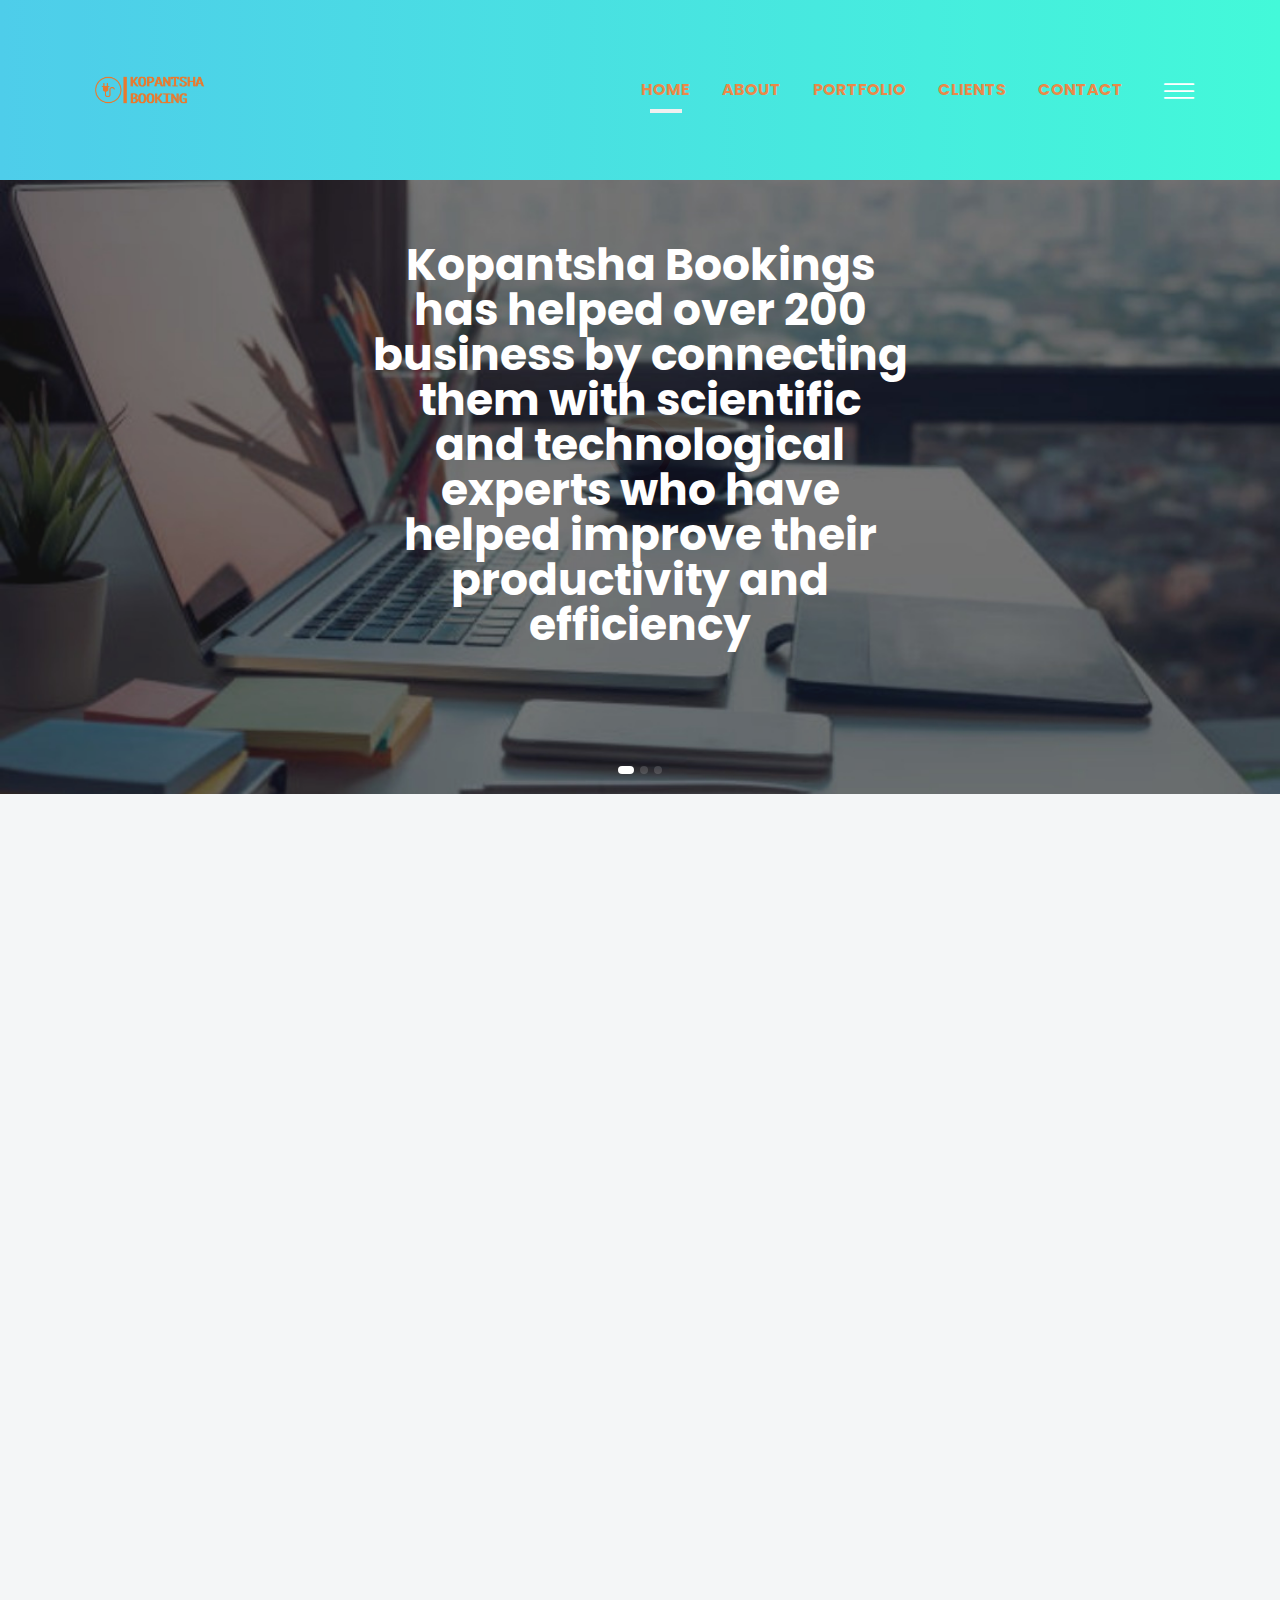
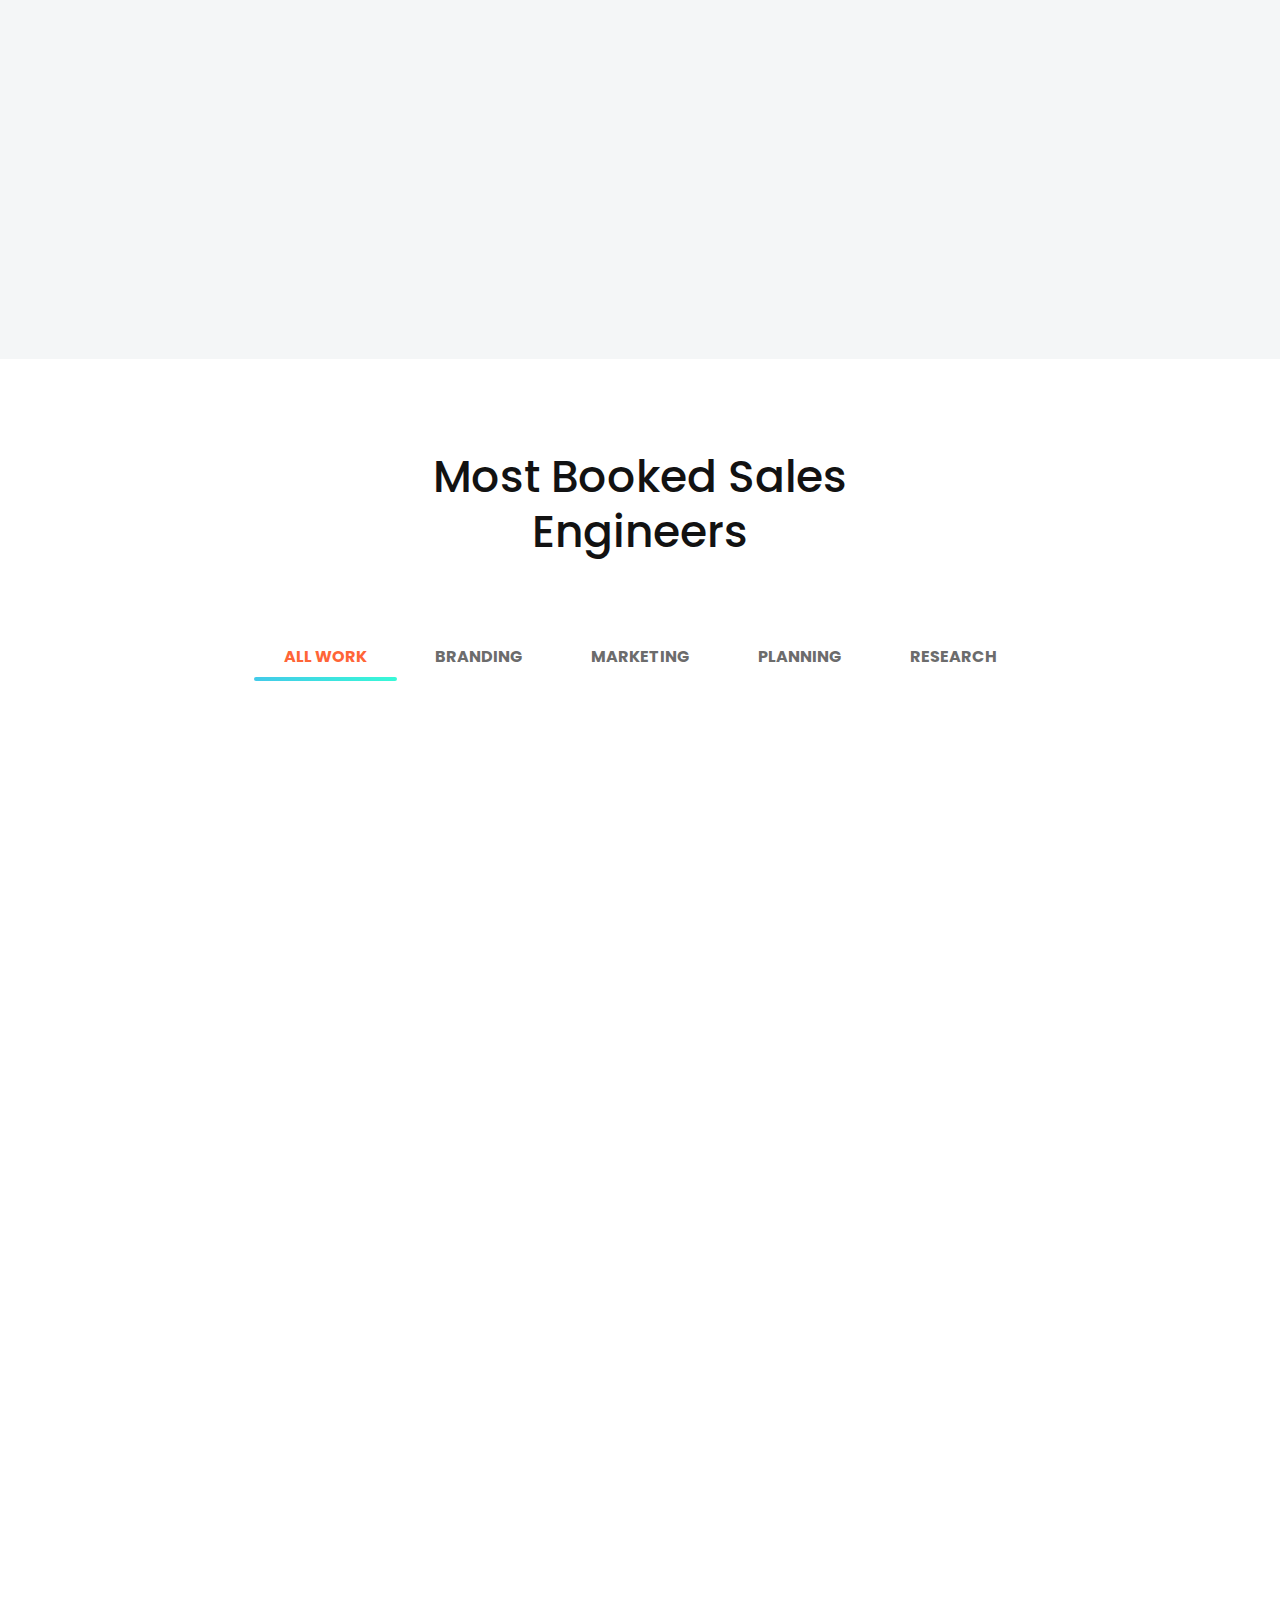
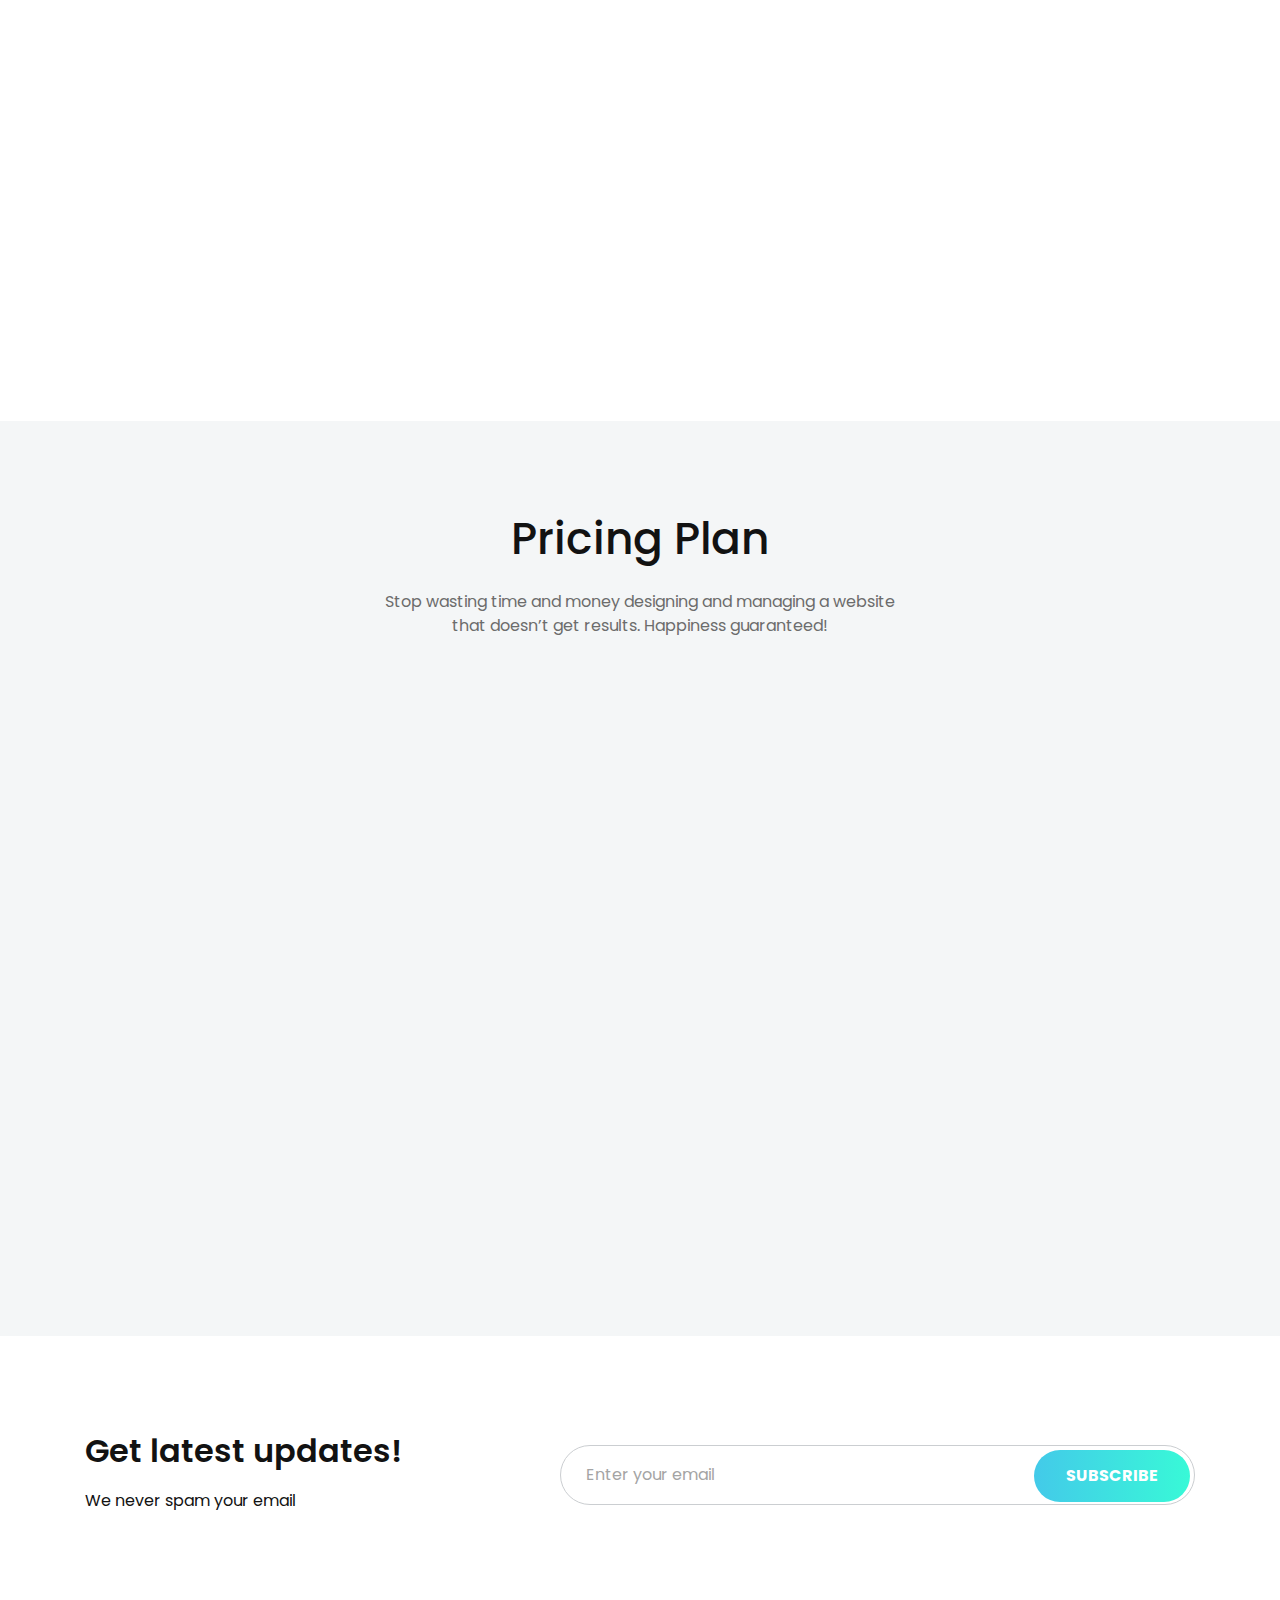
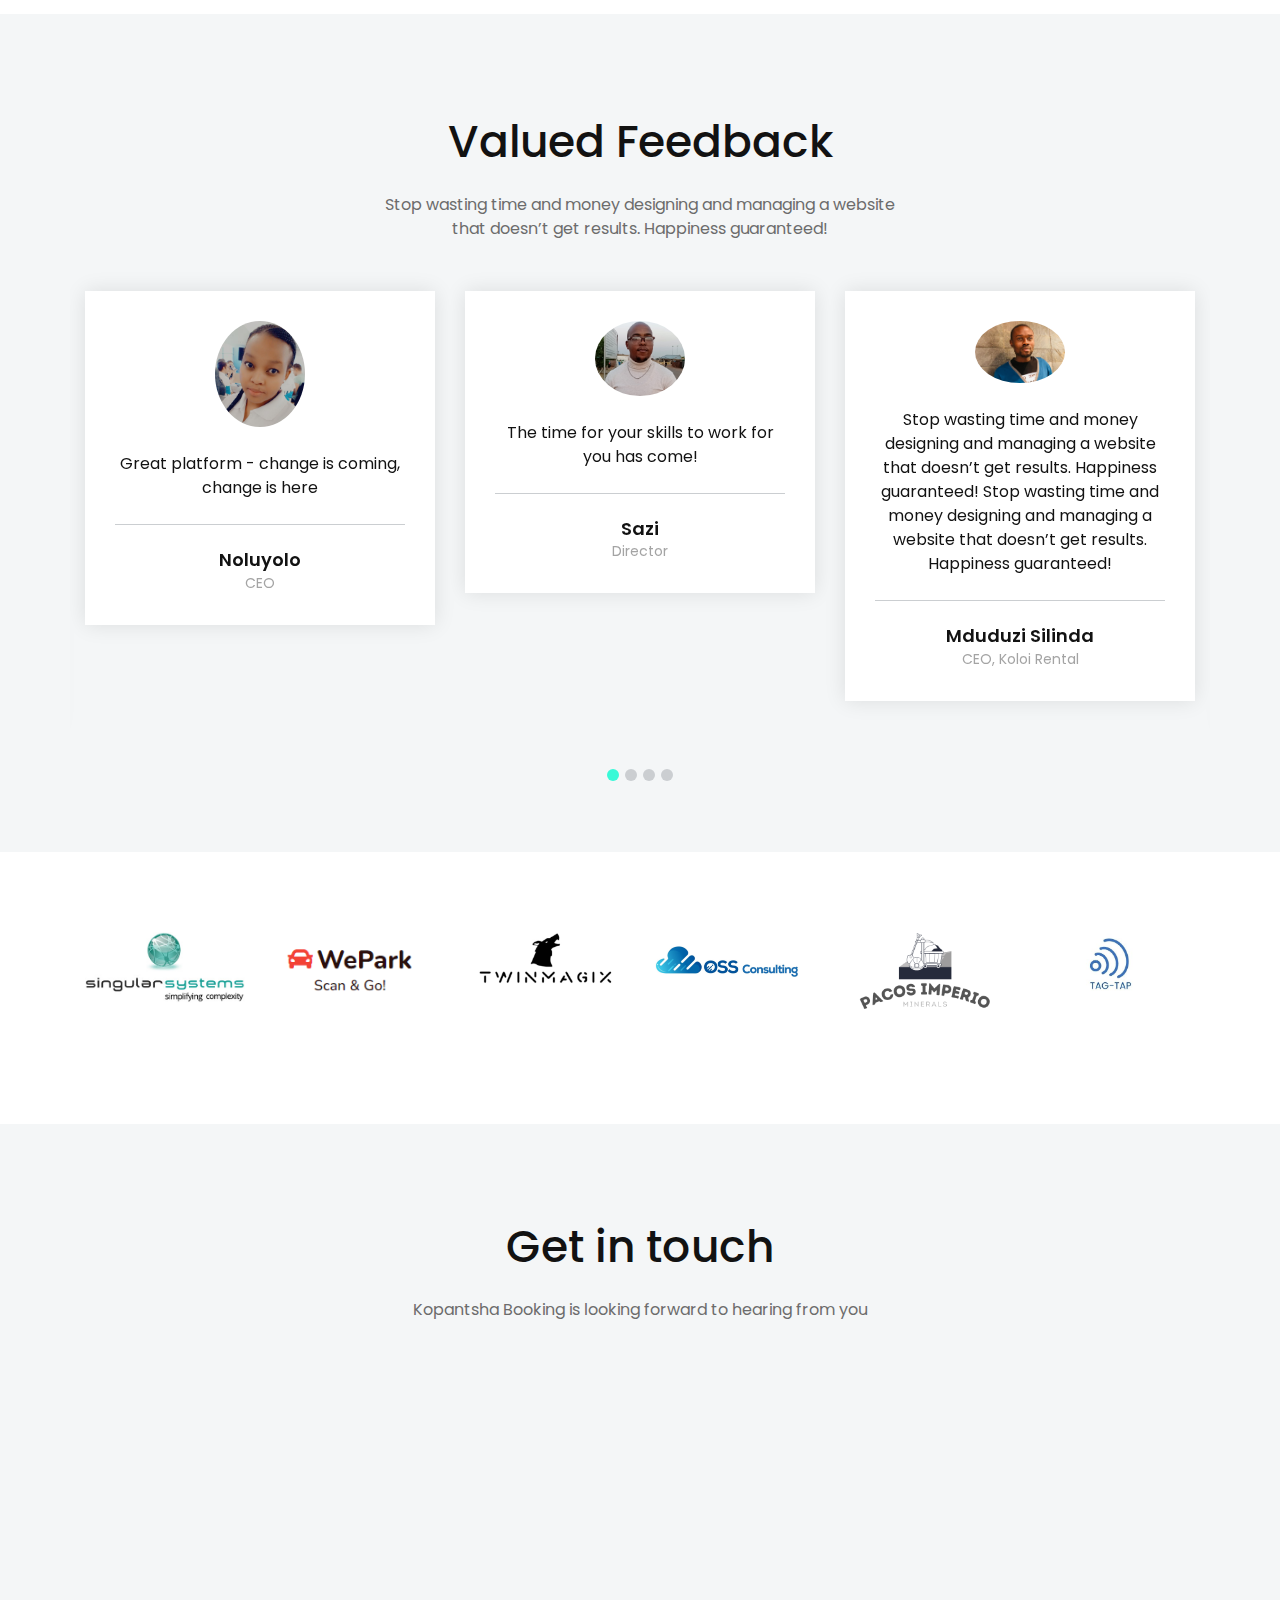
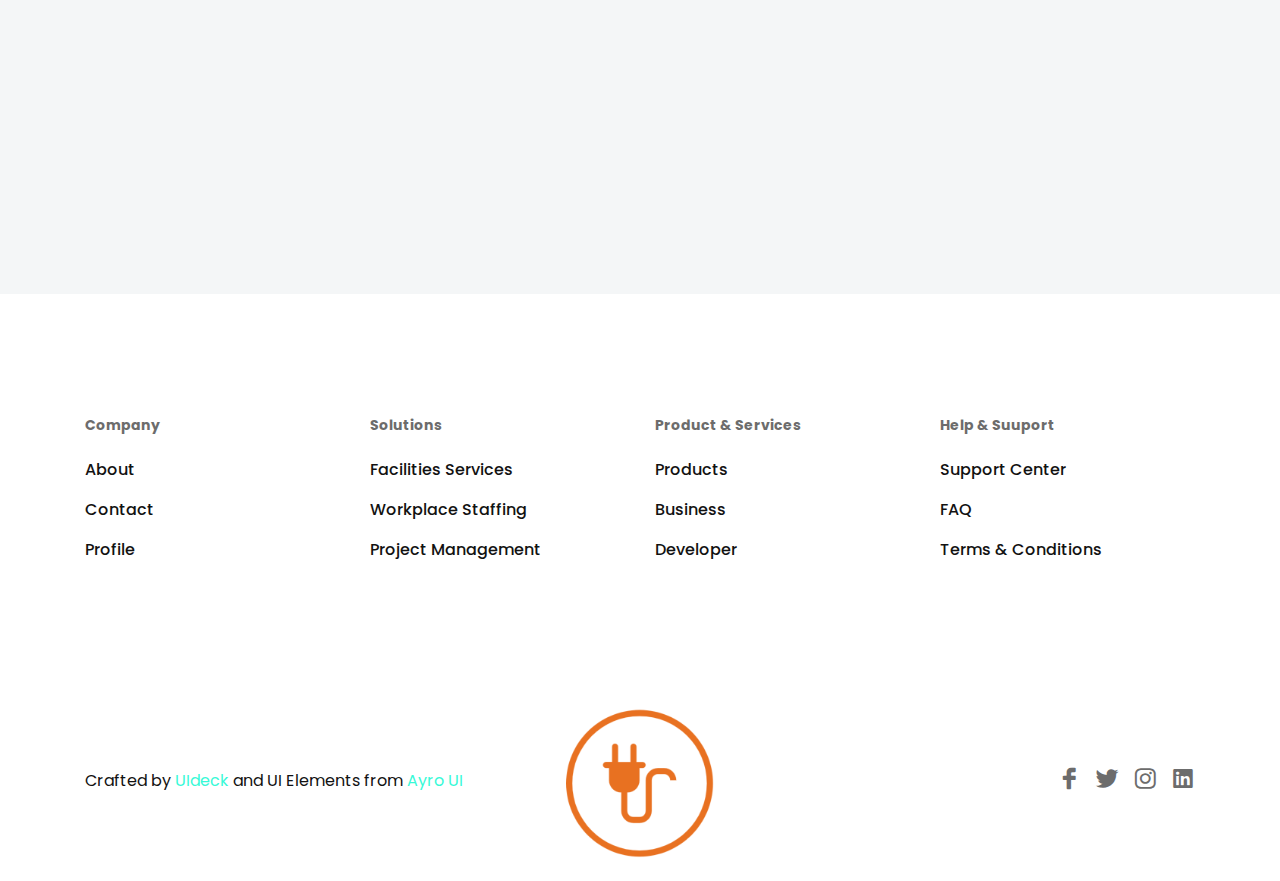
==== smart-opl/smart-opl/index.html @ 2fc89d05 "update" ====
<!doctype html>
<html lang="en">

<head>

    <!--====== Required meta tags ======-->
    <meta charset="utf-8">
    <meta http-equiv="x-ua-compatible" content="ie=edge">
    <meta name="description" content="">
    <meta name="viewport" content="width=device-width, initial-scale=1, shrink-to-fit=no">

    <!--====== Title ======-->
    <title>Landing Page Template</title>

    <!--====== Favicon Icon ======-->
    <link rel="shortcut icon" href="assets/images/favicon.png" type="image/png">

    <!--====== Bootstrap css ======-->
    <link rel="stylesheet" href="assets/css/bootstrap.min.css">

    <!--====== Line Icons css ======-->
    <link rel="stylesheet" href="assets/css/LineIcons.css">

    <!--====== Magnific Popup css ======-->
    <link rel="stylesheet" href="assets/css/magnific-popup.css">

    <!--====== Slick css ======-->
    <link rel="stylesheet" href="assets/css/slick.css">

    <!--====== Animate css ======-->
    <link rel="stylesheet" href="assets/css/animate.css">

    <!--====== Default css ======-->
    <link rel="stylesheet" href="assets/css/default.css">

    <!--====== Style css ======-->
    <link rel="stylesheet" href="assets/css/style.css">


</head>

<body>
    
    <!--====== PRELOADER PART START ======-->

    <div class="preloader">
        <div class="loader">
            <div class="ytp-spinner">
                <div class="ytp-spinner-container">
                    <div class="ytp-spinner-rotator">
                        <div class="ytp-spinner-left">
                            <div class="ytp-spinner-circle"></div>
                        </div>
                        <div class="ytp-spinner-right">
                            <div class="ytp-spinner-circle"></div>
                        </div>
                    </div>
                </div>
            </div>
        </div>
    </div>

    <!--====== PRELOADER PART ENDS ======-->

    <!--====== NAVBAR PART START ======-->

    <section class="header-area">
        <div class="navbar-area">
            <div class="container">
                <div class="row">
                    <div class="col-lg-12">
                        <nav class="navbar navbar-expand-lg">
                            <a class="navbar-brand" href="#">
                                <img src="assets/images/Kopantsha_Booking (1).png" alt="Logo">
                            </a>

                            <button class="navbar-toggler" type="button" data-toggle="collapse" data-target="#navbarEight" aria-controls="navbarEight" aria-expanded="false" aria-label="Toggle navigation">
                                <span class="toggler-icon"></span>
                                <span class="toggler-icon"></span>
                                <span class="toggler-icon"></span>
                            </button>

                            <div class="collapse navbar-collapse sub-menu-bar" id="navbarEight">
                                <ul class="navbar-nav ml-auto">
                                    <li class="nav-item active">
                                        <a class="page-scroll" href="#home">HOME</a>
                                    </li>
                                    <li class="nav-item">
                                        <a class="page-scroll" href="#about">ABOUT</a>
                                    </li>
                                    <li class="nav-item">
                                        <a class="page-scroll" href="#portfolio">PORTFOLIO</a>
                                    </li>
                                   
                                    </li>
                                    <li class="nav-item">
                                        <a class="page-scroll" href="#testimonial">CLIENTS</a>
                                    </li>
                                    <li class="nav-item">
                                        <a class="page-scroll" href="#contact">CONTACT</a>
                                    </li>
                                </ul>
                            </div>

                            <div class="navbar-btn d-none mt-15 d-lg-inline-block">
                                <a class="menu-bar" href="#side-menu-right"><i class="lni-menu"></i></a>
                            </div>
                        </nav> <!-- navbar -->
                    </div>
                </div> <!-- row -->
            </div> <!-- container -->
        </div> <!-- navbar area -->
        
        <div id="home" class="slider-area">
            <div class="bd-example">
                <div id="carouselOne" class="carousel slide" data-ride="carousel">
                    <ol class="carousel-indicators">
                        <li data-target="#carouselOne" data-slide-to="0" class="active"></li>
                        <li data-target="#carouselOne" data-slide-to="1"></li>
                        <li data-target="#carouselOne" data-slide-to="2"></li>
                    </ol>

                    <div class="carousel-inner">
                        <div class="carousel-item bg_cover active" style="background-image: url(assets/images/slider-1.jpg)">
                            <div class="carousel-caption">
                                <div class="container">
                                    <div class="row justify-content-center">
                                        <div class="col-xl-6 col-lg-7 col-sm-10">
                                            <h2 class="carousel-title">Kopantsha Bookings has helped over 200 business by connecting them with scientific and technological experts who have helped improve their productivity and efficiency</h2>
                                            
                                        </div>
                                    </div> <!-- row -->
                                </div> <!-- container -->
                            </div> <!-- carousel caption -->
                        </div> <!-- carousel-item -->

                        <div class="carousel-item bg_cover" style="background-image: url(assets/images/slider-2.jpg)">
                            <div class="carousel-caption">
                                <div class="container">
                                    <div class="row justify-content-center">
                                        <div class="col-xl-6 col-lg-7 col-sm-10">
                                            <h2 class="carousel-title">Kopantsha Bookings has over 50 registered sales engineers with years of experience in their fields</h2>
                                            
                                        </div>
                                    </div> <!-- row -->
                                </div> <!-- container -->
                            </div> <!-- carousel caption -->
                        </div> <!-- carousel-item -->

                        <div class="carousel-item bg_cover" style="background-image: url(assets/images/slider-3.jpg)">
                            <div class="carousel-caption">
                                <div class="container">
                                    <div class="row justify-content-center">
                                        <div class="col-xl-6 col-lg-7 col-sm-10">
                                            <h2 class="carousel-title">Our sales engineers don't just help you understand what you want to buy, but analyse and understand your problem and present to you quality technologies at quality prices</h2>
                                           
                                        </div>
                                    </div> <!-- row -->
                                </div> <!-- container -->
                            </div> <!-- carousel caption -->
                        </div> <!-- carousel-item -->
                    </div> <!-- carousel-inner -->

                    <a class="carousel-control-prev" href="#carouselOne" role="button" data-slide="prev">
                        <i class="lni-arrow-left-circle"></i>
                    </a>

                    <a class="carousel-control-next" href="#carouselOne" role="button" data-slide="next">
                        <i class="lni-arrow-right-circle"></i>
                    </a>
                </div> <!-- carousel -->
            </div> <!-- bd-example -->
        </div>

    </section>

    <!--====== NAVBAR PART ENDS ======-->

    <!--====== SAIDEBAR PART START ======-->

    <div class="sidebar-right">
        <div class="sidebar-close">
            <a class="close" href="#close"><i class="lni-close"></i></a>
        </div>
        <div class="sidebar-content">
            <div class="sidebar-logo text-center">
                <a href="#"><img src="Kopantsha_Booking(1).png" alt="Logo"></a>
            </div> <!-- logo -->
            <div class="sidebar-menu">
                <ul>
                    <li><a href="#">ABOUT</a></li>
                    <li><a href="#">SERVICES</a></li>
                    <li><a href="#">RESOURCES</a></li>
                    <li><a href="#">CONTACT</a></li>
                </ul>
            </div> <!-- menu -->
            <div class="sidebar-social d-flex align-items-center justify-content-center">
                <span>FOLLOW US</span>
                <ul>
                    <li><a href="#"><i class="lni-twitter-original"></i></a></li>
                    <li><a href="#"><i class="lni-facebook-filled"></i></a></li>
                </ul>
            </div> <!-- sidebar social -->
        </div> <!-- content -->
    </div>
    <div class="overlay-right"></div>

    <!--====== SAIDEBAR PART ENDS ======-->
    
    <!--====== ABOUT PART START ======-->

    <section id="about" class="about-area">
        <div class="container">
            <div class="row justify-content-center">
                <div class="col-xl-6 col-lg-8">
                    <div class="about-image text-center wow fadeInUp" data-wow-duration="1.5s" data-wow-offset="100">
                        <img src="assets/images/services.png" alt="services">
                    </div>
                    <div class="section-title text-center mt-30 pb-40">
                        <h4 class="title wow fadeInUp" data-wow-duration="1.5s" data-wow-delay="0.6s">Your future of advanced technology and quality, world class products starts here</h4>
                        <p class="text wow fadeInUp" data-wow-duration="1.5s" data-wow-delay="1s">a platform to book yourself a sales engineer for that equipment or machine that could improve your productivity, efficiency or product quality.</p>
                    </div> <!-- section title -->
                </div>
            </div> <!-- row -->
            
            <div class="row">
                <div class="col-lg-6">
                    <div class="single-about d-sm-flex mt-30 wow fadeInUp" data-wow-duration="1.5s" data-wow-delay="1.2s">
                        <div class="about-icon">
                            <img src="assets/images/favicon.png" alt="Icon">
                        </div>
                        <div class="about-content media-body">
                            <h4 class="about-title">Customer Experience</h4>
                            <p class="text">Deliver great customer services that improves loyalty and decrease cost</p>
                        </div>
                    </div> <!-- single about -->
                </div>
                <div class="col-lg-6">
                    <div class="single-about d-sm-flex mt-30 wow fadeInUp" data-wow-duration="1.5s" data-wow-delay="1.4s">
                        <div class="about-icon">
                            <img src="assets/images/favicon.png" alt="Icon">
                        </div>
                        <div class="about-content media-body">
                            <h4 class="about-title">Latest Technologies and Equipments</h4>
                            <p class="text">Become faster, more flexible, and keep up with world class standards</p>
                        </div>
                    </div> <!-- single about -->
                </div>
                <div class="col-lg-6">
                    <div class="single-about d-sm-flex mt-30 wow fadeInUp" data-wow-duration="1.5s" data-wow-delay="1.6s">
                        <div class="about-icon">
                            <img src="assets/images/favicon.png" alt="Icon">
                        </div>
                        <div class="about-content media-body">
                            <h4 class="about-title">Operations</h4>
                            <p class="text">How much better, faster or smarter could you do what you do? </p>
                        </div>
                    </div> <!-- single about -->
                </div>
                <div class="col-lg-6">
                    <div class="single-about d-sm-flex mt-30 wow fadeInUp" data-wow-duration="1.5s" data-wow-delay="1.8s">
                        <div class="about-icon">
                            <img src="assets/images/favicon.png" alt="Icon">
                        </div>
                        <div class="about-content media-body">
                            <h4 class="about-title">Full Potential Transformation</h4>
                            <p class="text">When you need to take bold steps to alter your strategic, operational and financial trajectory</p>
                        </div>
                    </div> <!-- single about -->
                </div>
            </div> <!-- row -->
        </div> <!-- container -->
    </section>

    <!--====== ABOUT PART ENDS ======-->
    
    <!--====== portfolio PART START ======-->

    <section id="portfolio" class="portfolio-area">
        <div class="container">
            <div class="row justify-content-center">
                <div class="col-lg-6">
                    <div class="section-title text-center pb-20">
                        <h3 class="title">Most Booked Sales Engineers</h3>
                        <p class="text"></p>
                    </div> <!-- row -->
                </div>
            </div> <!-- row -->
            <div class="row">
                <div class="col-lg-12">
                    <div class="portfolio-menu pt-30 text-center">
                        <ul>
                            <li data-filter="*" class="active">ALL WORK</li>
                            <li data-filter=".branding-3">BRANDING</li>
                            <li data-filter=".marketing-3">MARKETING</li>
                            <li data-filter=".planning-3">PLANNING</li>
                            <li data-filter=".research-3">RESEARCH</li>
                        </ul>
                    </div> <!-- portfolio menu -->
                </div>
            </div> <!-- row -->
            <div class="row grid">
                <div class="col-lg-4 col-sm-6 branding-3 planning-3">
                    <div class="single-portfolio mt-30 wow fadeInUp" data-wow-duration="1.5s" data-wow-delay="0.2s">
                        <div class="portfolio-image">
                            <img src="assets/images/portfolio-1.png" alt="">
                            <div class="portfolio-overlay d-flex align-items-center justify-content-center">
                                <div class="portfolio-content">
                                    <div class="portfolio-icon">
                                        <a class="image-popup" href="assets/images/portfolio-1.png"><i class="lni-zoom-in"></i></a>
                                    </div>
                                    <div class="portfolio-icon">
                                        <a href="#"><i class="lni-link"></i></a>
                                    </div>
                                </div>
                            </div>
                        </div>
                        <div class="portfolio-text">
                            <h4 class="portfolio-title"><a href="#">Graphics Design</a></h4>
                            <p class="text">Short description for the ones who look for something new. Awesome!</p>
                        </div>
                    </div> <!-- single portfolio -->
                </div>
                <div class="col-lg-4 col-sm-6 marketing-3 research-3">
                    <div class="single-portfolio mt-30 wow fadeInUp" data-wow-duration="1.5s" data-wow-delay="0.4s">
                        <div class="portfolio-image">
                            <img src="assets/images/portfolio-2.png" alt="">
                            <div class="portfolio-overlay d-flex align-items-center justify-content-center">
                                <div class="portfolio-content">
                                    <div class="portfolio-icon">
                                        <a class="image-popup" href="assets/images/portfolio-2.png"><i class="lni-zoom-in"></i></a>
                                    </div>
                                    <div class="portfolio-icon">
                                        <a href="#"><i class="lni-link"></i></a>
                                    </div>
                                </div>
                            </div>
                        </div>
                        <div class="portfolio-text">
                            <h4 class="portfolio-title"><a href="#">Graphics Design</a></h4>
                            <p class="text">Short description for the ones who look for something new. Awesome!</p>
                        </div>
                    </div> <!-- single portfolio -->
                </div>
                <div class="col-lg-4 col-sm-6 branding-3 marketing-3">
                    <div class="single-portfolio mt-30 wow fadeInUp" data-wow-duration="1.5s" data-wow-delay="0.7s">
                        <div class="portfolio-image">
                            <img src="assets/images/portfolio-3.png" alt="">
                            <div class="portfolio-overlay d-flex align-items-center justify-content-center">
                                <div class="portfolio-content">
                                    <div class="portfolio-icon">
                                        <a class="image-popup" href="assets/images/portfolio-3.png"><i class="lni-zoom-in"></i></a>
                                    </div>
                                    <div class="portfolio-icon">
                                        <a href="#"><i class="lni-link"></i></a>
                                    </div>
                                </div>
                            </div>
                        </div>
                        <div class="portfolio-text">
                            <h4 class="portfolio-title"><a href="#">Graphics Design</a></h4>
                            <p class="text">Short description for the ones who look for something new. Awesome!</p>
                        </div>
                    </div> <!-- single portfolio -->
                </div>
                <div class="col-lg-4 col-sm-6 planning-3 research-3">
                    <div class="single-portfolio mt-30 wow fadeInUp" data-wow-duration="1.5s" data-wow-delay="0.2s">
                        <div class="portfolio-image">
                            <img src="assets/images/portfolio-4.png" alt="">
                            <div class="portfolio-overlay d-flex align-items-center justify-content-center">
                                <div class="portfolio-content">
                                    <div class="portfolio-icon">
                                        <a class="image-popup" href="assets/images/portfolio-4.png"><i class="lni-zoom-in"></i></a>
                                    </div>
                                    <div class="portfolio-icon">
                                        <a href="#"><i class="lni-link"></i></a>
                                    </div>
                                </div>
                            </div>
                        </div>
                        <div class="portfolio-text">
                            <h4 class="portfolio-title"><a href="#">Graphics Design</a></h4>
                            <p class="text">Short description for the ones who look for something new. Awesome!</p>
                        </div>
                    </div> <!-- single portfolio -->
                </div>
                <div class="col-lg-4 col-sm-6 marketing-3">
                    <div class="single-portfolio mt-30 wow fadeInUp" data-wow-duration="1.5s" data-wow-delay="0.4s">
                        <div class="portfolio-image">
                            <img src="assets/images/portfolio-5.png" alt="">
                            <div class="portfolio-overlay d-flex align-items-center justify-content-center">
                                <div class="portfolio-content">
                                    <div class="portfolio-icon">
                                        <a class="image-popup" href="assets/images/portfolio-5.png"><i class="lni-zoom-in"></i></a>
                                    </div>
                                    <div class="portfolio-icon">
                                        <a href="#"><i class="lni-link"></i></a>
                                    </div>
                                </div>
                            </div>
                        </div>
                        <div class="portfolio-text">
                            <h4 class="portfolio-title"><a href="#">Graphics Design</a></h4>
                            <p class="text">Short description for the ones who look for something new. Awesome!</p>
                        </div>
                    </div> <!-- single portfolio -->
                </div>
                <div class="col-lg-4 col-sm-6 planning-3">
                    <div class="single-portfolio mt-30 wow fadeInUp" data-wow-duration="1.5s" data-wow-delay="0.7s">
                        <div class="portfolio-image">
                            <img src="assets/images/portfolio-6.png" alt="">
                            <div class="portfolio-overlay d-flex align-items-center justify-content-center">
                                <div class="portfolio-content">
                                    <div class="portfolio-icon">
                                        <a class="image-popup" href="assets/images/portfolio-6.png"><i class="lni-zoom-in"></i></a>
                                    </div>
                                    <div class="portfolio-icon">
                                        <a href="#"><i class="lni-link"></i></a>
                                    </div>
                                </div>
                            </div>
                        </div>
                        <div class="portfolio-text">
                            <h4 class="portfolio-title"><a href="#">Graphics Design</a></h4>
                            <p class="text">Short description for the ones who look for something new. Awesome!</p>
                        </div>
                    </div> <!-- single portfolio -->
                </div>
            </div> <!-- row -->
        </div> <!-- container -->
    </section>

    <!--====== portfolio PART ENDS ======-->
    
    <!--====== PRINICNG STYLE EIGHT START ======-->

    <section id="pricing" class="pricing-area">
        <div class="container">
            <div class="row justify-content-center">
                <div class="col-lg-6">
                    <div class="section-title text-center pb-20">
                        <h3 class="title">Pricing Plan</h3>
                        <p class="text">Stop wasting time and money designing and managing a website that doesn’t get results. Happiness guaranteed!</p>
                    </div> <!-- section title -->
                </div>
            </div> <!-- row -->
            <div class="row justify-content-center">                
                <div class="col-lg-4 col-md-7 col-sm-9">
                    <div class="pricing-style-one mt-40 wow fadeIn" data-wow-duration="1.5s" data-wow-delay="0.2s">
                        <div class="pricing-icon text-center">
                            <img src="assets/images/wman.svg" alt="">
                        </div>
                        <div class="pricing-header text-center">
                            <h5 class="sub-title">Basic</h5>
                            <p class="month"><span class="price">$ 199</span>/month</p>
                        </div>
                        <div class="pricing-list">
                            <ul>
                                <li><i class="lni-check-mark-circle"></i> Carefully crafted components</li>
                                <li><i class="lni-check-mark-circle"></i> Amazing page examples</li>
                            </ul>
                        </div>
                        <div class="pricing-btn rounded-buttons text-center">
                            <a class="main-btn rounded-three" href="#">GET STARTED</a>
                        </div>
                    </div> <!-- pricing style one -->
                </div>
                
                <div class="col-lg-4 col-md-7 col-sm-9">
                    <div class="pricing-style-one mt-40 wow fadeIn" data-wow-duration="1.5s" data-wow-delay="0.5s">
                        <div class="pricing-icon text-center">
                            <img src="assets/images/wman.svg" alt="">
                        </div>
                        <div class="pricing-header text-center">
                            <h5 class="sub-title">Pro</h5>
                            <p class="month"><span class="price">$ 399</span>/month</p>
                        </div>
                        <div class="pricing-list">
                            <ul>
                                <li><i class="lni-check-mark-circle"></i> Carefully crafted components</li>
                                <li><i class="lni-check-mark-circle"></i> Amazing page examples</li>
                            </ul>
                        </div>
                        <div class="pricing-btn rounded-buttons text-center">
                            <a class="main-btn rounded-three" href="#">GET STARTED</a>
                        </div>
                    </div> <!-- pricing style one -->
                </div>
                
                <div class="col-lg-4 col-md-7 col-sm-9">
                    <div class="pricing-style-one mt-40 wow fadeIn" data-wow-duration="1.5s" data-wow-delay="0.8s">
                        <div class="pricing-icon text-center">
                            <img src="assets/images/wman.svg" alt="">
                        </div>
                        <div class="pricing-header text-center">
                            <h5 class="sub-title">Enterprise</h5>
                            <p class="month"><span class="price">$ 699</span>/month</p>
                        </div>
                        <div class="pricing-list">
                            <ul>
                                <li><i class="lni-check-mark-circle"></i> Carefully crafted components</li>
                                <li><i class="lni-check-mark-circle"></i> Amazing page examples</li>
                            </ul>
                        </div>
                        <div class="pricing-btn rounded-buttons text-center">
                            <a class="main-btn rounded-three" href="#">GET STARTED</a>
                        </div>
                    </div> <!-- pricing style one -->
                </div>
            </div> <!-- row -->
        </div> <!-- container -->
    </section>

    <!--====== PRINICNG STYLE EIGHT ENDS ======-->
    
    <!--====== CALL TO ACTION TWO PART START ======-->

    <section id="call-action" class="call-action-area">
        <div class="container">
            <div class="row align-items-center">
                <div class="col-lg-5">
                    <div class="call-action-content mt-45">
                        <h3 class="action-title">Get latest updates!</h3>
                        <p class="text">We never spam your email</p>
                    </div> <!-- call action content -->
                </div>
                <div class="col-lg-7">
                    <div class="call-action-form mt-50">
                        <form action="#">
                            <input type="text" placeholder="Enter your email">
                            <div class="action-btn rounded-buttons">
                                <button class="main-btn rounded-three">subscribe</button>
                            </div>
                        </form>
                    </div> <!-- call action form -->
                </div>
            </div> <!-- row -->
        </div> <!-- container -->
    </section>

    <!--====== CALL TO ACTION TWO PART ENDS ======-->
    
    <!--====== TESTIMONIAL THREE PART START ======-->

    <section id="testimonial" class="testimonial-area">
        <div class="container">
            <div class="row justify-content-center">
                <div class="col-lg-6">
                    <div class="section-title text-center pb-20">
                        <h3 class="title">Valued Feedback</h3>
                        <p class="text">Stop wasting time and money designing and managing a website that doesn’t get results. Happiness guaranteed!</p>
                    </div> <!-- section title -->
                </div>
            </div> <!-- row -->
            
            <div class="row">
                <div class="col-lg-12">
                    <div class="row testimonial-active">
                        <div class="col-lg-4">
                            <div class="single-testimonial mt-30 mb-30 text-center">
                                <div class="testimonial-image">
                                    <img src="assets/images/nolly.png" alt="Author">
                                </div>
                                <div class="testimonial-content">
                                    <p class="text">Great platform - change is coming, change is here</p>
                                    <h6 class="author-name">Noluyolo</h6>
                                    <span class="sub-title">CEO</span>
                                </div>
                            </div> <!-- single testimonial -->
                        </div>
                        <div class="col-lg-4">
                            <div class="single-testimonial mt-30 mb-30 text-center">
                                <div class="testimonial-image">
                                    <img src="assets/images/Sazi.png" alt="Author">
                                </div>
                                <div class="testimonial-content">
                                    <p class="text">The time for your skills to work for you has come!</p>
                                    <h6 class="author-name">Sazi</h6>
                                    <span class="sub-title">Director</span>
                                </div>
                            </div> <!-- single testimonial -->
                        </div>
                        <div class="col-lg-4">
                            <div class="single-testimonial mt-30 mb-30 text-center">
                                <div class="testimonial-image">
                                    <img src="assets/images/Mdu.png" alt="Author">
                                </div>
                                <div class="testimonial-content">
                                    <p class="text">Stop wasting time and money designing and managing a website that doesn’t get results. Happiness guaranteed! Stop wasting time and money designing and managing a website that doesn’t get results. Happiness guaranteed!</p>
                                    <h6 class="author-name">Mduduzi Silinda</h6>
                                    <span class="sub-title">CEO, Koloi Rental</span>
                                </div>
                            </div> <!-- single testimonial -->
                        </div>
                        <div class="col-lg-4">
                            <div class="single-testimonial mt-30 mb-30 text-center">
                                <div class="testimonial-image">
                                    <img src="assets/images/Nthuthuko.png" alt="Author">
                                </div>
                                <div class="testimonial-content">
                                    <p class="text">Stop wasting time and money designing and managing a website that doesn’t get results. Happiness guaranteed! Stop wasting time and money designing and managing a website that doesn’t get results. Happiness guaranteed!</p>
                                    <h6 class="author-name">Ntuthuko Mashinini</h6>
                                    <span class="sub-title">CEO, Making Moves</span>
                                </div>
                            </div> <!-- single testimonial -->
                        </div>
                    </div> <!-- row -->
                </div>
            </div> <!-- row -->
        </div> <!-- container -->
    </section>

    <!--====== TESTIMONIAL THREE PART ENDS ======-->
    
    <!--====== CLIENT LOGO PART START ======-->

    <section id="client" class="client-logo-area">
        <div class="container">
            <div class="row client-active">
                <div class="col-lg-3">
                    <div class="single-client text-center">
                        <img src="assets/images/client_logo_01.png" alt="Logo">
                    </div> <!-- single client -->
                </div>
                <div class="col-lg-3">
                    <div class="single-client text-center">
                        <img src="assets/images/client_logo_02.png" alt="Logo">
                    </div> <!-- single client -->
                </div>
                <div class="col-lg-3">
                    <div class="single-client text-center">
                        <img src="assets/images/client_logo_03.png" alt="Logo">
                    </div> <!-- single client -->
                </div>
                <div class="col-lg-3">
                    <div class="single-client text-center">
                        <img src="assets/images/client_logo_04.png" alt="Logo">
                    </div> <!-- single client -->
                </div>
                <div class="col-lg-3">
                    <div class="single-client text-center">
                        <img src="assets/images/client_logo_05 (2).png" alt="Logo">
                    </div> <!-- single client -->
                </div>
                <div class="col-lg-3">
                    <div class="single-client text-center">
                        <img src="assets/images/client_logo_06 (2).png" alt="Logo">
                    </div> <!-- single client -->
                </div>
                <div class="col-lg-3">
                    <div class="single-client text-center">
                        <img src="assets/images/client_logo_07 (2).png" alt="Logo">
                    </div> <!-- single client -->
                </div>
                <div class="col-lg-3">
                    <div class="single-client text-center">
                        <img src="assets/images/client_logo_08 (2).png" alt="Logo">
                    </div> <!-- single client -->
                </div>
            </div> <!-- row -->
        </div> <!-- container -->
    </section>

    <!--====== CLIENT LOGO PART ENDS ======-->
    
    <!--====== CONTACT TWO PART START ======-->

    <section id="contact" class="contact-area">
        <div class="container">
            <div class="row justify-content-center">
                <div class="col-lg-6">
                    <div class="section-title text-center pb-20">
                        <h3 class="title">Get in touch</h3>
                        <p class="text">Kopantsha Booking is looking forward to hearing from you</p>
                    </div> <!-- section title -->
                </div>
            </div> <!-- row -->
            <div class="row">
                <div class="col-lg-6">
                    <div class="contact-two mt-50 wow fadeIn" data-wow-duration="1.5s" data-wow-delay="0.2s">
                        <h4 class="contact-title">Lets talk about your experience with us</h4>
                        <p class="text">Share your feedback and help us grow!</p>
                        <ul class="contact-info">
                            <li><i class="lni-money-location"></i>25 Scott St, Waverley, Johannesburg, 2090 </li>
                            <li><i class="lni-phone-handset"></i> 010 003 0700</li>
                            <li><i class="lni-envelope"></i> kopantshaBooking.com</li>
                        </ul>
                    </div> <!-- contact two -->
                </div>
                <div class="col-lg-6">
                    <div class="contact-form form-style-one mt-35 wow fadeIn" data-wow-duration="1.5s" data-wow-delay="0.5s">
                        <form  id="contact-form" action="assets/contact.php" method="post">
                            <div class="form-input mt-15">
                                <label>Name</label>
                                <div class="input-items default">
                                    <input type="text" placeholder="Name" name="name">
                                    <i class="lni-user"></i>
                                </div>
                            </div> <!-- form input -->
                            <div class="form-input mt-15">
                                <label>Email</label>
                                <div class="input-items default">
                                    <input type="email" placeholder="Email" name="email">
                                    <i class="lni-envelope"></i>
                                </div>
                            </div> <!-- form input -->
                            <div class="form-input mt-15">
                                <label>Massage</label>
                                <div class="input-items default">
                                    <textarea placeholder="Massage" name="massage"></textarea>
                                    <i class="lni-pencil-alt"></i>
                                </div>
                            </div> <!-- form input -->
                            <p class="form-message"></p>
                            <div class="form-input rounded-buttons mt-20">
                                <button type="submit" class="main-btn rounded-three">Submit</button>
                            </div> <!-- form input -->
                        </form>
                    </div> <!-- contact form -->
                </div>
            </div> <!-- row -->
        </div> <!-- container -->
    </section>

    <!--====== CONTACT TWO PART ENDS ======-->
    
    <!--====== FOOTER FOUR PART START ======-->

    <footer id="footer" class="footer-area">
        <div class="footer-widget">
            <div class="container">
                <div class="row">
                    <div class="col-lg-3 col-sm-6">
                        <div class="footer-link">
                            <h6 class="footer-title">Company</h6>
                            <ul>
                                <li><a href="#">About</a></li>
                                <li><a href="#">Contact</a></li>
                                <li><a href="#">Profile</a></li>
                            </ul>
                        </div> <!-- footer link -->
                    </div>
                    <div class="col-lg-3 col-sm-6">
                        <div class="footer-link">
                            <h6 class="footer-title">Solutions</h6>
                            <ul>
                                <li><a href="#">Facilities Services</a></li>
                                <li><a href="#">Workplace Staffing</a></li>
                                <li><a href="#">Project Management</a></li>
                            </ul>
                        </div> <!-- footer link -->
                    </div>
                    <div class="col-lg-3 col-sm-6">
                        <div class="footer-link">
                            <h6 class="footer-title">Product & Services</h6>
                            <ul>
                                <li><a href="#">Products</a></li>
                                <li><a href="#">Business</a></li>
                                <li><a href="#">Developer</a></li>
                            </ul>
                        </div> <!-- footer link -->
                    </div>
                    <div class="col-lg-3 col-sm-6">
                        <div class="footer-link">
                            <h6 class="footer-title">Help & Suuport</h6>
                            <ul>
                                <li><a href="#">Support Center</a></li>
                                <li><a href="#">FAQ</a></li>
                                <li><a href="#">Terms & Conditions</a></li>
                            </ul>
                        </div> <!-- footer link -->
                    </div>
                </div> <!-- row -->
            </div> <!-- container -->
        </div> <!-- footer widget -->
        
        <div class="footer-copyright">
            <div class="container">
                <div class="row align-items-center">
                    <div class="col-lg-5">
                        <div class="copyright text-center text-lg-left mt-10">
                            <p class="text">Crafted by <a style="color: #38f9d7" rel="nofollow" href="https://uideck.con">UIdeck</a> and UI Elements from <a style="color: #38f9d7" rel="nofollow" href="https://ayroui.com">Ayro UI</a></p>
                        </div> <!--  copyright -->
                    </div>
                    <div class="col-lg-2">
                        <div class="footer-logo text-center mt-10">
                            <a href="index.html"><img src="assets/images/favicon.png" alt="Logo"></a>
                        </div> <!-- footer logo -->
                    </div>
                    <div class="col-lg-5">
                        <ul class="social text-center text-lg-right mt-10">
                            <li><a href="https://facebook.com/uideckHQ"><i class="lni-facebook-filled"></i></a></li>
                            <li><a href="https://twitter.com/uideckHQ"><i class="lni-twitter-original"></i></a></li>
                            <li><a href="https://instagram.com/uideckHQ"><i class="lni-instagram-original"></i></a></li>
                            <li><a href="#"><i class="lni-linkedin-original"></i></a></li>
                        </ul> <!-- social -->
                    </div>
                </div> <!-- row -->
            </div> <!-- container -->
        </div> <!-- footer copyright -->
    </footer>

    <!--====== FOOTER FOUR PART ENDS ======-->
    
    <!--====== BACK TOP TOP PART START ======-->

    <a href="#" class="back-to-top"><i class="lni-chevron-up"></i></a>

    <!--====== BACK TOP TOP PART ENDS ======-->  

    <!--====== PART START ======-->



    <!--====== PART ENDS ======-->










    <!--====== jquery js ======-->
    <script src="assets/js/vendor/modernizr-3.6.0.min.js"></script>
    <script src="assets/js/vendor/jquery-1.12.4.min.js"></script>

    <!--====== Bootstrap js ======-->
    <script src="assets/js/bootstrap.min.js"></script>
    <script src="assets/js/popper.min.js"></script>

    <!--====== Slick js ======-->
    <script src="assets/js/slick.min.js"></script>

    <!--====== Isotope js ======-->
    <script src="assets/js/isotope.pkgd.min.js"></script>

    <!--====== Images Loaded js ======-->
    <script src="assets/js/imagesloaded.pkgd.min.js"></script>

    <!--====== Magnific Popup js ======-->
    <script src="assets/js/jquery.magnific-popup.min.js"></script>

    <!--====== Scrolling js ======-->
    <script src="assets/js/scrolling-nav.js"></script>
    <script src="assets/js/jquery.easing.min.js"></script>

    <!--====== wow js ======-->
    <script src="assets/js/wow.min.js"></script>

    <!--====== Main js ======-->
    <script src="assets/js/main.js"></script>

</body>

</html>
---- smart-opl/smart-opl/assets/css/default.css ----
/* Deafult Margin & Padding */
/*-- Margin Top --*/
.mt-5 {
	margin-top: 5px;
}
.mt-10 {
	margin-top: 10px;
}
.mt-15 {
	margin-top: 15px;
}
.mt-20 {
	margin-top: 20px;
}
.mt-25 {
	margin-top: 25px;
}
.mt-30 {
	margin-top: 30px;
}
.mt-35 {
	margin-top: 35px;
}
.mt-40 {
	margin-top: 40px;
}
.mt-45 {
	margin-top: 45px;
}
.mt-50 {
	margin-top: 50px;
}
.mt-55 {
	margin-top: 55px;
}
.mt-60 {
	margin-top: 60px;
}
.mt-65 {
	margin-top: 65px;
}
.mt-70 {
	margin-top: 70px;
}
.mt-75 {
	margin-top: 75px;
}
.mt-80 {
	margin-top: 80px;
}
.mt-85 {
	margin-top: 85px;
}
.mt-90 {
	margin-top: 90px;
}
.mt-95 {
	margin-top: 95px;
}
.mt-100 {
	margin-top: 100px;
}
.mt-105 {
	margin-top: 105px;
}
.mt-110 {
	margin-top: 110px;
}
.mt-115 {
	margin-top: 115px;
}
.mt-120 {
	margin-top: 120px;
}
.mt-125 {
	margin-top: 125px;
}
.mt-130 {
	margin-top: 130px;
}
.mt-135 {
	margin-top: 135px;
}
.mt-140 {
	margin-top: 140px;
}
.mt-145 {
	margin-top: 145px;
}
.mt-150 {
	margin-top: 150px;
}
.mt-155 {
	margin-top: 155px;
}
.mt-160 {
	margin-top: 160px;
}
.mt-165 {
	margin-top: 165px;
}
.mt-170 {
	margin-top: 170px;
}
.mt-175 {
	margin-top: 175px;
}
.mt-180 {
	margin-top: 180px;
}
.mt-185 {
	margin-top: 185px;
}
.mt-190 {
	margin-top: 190px;
}
.mt-195 {
	margin-top: 195px;
}
.mt-200 {
	margin-top: 200px;
}
/*-- Margin Bottom --*/

.mb-5 {
	margin-bottom: 5px;
}
.mb-10 {
	margin-bottom: 10px;
}
.mb-15 {
	margin-bottom: 15px;
}
.mb-20 {
	margin-bottom: 20px;
}
.mb-25 {
	margin-bottom: 25px;
}
.mb-30 {
	margin-bottom: 30px;
}
.mb-35 {
	margin-bottom: 35px;
}
.mb-40 {
	margin-bottom: 40px;
}
.mb-45 {
	margin-bottom: 45px;
}
.mb-50 {
	margin-bottom: 50px;
}
.mb-55 {
	margin-bottom: 55px;
}
.mb-60 {
	margin-bottom: 60px;
}
.mb-65 {
	margin-bottom: 65px;
}
.mb-70 {
	margin-bottom: 70px;
}
.mb-75 {
	margin-bottom: 75px;
}
.mb-80 {
	margin-bottom: 80px;
}
.mb-85 {
	margin-bottom: 85px;
}
.mb-90 {
	margin-bottom: 90px;
}
.mb-95 {
	margin-bottom: 95px;
}
.mb-100 {
	margin-bottom: 100px;
}
.mb-105 {
	margin-bottom: 105px;
}
.mb-110 {
	margin-bottom: 110px;
}
.mb-115 {
	margin-bottom: 115px;
}
.mb-120 {
	margin-bottom: 120px;
}
.mb-125 {
	margin-bottom: 125px;
}
.mb-130 {
	margin-bottom: 130px;
}
.mb-135 {
	margin-bottom: 135px;
}
.mb-140 {
	margin-bottom: 140px;
}
.mb-145 {
	margin-bottom: 145px;
}
.mb-150 {
	margin-bottom: 150px;
}
.mb-155 {
	margin-bottom: 155px;
}
.mb-160 {
	margin-bottom: 160px;
}
.mb-165 {
	margin-bottom: 165px;
}
.mb-170 {
	margin-bottom: 170px;
}
.mb-175 {
	margin-bottom: 175px;
}
.mb-180 {
	margin-bottom: 180px;
}
.mb-185 {
	margin-bottom: 185px;
}
.mb-190 {
	margin-bottom: 190px;
}
.mb-195 {
	margin-bottom: 195px;
}
.mb-200 {
	margin-bottom: 200px;
}
/*-- margin left --*/
.ml-5 {
	margin-left: 5px;
}
.ml-10 {
	margin-left: 10px;
}
.ml-15 {
	margin-left: 15px;
}
.ml-20 {
	margin-left: 20px;
}
.ml-25 {
	margin-left: 25px;
}
.ml-30 {
	margin-left: 30px;
}
.ml-35 {
	margin-left: 35px;
}
.ml-40 {
	margin-left: 40px;
}
.ml-45 {
	margin-left: 45px;
}
.ml-50 {
	margin-left: 50px;
}
.ml-55 {
	margin-left: 55px;
}
.ml-60 {
	margin-left: 60px;
}
.ml-65 {
	margin-left: 65px;
}
.ml-70 {
	margin-left: 70px;
}
.ml-75 {
	margin-left: 75px;
}
.ml-80 {
	margin-left: 80px;
}
.ml-85 {
	margin-left: 85px;
}
.ml-90 {
	margin-left: 90px;
}
.ml-95 {
	margin-left: 95px;
}
.ml-100 {
	margin-left: 100px;
}
.ml-105 {
	margin-left: 105px;
}
.ml-110 {
	margin-left: 110px;
}
.ml-115 {
	margin-left: 115px;
}
.ml-120 {
	margin-left: 120px;
}
.ml-125 {
	margin-left: 125px;
}
.ml-130 {
	margin-left: 130px;
}
.ml-135 {
	margin-left: 135px;
}
.ml-140 {
	margin-left: 140px;
}
.ml-145 {
	margin-left: 145px;
}
.ml-150 {
	margin-left: 150px;
}
.ml-155 {
	margin-left: 155px;
}
.ml-160 {
	margin-left: 160px;
}
.ml-165 {
	margin-left: 165px;
}
.ml-170 {
	margin-left: 170px;
}
.ml-175 {
	margin-left: 175px;
}
.ml-180 {
	margin-left: 180px;
}
.ml-185 {
	margin-left: 185px;
}
.ml-190 {
	margin-left: 190px;
}
.ml-195 {
	margin-left: 195px;
}
.ml-200 {
	margin-left: 200px;
}
/*-- margin right --*/
.mr-5 {
	margin-right: 5px;
}
.mr-10 {
	margin-right: 10px;
}
.mr-15 {
	margin-right: 15px;
}
.mr-20 {
	margin-right: 20px;
}
.mr-25 {
	margin-right: 25px;
}
.mr-30 {
	margin-right: 30px;
}
.mr-35 {
	margin-right: 35px;
}
.mr-40 {
	margin-right: 40px;
}
.mr-45 {
	margin-right: 45px;
}
.mr-50 {
	margin-right: 50px;
}
.mr-55 {
	margin-right: 55px;
}
.mr-60 {
	margin-right: 60px;
}
.mr-65 {
	margin-right: 65px;
}
.mr-70 {
	margin-right: 70px;
}
.mr-75 {
	margin-right: 75px;
}
.mr-80 {
	margin-right: 80px;
}
.mr-85 {
	margin-right: 85px;
}
.mr-90 {
	margin-right: 90px;
}
.mr-95 {
	margin-right: 95px;
}
.mr-100 {
	margin-right: 100px;
}
.mr-105 {
	margin-right: 105px;
}
.mr-110 {
	margin-right: 110px;
}
.mr-115 {
	margin-right: 115px;
}
.mr-120 {
	margin-right: 120px;
}
.mr-125 {
	margin-right: 125px;
}
.mr-130 {
	margin-right: 130px;
}
.mr-135 {
	margin-right: 135px;
}
.mr-140 {
	margin-right: 140px;
}
.mr-145 {
	margin-right: 145px;
}
.mr-150 {
	margin-right: 150px;
}
.mr-155 {
	margin-right: 155px;
}
.mr-160 {
	margin-right: 160px;
}
.mr-165 {
	margin-right: 165px;
}
.mr-170 {
	margin-right: 170px;
}
.mr-175 {
	margin-right: 175px;
}
.mr-180 {
	margin-right: 180px;
}
.mr-185 {
	margin-right: 185px;
}
.mr-190 {
	margin-right: 190px;
}
.mr-195 {
	margin-right: 195px;
}
.mr-200 {
	margin-right: 200px;
}


/*-- Padding Top --*/

.pt-5 {
	padding-top: 5px;
}
.pt-10 {
	padding-top: 10px;
}
.pt-15 {
	padding-top: 15px;
}
.pt-20 {
	padding-top: 20px;
}
.pt-25 {
	padding-top: 25px;
}
.pt-30 {
	padding-top: 30px;
}
.pt-35 {
	padding-top: 35px;
}
.pt-40 {
	padding-top: 40px;
}
.pt-45 {
	padding-top: 45px;
}
.pt-50 {
	padding-top: 50px;
}
.pt-55 {
	padding-top: 55px;
}
.pt-60 {
	padding-top: 60px;
}
.pt-65 {
	padding-top: 65px;
}
.pt-70 {
	padding-top: 70px;
}
.pt-75 {
	padding-top: 75px;
}
.pt-80 {
	padding-top: 80px;
}
.pt-85 {
	padding-top: 85px;
}
.pt-90 {
	padding-top: 90px;
}
.pt-95 {
	padding-top: 95px;
}
.pt-100 {
	padding-top: 100px;
}
.pt-105 {
	padding-top: 105px;
}
.pt-110 {
	padding-top: 110px;
}
.pt-115 {
	padding-top: 115px;
}
.pt-120 {
	padding-top: 120px;
}
.pt-125 {
	padding-top: 125px;
}
.pt-130 {
	padding-top: 130px;
}
.pt-135 {
	padding-top: 135px;
}
.pt-140 {
	padding-top: 140px;
}
.pt-145 {
	padding-top: 145px;
}
.pt-150 {
	padding-top: 150px;
}
.pt-155 {
	padding-top: 155px;
}
.pt-160 {
	padding-top: 160px;
}
.pt-165 {
	padding-top: 165px;
}
.pt-170 {
	padding-top: 170px;
}
.pt-175 {
	padding-top: 175px;
}
.pt-180 {
	padding-top: 180px;
}
.pt-185 {
	padding-top: 185px;
}
.pt-190 {
	padding-top: 190px;
}
.pt-195 {
	padding-top: 195px;
}
.pt-200 {
	padding-top: 200px;
}
/*-- Padding Bottom --*/

.pb-5 {
	padding-bottom: 5px;
}
.pb-10 {
	padding-bottom: 10px;
}
.pb-15 {
	padding-bottom: 15px;
}
.pb-20 {
	padding-bottom: 20px;
}
.pb-25 {
	padding-bottom: 25px;
}
.pb-30 {
	padding-bottom: 30px;
}
.pb-35 {
	padding-bottom: 35px;
}
.pb-40 {
	padding-bottom: 40px;
}
.pb-45 {
	padding-bottom: 45px;
}
.pb-50 {
	padding-bottom: 50px;
}
.pb-55 {
	padding-bottom: 55px;
}
.pb-60 {
	padding-bottom: 60px;
}
.pb-65 {
	padding-bottom: 65px;
}
.pb-70 {
	padding-bottom: 70px;
}
.pb-75 {
	padding-bottom: 75px;
}
.pb-80 {
	padding-bottom: 80px;
}
.pb-85 {
	padding-bottom: 85px;
}
.pb-90 {
	padding-bottom: 90px;
}
.pb-95 {
	padding-bottom: 95px;
}
.pb-100 {
	padding-bottom: 100px;
}
.pb-105 {
	padding-bottom: 105px;
}
.pb-110 {
	padding-bottom: 110px;
}
.pb-115 {
	padding-bottom: 115px;
}
.pb-120 {
	padding-bottom: 120px;
}
.pb-125 {
	padding-bottom: 125px;
}
.pb-130 {
	padding-bottom: 130px;
}
.pb-135 {
	padding-bottom: 135px;
}
.pb-140 {
	padding-bottom: 140px;
}
.pb-145 {
	padding-bottom: 145px;
}
.pb-150 {
	padding-bottom: 150px;
}
.pb-155 {
	padding-bottom: 155px;
}
.pb-160 {
	padding-bottom: 160px;
}
.pb-165 {
	padding-bottom: 165px;
}
.pb-170 {
	padding-bottom: 170px;
}
.pb-175 {
	padding-bottom: 175px;
}
.pb-180 {
	padding-bottom: 180px;
}
.pb-185 {
	padding-bottom: 185px;
}
.pb-190 {
	padding-bottom: 190px;
}
.pb-195 {
	padding-bottom: 195px;
}
.pb-200 {
	padding-bottom: 200px;
}

/*-- Padding left --*/

.pl-0 {
	padding-left: 0px;
}
.pl-5 {
	padding-left: 5px;
}
.pl-10 {
	padding-left: 10px;
}
.pl-15 {
	padding-left: 15px;
}
.pl-20 {
	padding-left: 20px;
}
.pl-25 {
	padding-left: 25px;
}
.pl-30 {
	padding-left: 30px;
}
.pl-35 {
	padding-left: 35px;
}
.pl-40 {
	padding-left: 40px;
}
.pl-45 {
	padding-left: 45px;
}
.pl-50 {
	padding-left: 50px;
}
.pl-55 {
	padding-left: 55px;
}
.pl-60 {
	padding-left: 60px;
}
.pl-65 {
	padding-left: 65px;
}
.pl-70 {
	padding-left: 70px;
}
.pl-75 {
	padding-left: 75px;
}
.pl-80 {
	padding-left: 80px;
}
.pl-85 {
	padding-left: 85px;
}
.pl-90 {
	padding-left: 90px;
}
.pl-100 {
	padding-left: 100px;
}
.pl-105 {
	padding-left: 105px;
}
.pl-110 {
	padding-left: 110px;
}
.pl-115 {
	padding-left: 115px;
}
.pl-120 {
	padding-left: 120px;
}
.pl-125 {
	padding-left: 125px;
}
/*-- Padding right --*/

.pr-0 {
	padding-right: 0px;
}
.pr-5 {
	padding-right: 5px;
}
.pr-10 {
	padding-right: 10px;
}
.pr-15 {
	padding-right: 15px;
}
.pr-20 {
	padding-right: 20px;
}
.pr-25 {
	padding-right: 25px;
}
.pr-30 {
	padding-right: 30px;
}
.pr-35 {
	padding-right: 35px;
}
.pr-40 {
	padding-right: 40px;
}
.pr-45 {
	padding-right: 45px;
}
.pr-50 {
	padding-right: 50px;
}
.pr-55 {
	padding-right: 55px;
}
.pr-60 {
	padding-right: 60px;
}
.pr-65 {
	padding-right: 65px;
}
.pr-70 {
	padding-right: 70px;
}
.pr-75 {
	padding-right: 75px;
}
.pr-80 {
	padding-right: 80px;
}
.pr-85 {
	padding-right: 85px;
}
.pr-90 {
	padding-right: 90px;
}
.pr-95 {
	padding-right: 95px;
}
.pr-100 {
	padding-right: 100px;
}
.pr-105 {
	padding-right: 105px;
}
/* Background Color */

.gray-bg {
	background: #f6f6f6;
}
.white-bg {
	background: #fff;
}
.black-bg {
	background: #222;
}
/* Color */

.white {
	color: #fff;
}
.black {
	color: #222;
}
/* black overlay */

[data-overlay] {
	position: relative;
}
[data-overlay]::before {
	background: #000 none repeat scroll 0 0;
	content: "";
	height: 100%;
	left: 0;
	position: absolute;
	top: 0;
	width: 100%;
	z-index: 1;
}
[data-overlay="3"]::before {
	opacity: 0.3;
}
[data-overlay="4"]::before {
	opacity: 0.4;
}
[data-overlay="5"]::before {
	opacity: 0.5;
}
[data-overlay="6"]::before {
	opacity: 0.6;
}
[data-overlay="7"]::before {
	opacity: 0.7;
}
[data-overlay="8"]::before {
	opacity: 0.8;
}
[data-overlay="9"]::before {
	opacity: 0.9;
}
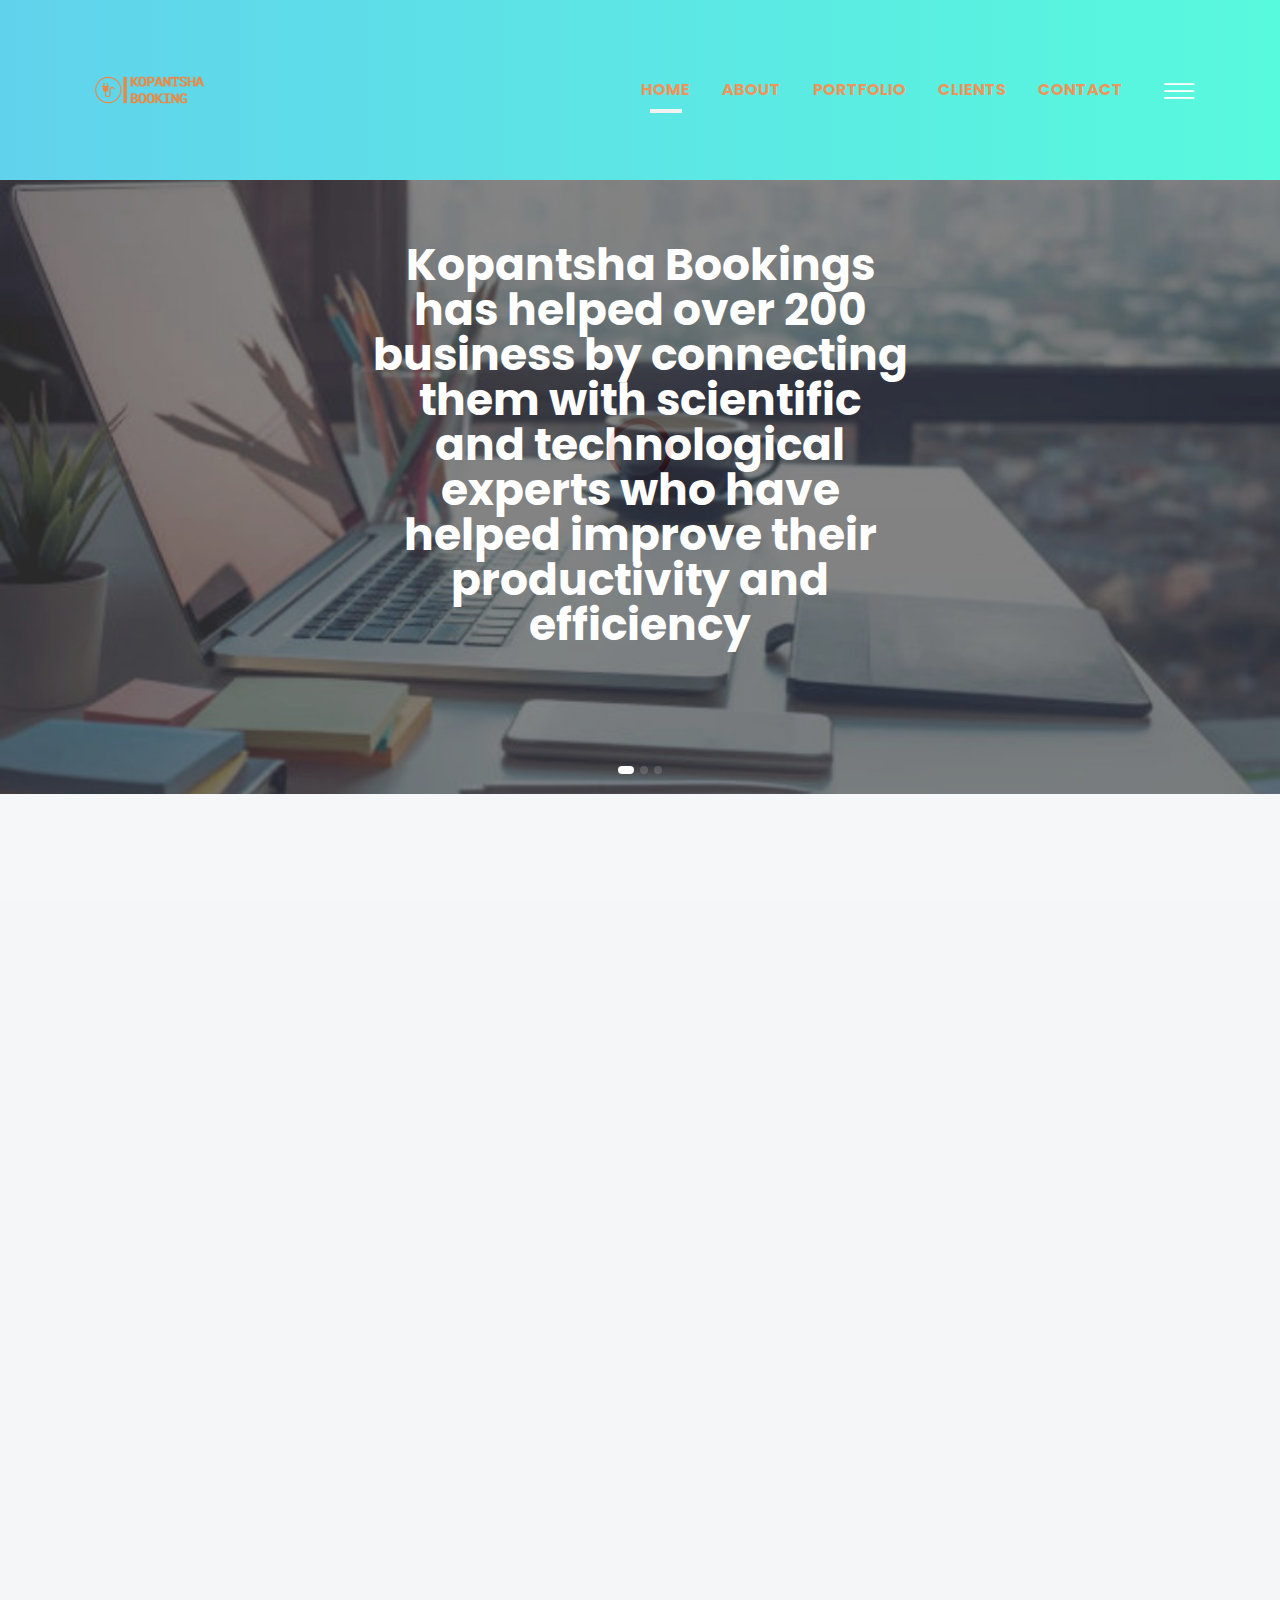
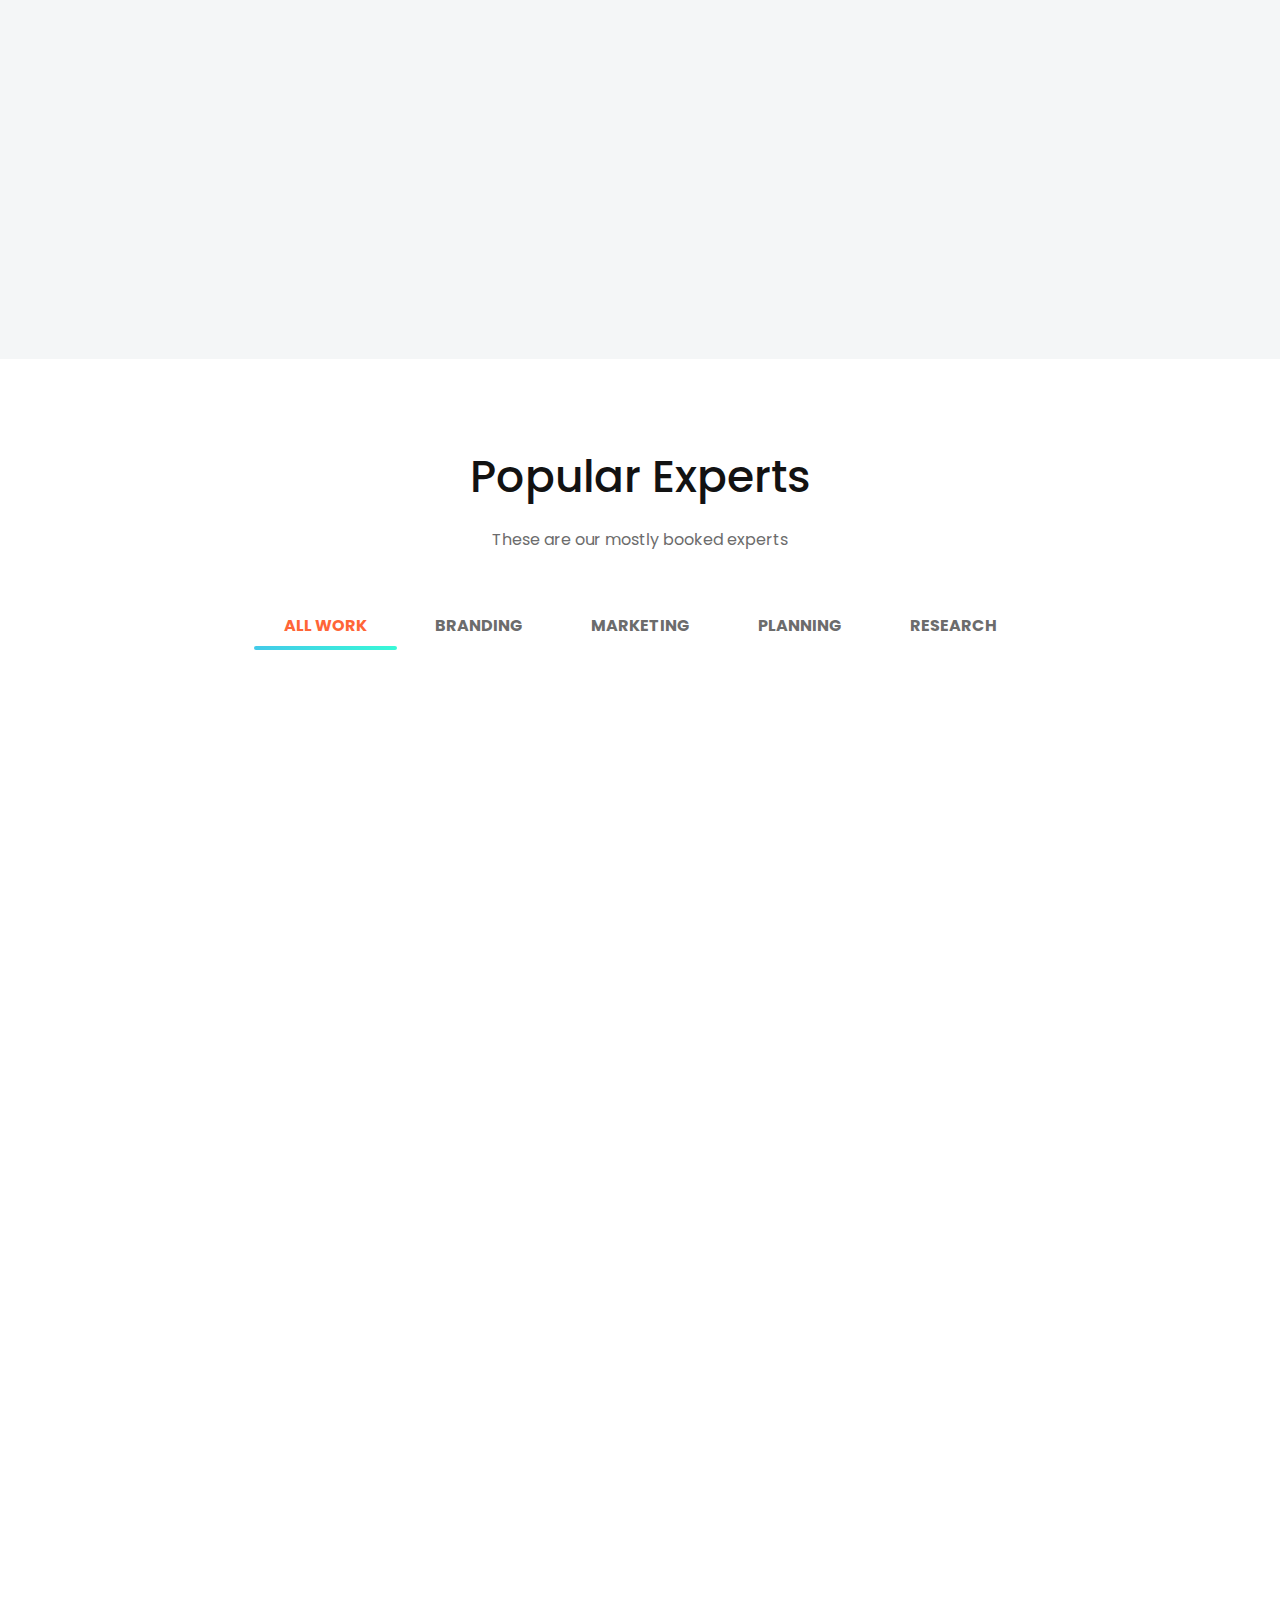
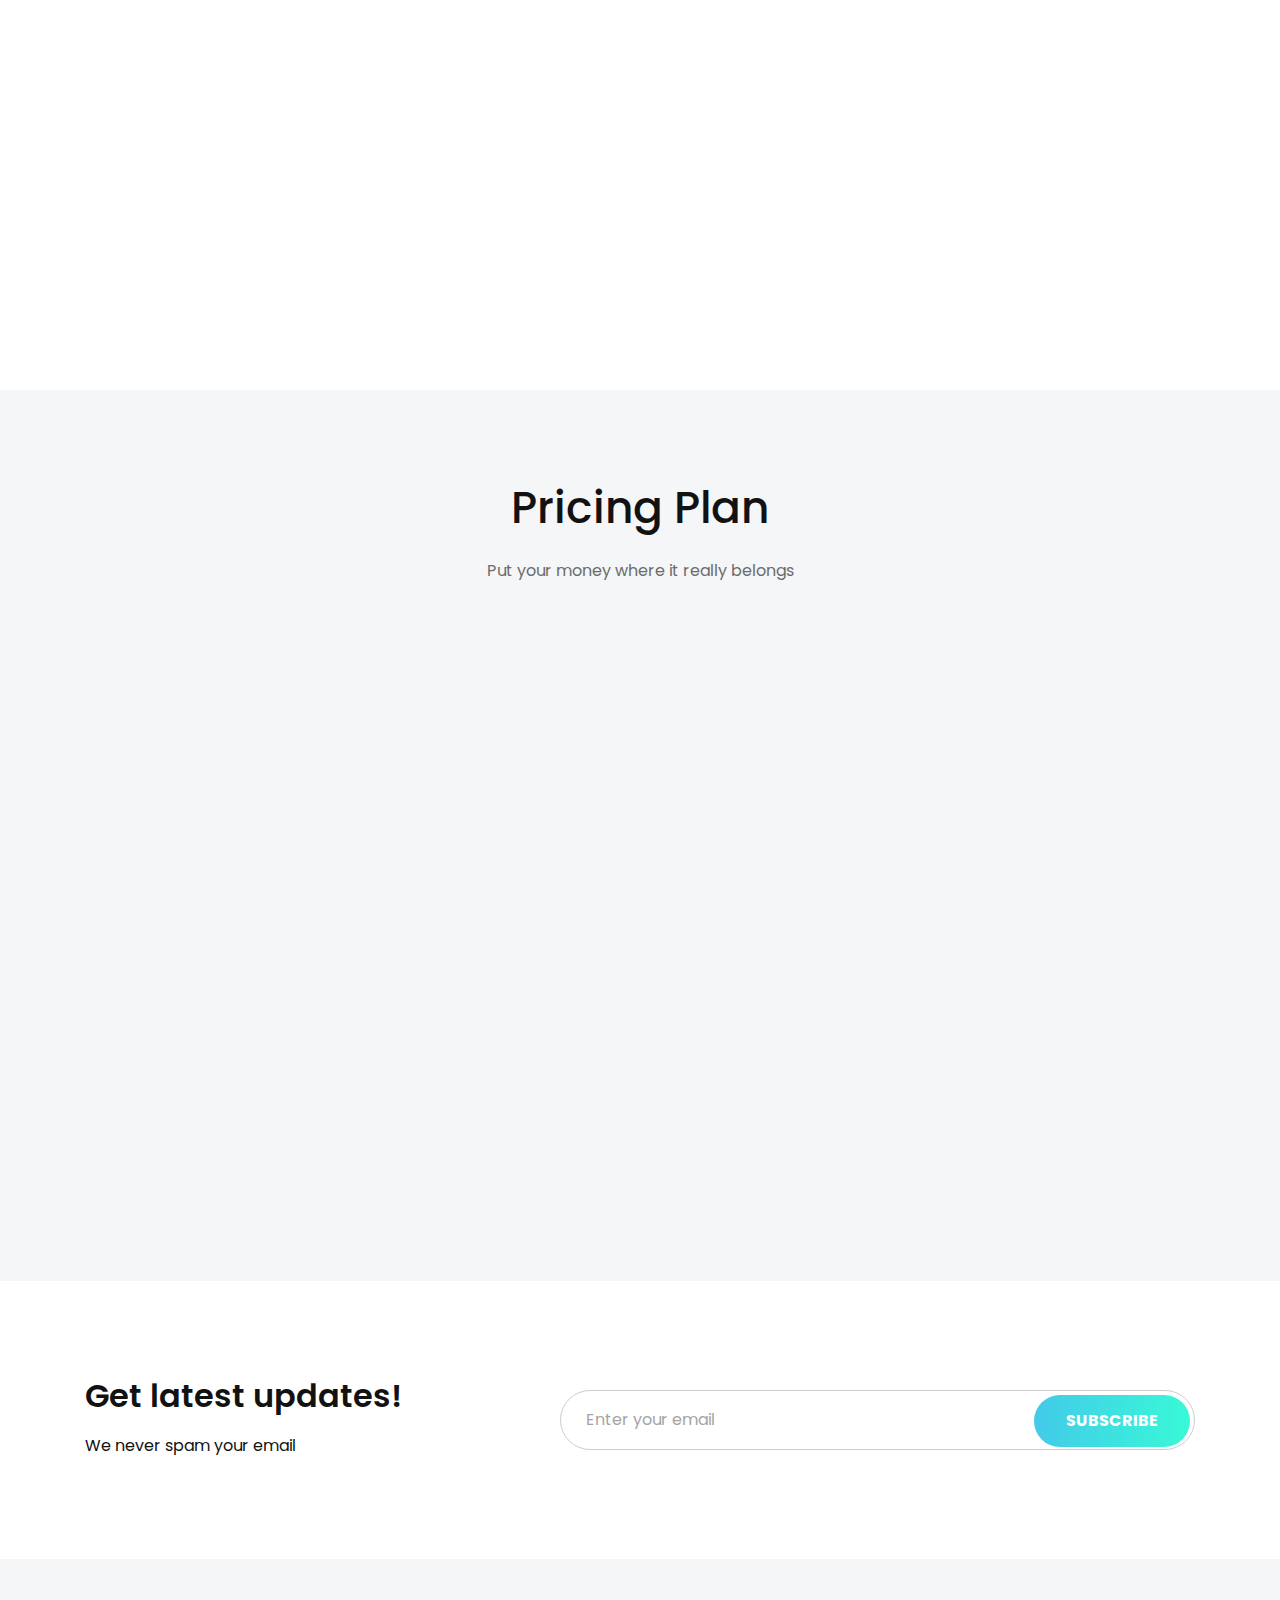
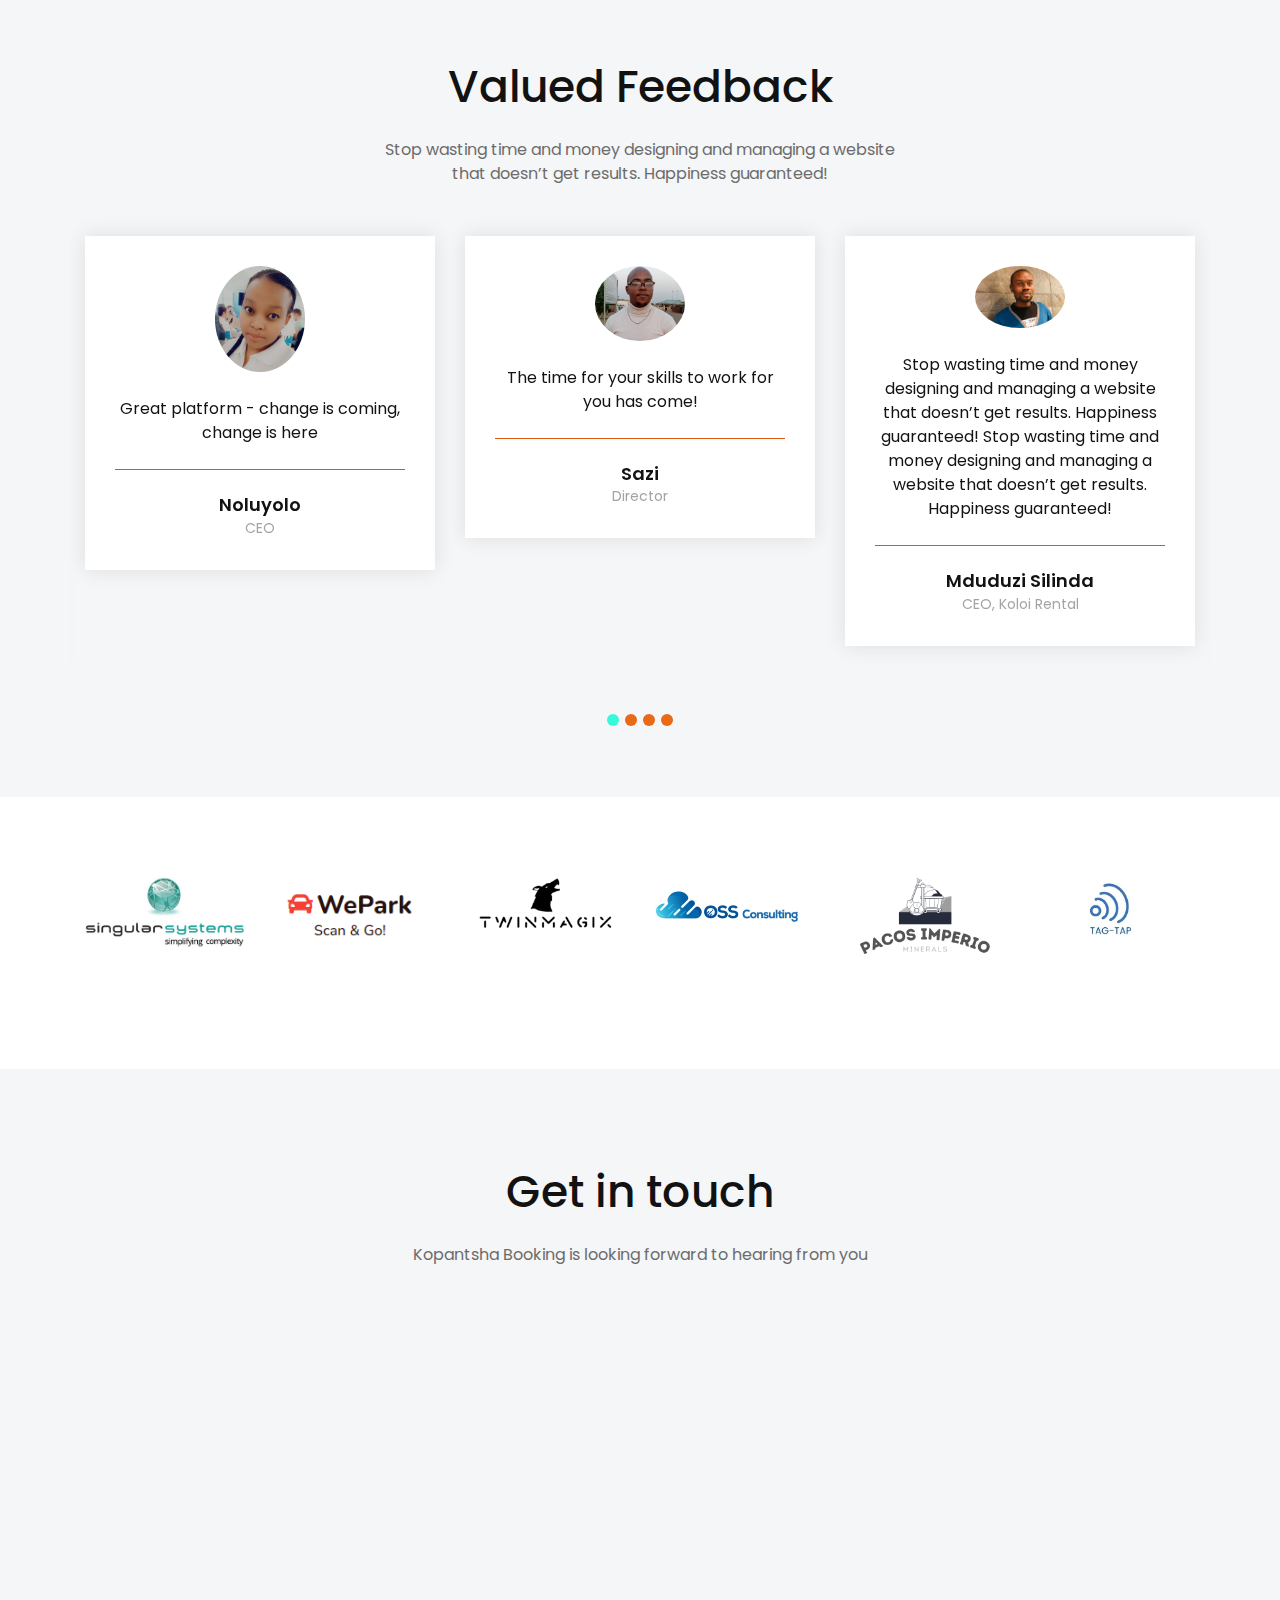
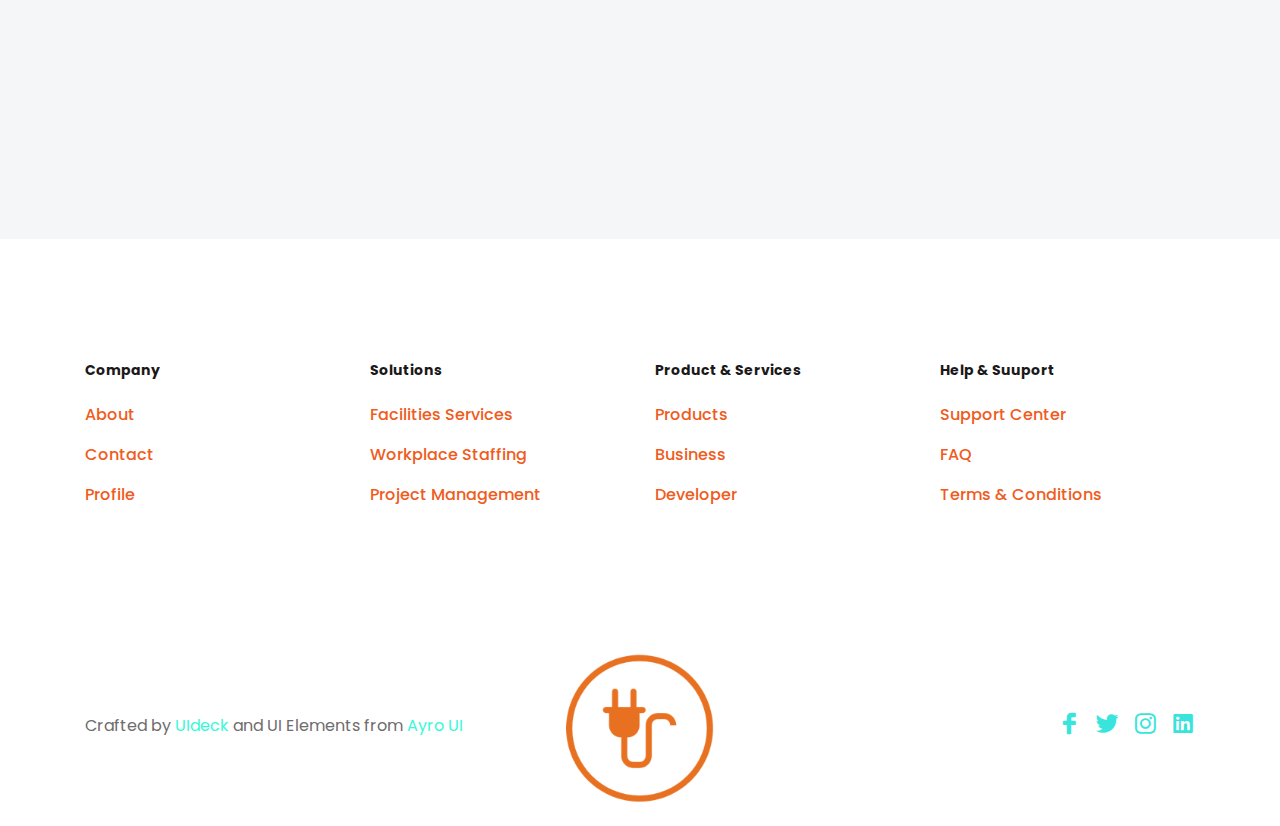
==== commit 5a8013b9: "updated" ====
--- a/smart-opl/smart-opl/index.html
+++ b/smart-opl/smart-opl/index.html
@@ -241,8 +241,8 @@
                             <img src="assets/images/favicon.png" alt="Icon">
                         </div>
                         <div class="about-content media-body">
-                            <h4 class="about-title">Latest Technologies and Equipments</h4>
-                            <p class="text">Become faster, more flexible, and keep up with world class standards</p>
+                            <h4 class="about-title">Agile Enterprise</h4>
+                            <p class="text">Become faster, more flexible, and intensely customer-focused</p>
                         </div>
                     </div> <!-- single about -->
                 </div>
@@ -281,8 +281,8 @@
             <div class="row justify-content-center">
                 <div class="col-lg-6">
                     <div class="section-title text-center pb-20">
-                        <h3 class="title">Most Booked Sales Engineers</h3>
-                        <p class="text"></p>
+                        <h3 class="title">Popular Experts</h3>
+                        <p class="text">These are our mostly booked experts </p>
                     </div> <!-- row -->
                 </div>
             </div> <!-- row -->
@@ -440,7 +440,7 @@
                 <div class="col-lg-6">
                     <div class="section-title text-center pb-20">
                         <h3 class="title">Pricing Plan</h3>
-                        <p class="text">Stop wasting time and money designing and managing a website that doesn’t get results. Happiness guaranteed!</p>
+                        <p class="text">Put your money where it really belongs</p>
                     </div> <!-- section title -->
                 </div>
             </div> <!-- row -->
@@ -448,7 +448,7 @@
                 <div class="col-lg-4 col-md-7 col-sm-9">
                     <div class="pricing-style-one mt-40 wow fadeIn" data-wow-duration="1.5s" data-wow-delay="0.2s">
                         <div class="pricing-icon text-center">
-                            <img src="assets/images/wman.svg" alt="">
+                            <img src="assets/images/money.png" alt="">
                         </div>
                         <div class="pricing-header text-center">
                             <h5 class="sub-title">Basic</h5>
@@ -469,7 +469,7 @@
                 <div class="col-lg-4 col-md-7 col-sm-9">
                     <div class="pricing-style-one mt-40 wow fadeIn" data-wow-duration="1.5s" data-wow-delay="0.5s">
                         <div class="pricing-icon text-center">
-                            <img src="assets/images/wman.svg" alt="">
+                            <img src="assets/images/money.png" alt="">
                         </div>
                         <div class="pricing-header text-center">
                             <h5 class="sub-title">Pro</h5>
@@ -490,7 +490,7 @@
                 <div class="col-lg-4 col-md-7 col-sm-9">
                     <div class="pricing-style-one mt-40 wow fadeIn" data-wow-duration="1.5s" data-wow-delay="0.8s">
                         <div class="pricing-icon text-center">
-                            <img src="assets/images/wman.svg" alt="">
+                            <img src="assets/images/money.png" alt="">
                         </div>
                         <div class="pricing-header text-center">
                             <h5 class="sub-title">Enterprise</h5>
--- a/smart-opl/smart-opl/assets/css/style.css
+++ b/smart-opl/smart-opl/assets/css/style.css
@@ -1685,20 +1685,20 @@
     font-size: 20px;
     font-weight: 600;
     line-height: 25px;
-    color: #121212;
+    color: #0a0a0a;
     position: relative;
     margin-top: 24px; }
   .pricing-style-one .pricing-header .month {
     font-size: 20px;
     font-weight: 300;
     line-height: 25px;
-    color: #6c6c6c;
+    color: #db5e16;
     margin-top: 3px; }
     .pricing-style-one .pricing-header .month .price {
       font-size: 36px;
       font-weight: 600;
       line-height: 45px;
-      color: #121212;
+      color: #121313;
       margin-top: 8px; }
       @media only screen and (min-width: 576px) and (max-width: 767px) {
         .pricing-style-one .pricing-header .month .price {
@@ -1725,7 +1725,7 @@
           font-size: 16px;
           margin-top: 16px; } }
       .pricing-style-one .pricing-list ul li i {
-        color: #38f9d7;
+        color: #e76123;
         margin-right: 8px; }
   .pricing-style-one .pricing-btn {
     margin-top: 31px; }
@@ -1933,7 +1933,7 @@
       font-size: 16px;
       line-height: 24px;
       color: #121212;
-      border-bottom: 1px solid #cbced1;
+      border-bottom: 1px solid #da5a10;
       padding-bottom: 24px; }
     .single-testimonial .testimonial-content .author-name {
       font-size: 18px;
@@ -1958,7 +1958,7 @@
       width: 12px;
       height: 12px;
       border-radius: 50%;
-      background-color: #cbced1;
+      background-color: #e96a16;
       border: 0;
       cursor: pointer; }
     .testimonial-active-2 .slick-dots li.slick-active button,
@@ -2025,7 +2025,7 @@
   padding-bottom: 80px; }
 
 .client-logo-2 {
-  background-color: #f4f6f7; }
+  background-color: #9effff; }
 
 /*===========================
        21.BLOG css 
@@ -2060,7 +2060,7 @@
   .single-blog .blog-content span {
     font-size: 14px;
     line-height: 20px;
-    color: #6c6c6c;
+    color: #cf560f;
     margin-top: 8px;
     margin-right: 10px; }
   .single-blog .blog-content .text {
@@ -2117,7 +2117,7 @@
     .single-contact-box .box-content .box-title {
       font-size: 28px;
       line-height: 35px;
-      color: #121212; }
+      color: #f78930; }
     .single-contact-box .box-content .text {
       font-size: 14px;
       line-height: 20px;
@@ -2127,7 +2127,7 @@
 .contact-two .contact-title {
   font-size: 24px;
   font-weight: 600;
-  color: #121212; }
+  color: #ec5f00; }
 .contact-two .text {
   font-size: 16px;
   line-height: 24px;
@@ -2211,7 +2211,7 @@
     font-size: 14px;
     font-weight: 700;
     line-height: 18px;
-    color: #6c6c6c; }
+    color: #1a1818; }
   .footer-area .footer-widget .footer-link {
     margin-top: 32px; }
     .footer-area .footer-widget .footer-link ul {
@@ -2219,7 +2219,7 @@
       .footer-area .footer-widget .footer-link ul li a {
         font-size: 16px;
         line-height: 24px;
-        color: #121212;
+        color: #f05b20;
         margin-top: 16px;
         font-weight: 500;
         -webkit-transition: all 0.3s ease-out 0s;
@@ -2233,7 +2233,7 @@
   padding-top: 13px;
   padding-bottom: 23px; }
   .footer-area .footer-copyright .copyright .text {
-    color: #121212; }
+    color: #6e6c6c; }
   .footer-area .footer-copyright .social li {
     display: inline-block;
     margin-right: 10px; }
@@ -2241,14 +2241,14 @@
       margin-right: 0; }
     .footer-area .footer-copyright .social li a {
       font-size: 24px;
-      color: #6c6c6c;
+      color: #38e4db;
       -webkit-transition: all 0.3s ease-out 0s;
       -moz-transition: all 0.3s ease-out 0s;
       -ms-transition: all 0.3s ease-out 0s;
       -o-transition: all 0.3s ease-out 0s;
       transition: all 0.3s ease-out 0s; }
       .footer-area .footer-copyright .social li a:hover {
-        color: #38f9d7; }
+        color: #f96f38; }
 .footer-area.footer-dark {
   background-color: #121212; }
   .footer-area.footer-dark .footer-widget .footer-title {
@@ -2267,7 +2267,7 @@
 /*===== BACK TO TOP =====*/
 .back-to-top {
   font-size: 20px;
-  color: #121212;
+  color: #d65b0a;
   position: fixed;
   right: 20px;
   bottom: 20px;
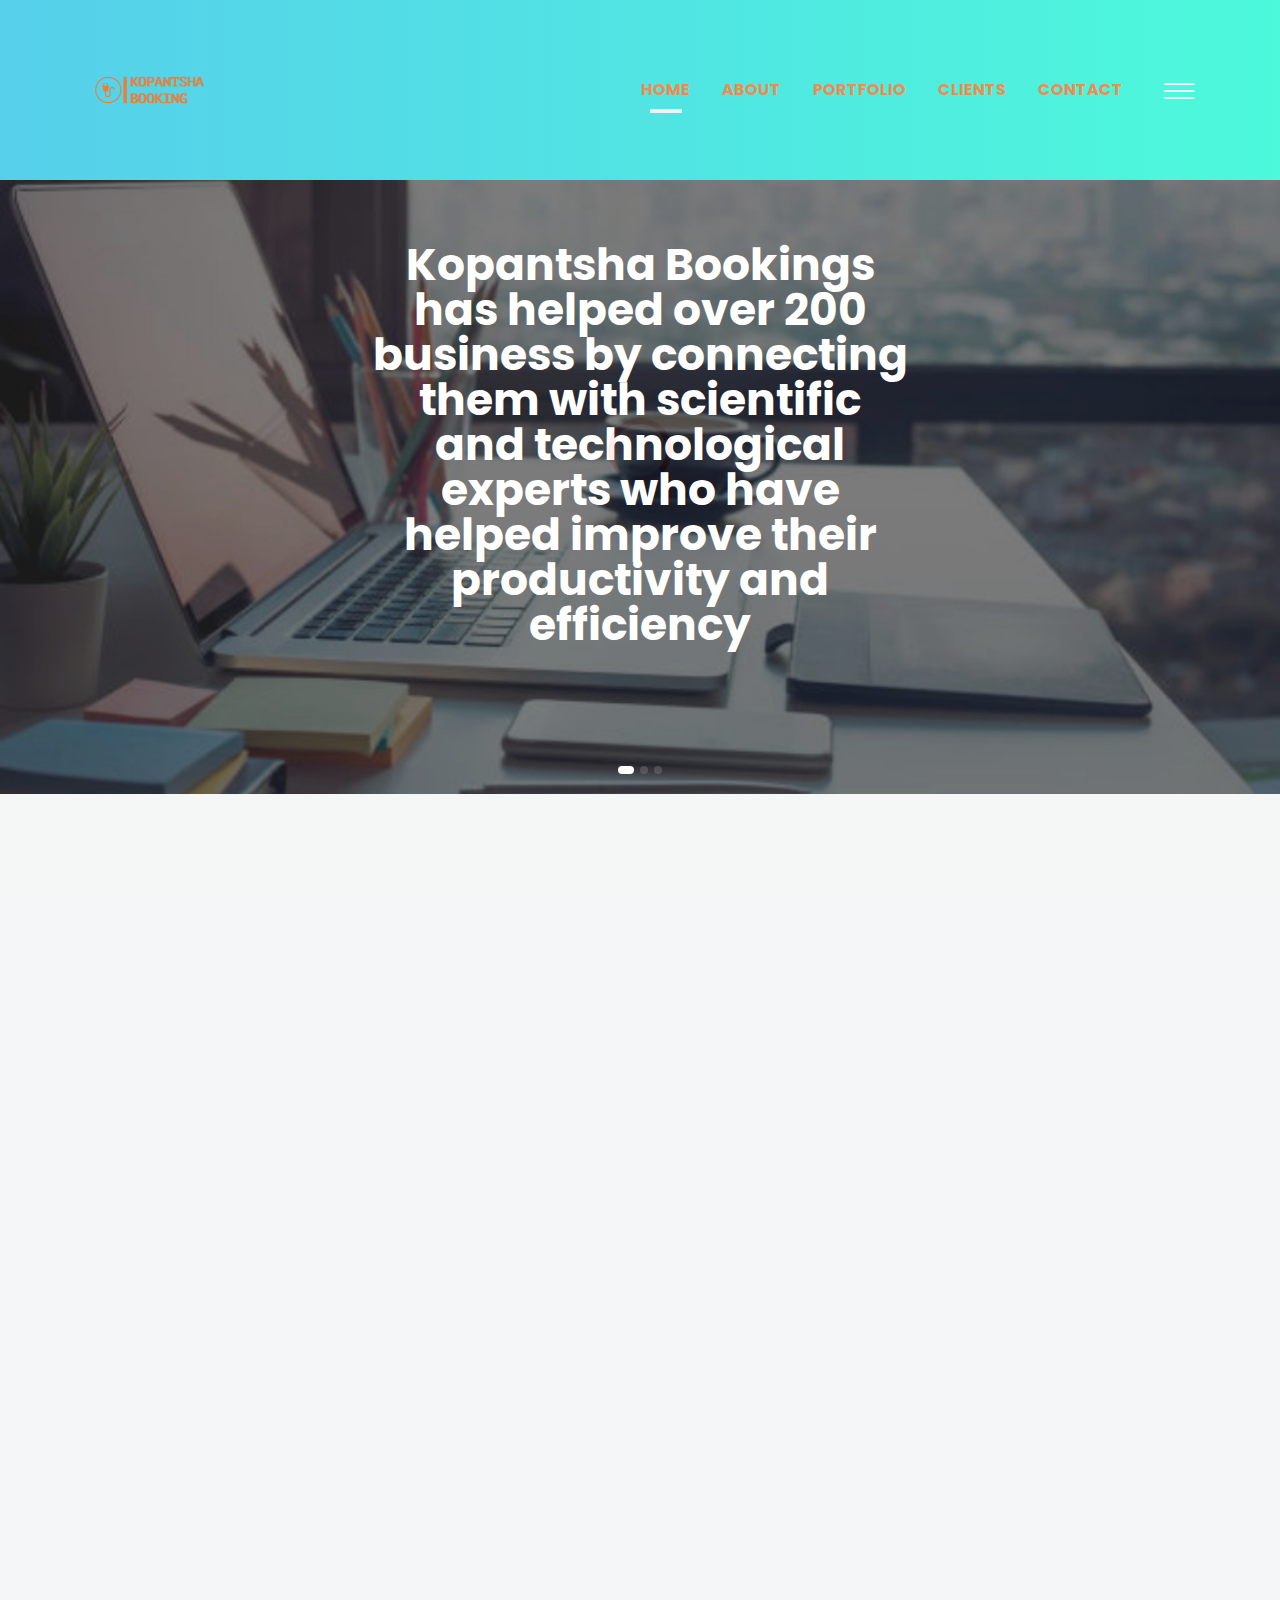
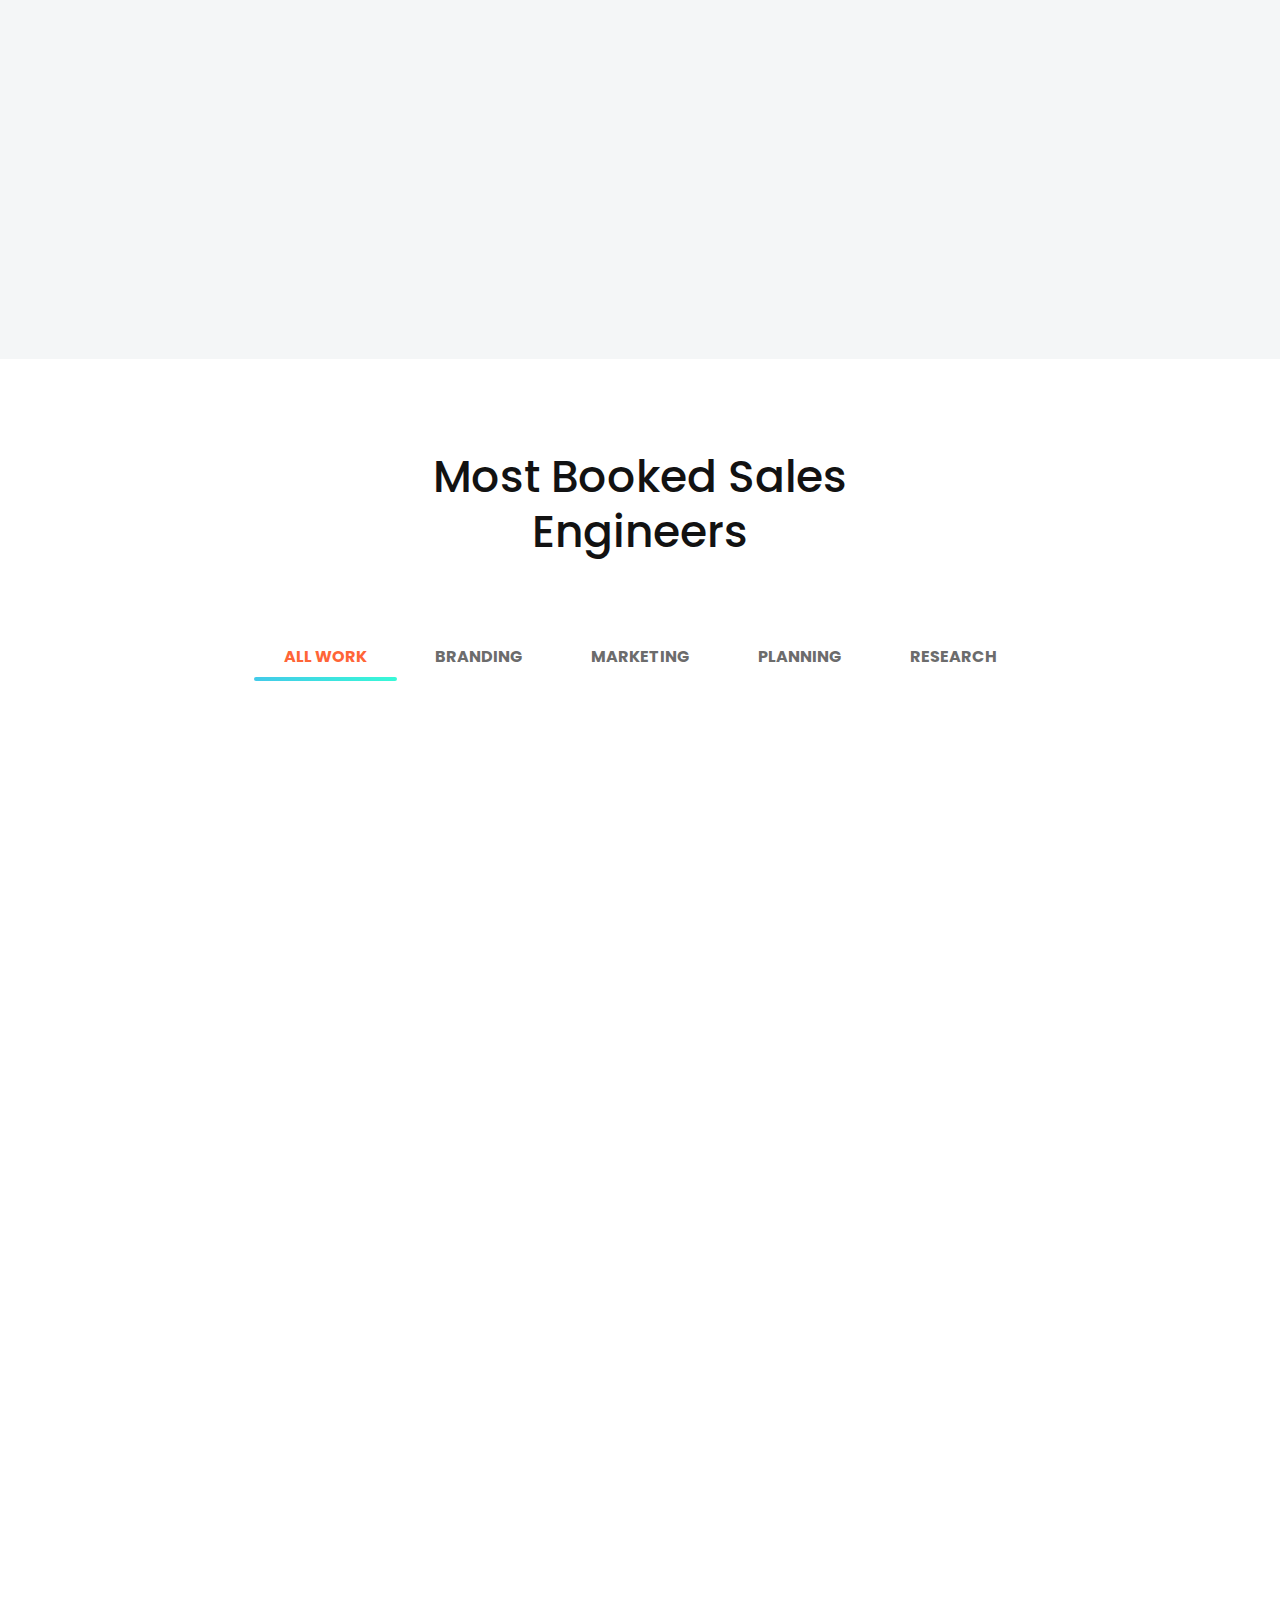
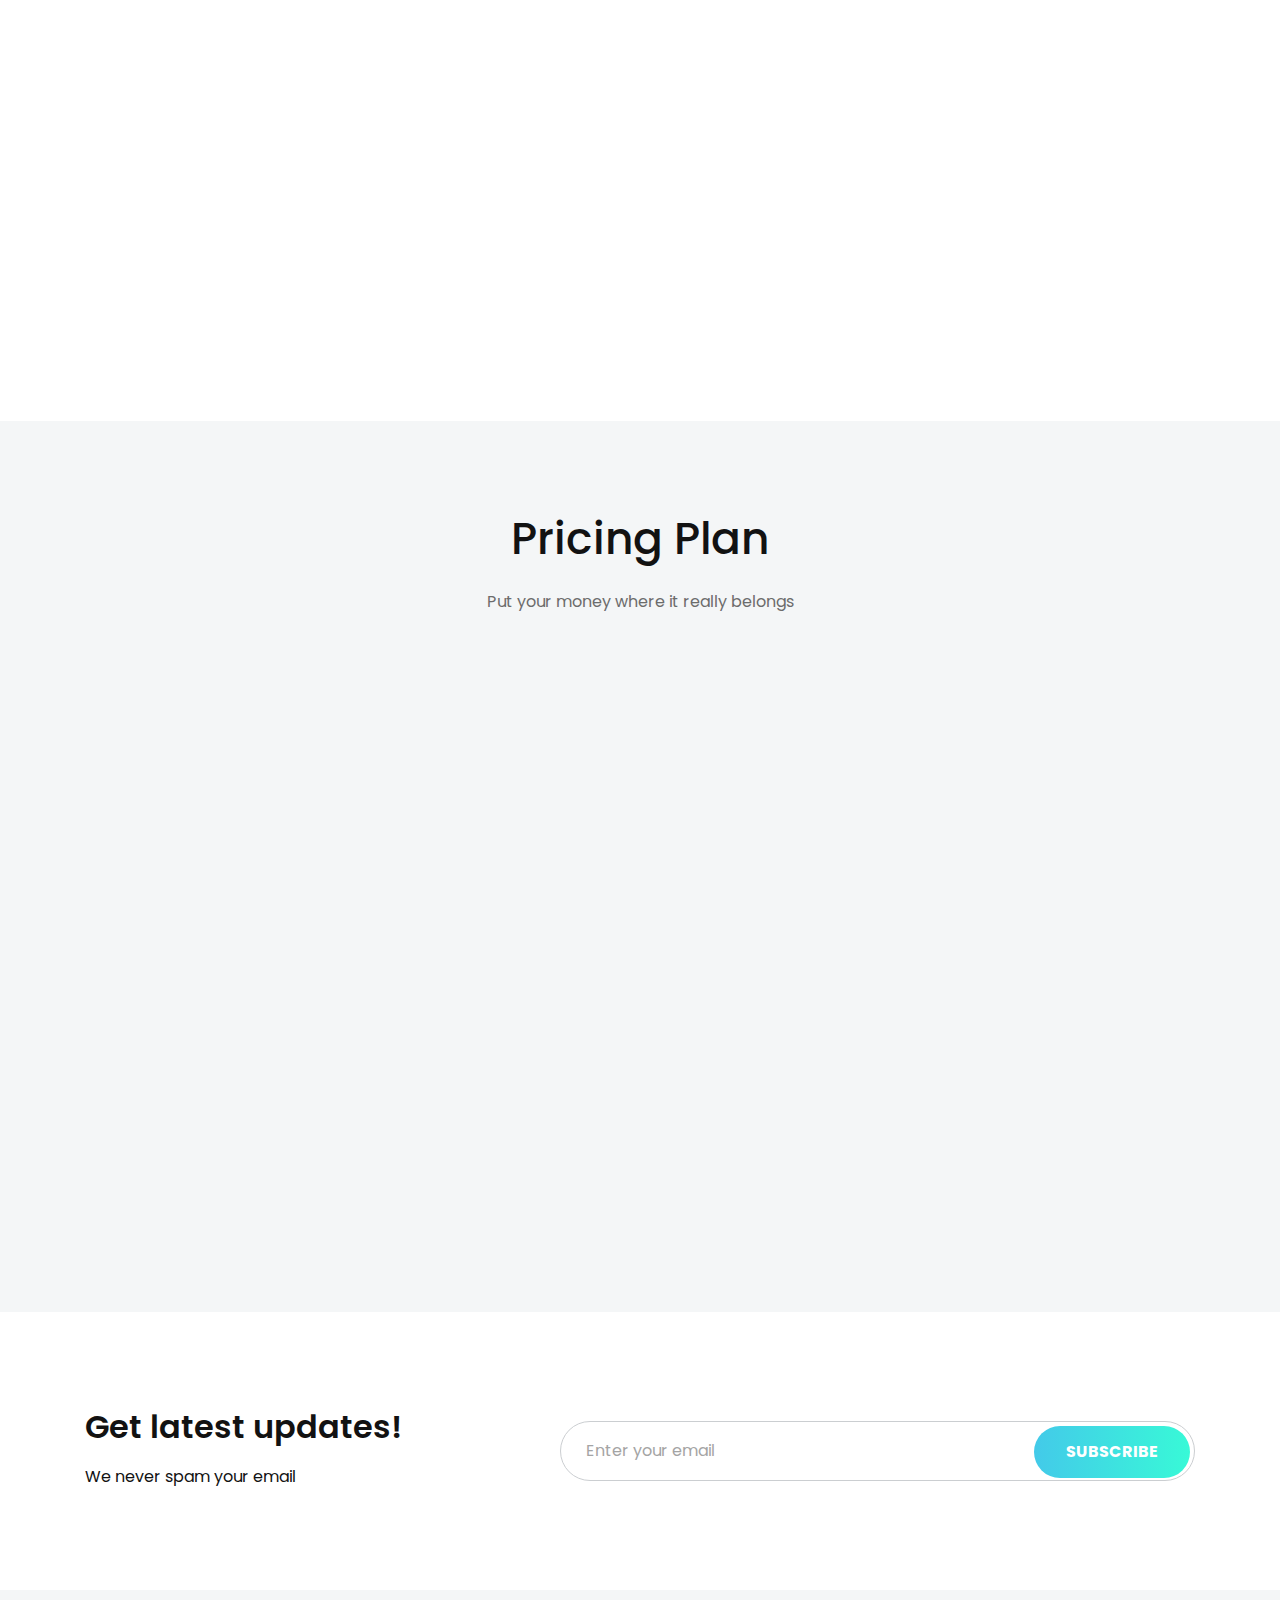
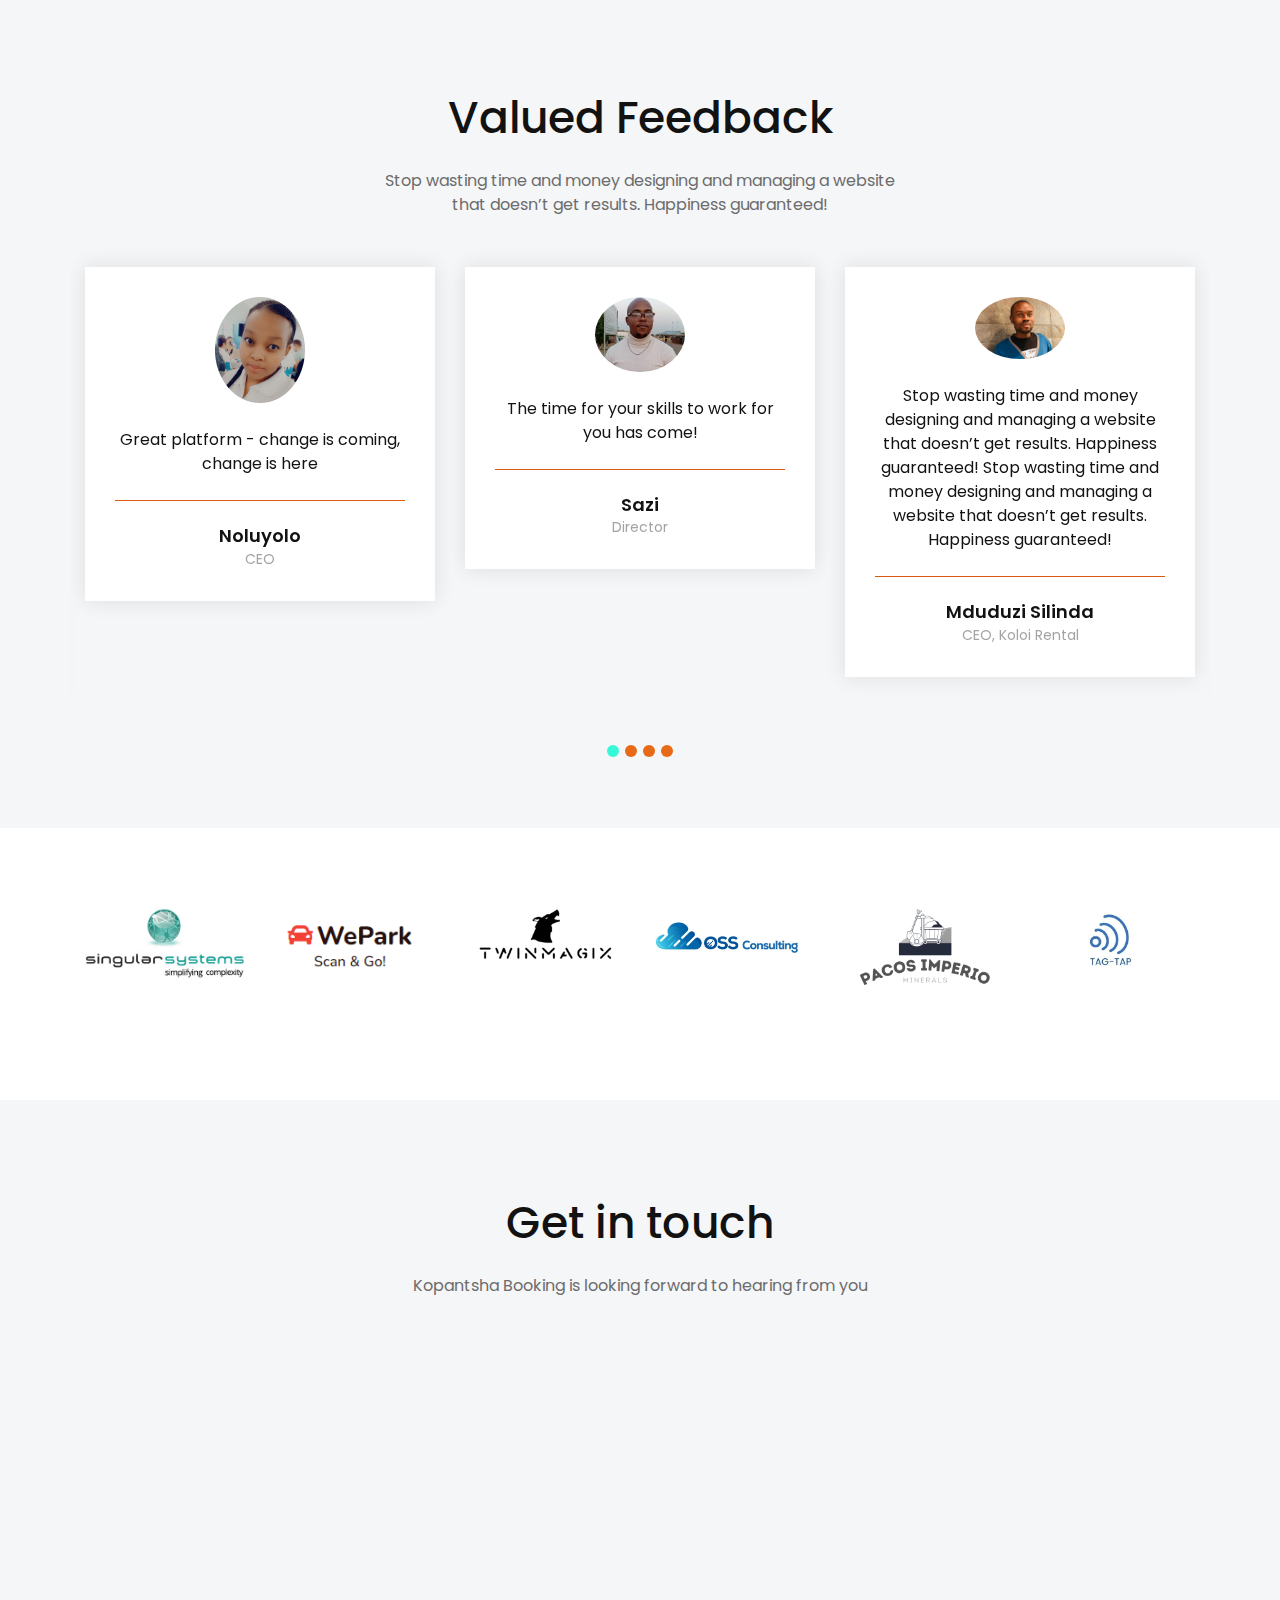
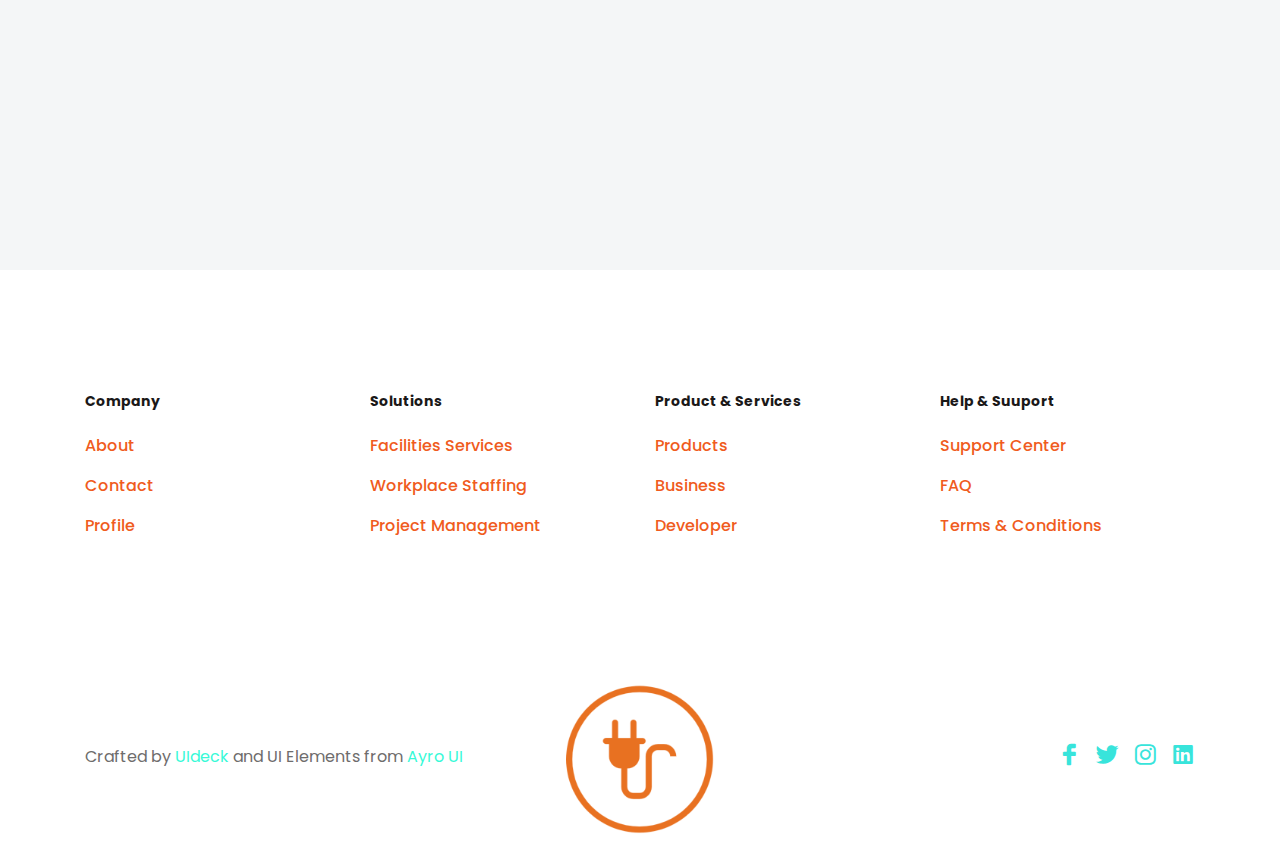
==== commit 64d5688d: "Merge branch 'main' of https://github.com/LizzMash/Projects22" ====
--- a/smart-opl/smart-opl/index.html
+++ b/smart-opl/smart-opl/index.html
@@ -241,8 +241,8 @@
                             <img src="assets/images/favicon.png" alt="Icon">
                         </div>
                         <div class="about-content media-body">
-                            <h4 class="about-title">Agile Enterprise</h4>
-                            <p class="text">Become faster, more flexible, and intensely customer-focused</p>
+                            <h4 class="about-title">Latest Technologies and Equipments</h4>
+                            <p class="text">Become faster, more flexible, and keep up with world class standards</p>
                         </div>
                     </div> <!-- single about -->
                 </div>
@@ -281,8 +281,8 @@
             <div class="row justify-content-center">
                 <div class="col-lg-6">
                     <div class="section-title text-center pb-20">
-                        <h3 class="title">Popular Experts</h3>
-                        <p class="text">These are our mostly booked experts </p>
+                        <h3 class="title">Most Booked Sales Engineers</h3>
+                        <p class="text"></p>
                     </div> <!-- row -->
                 </div>
             </div> <!-- row -->
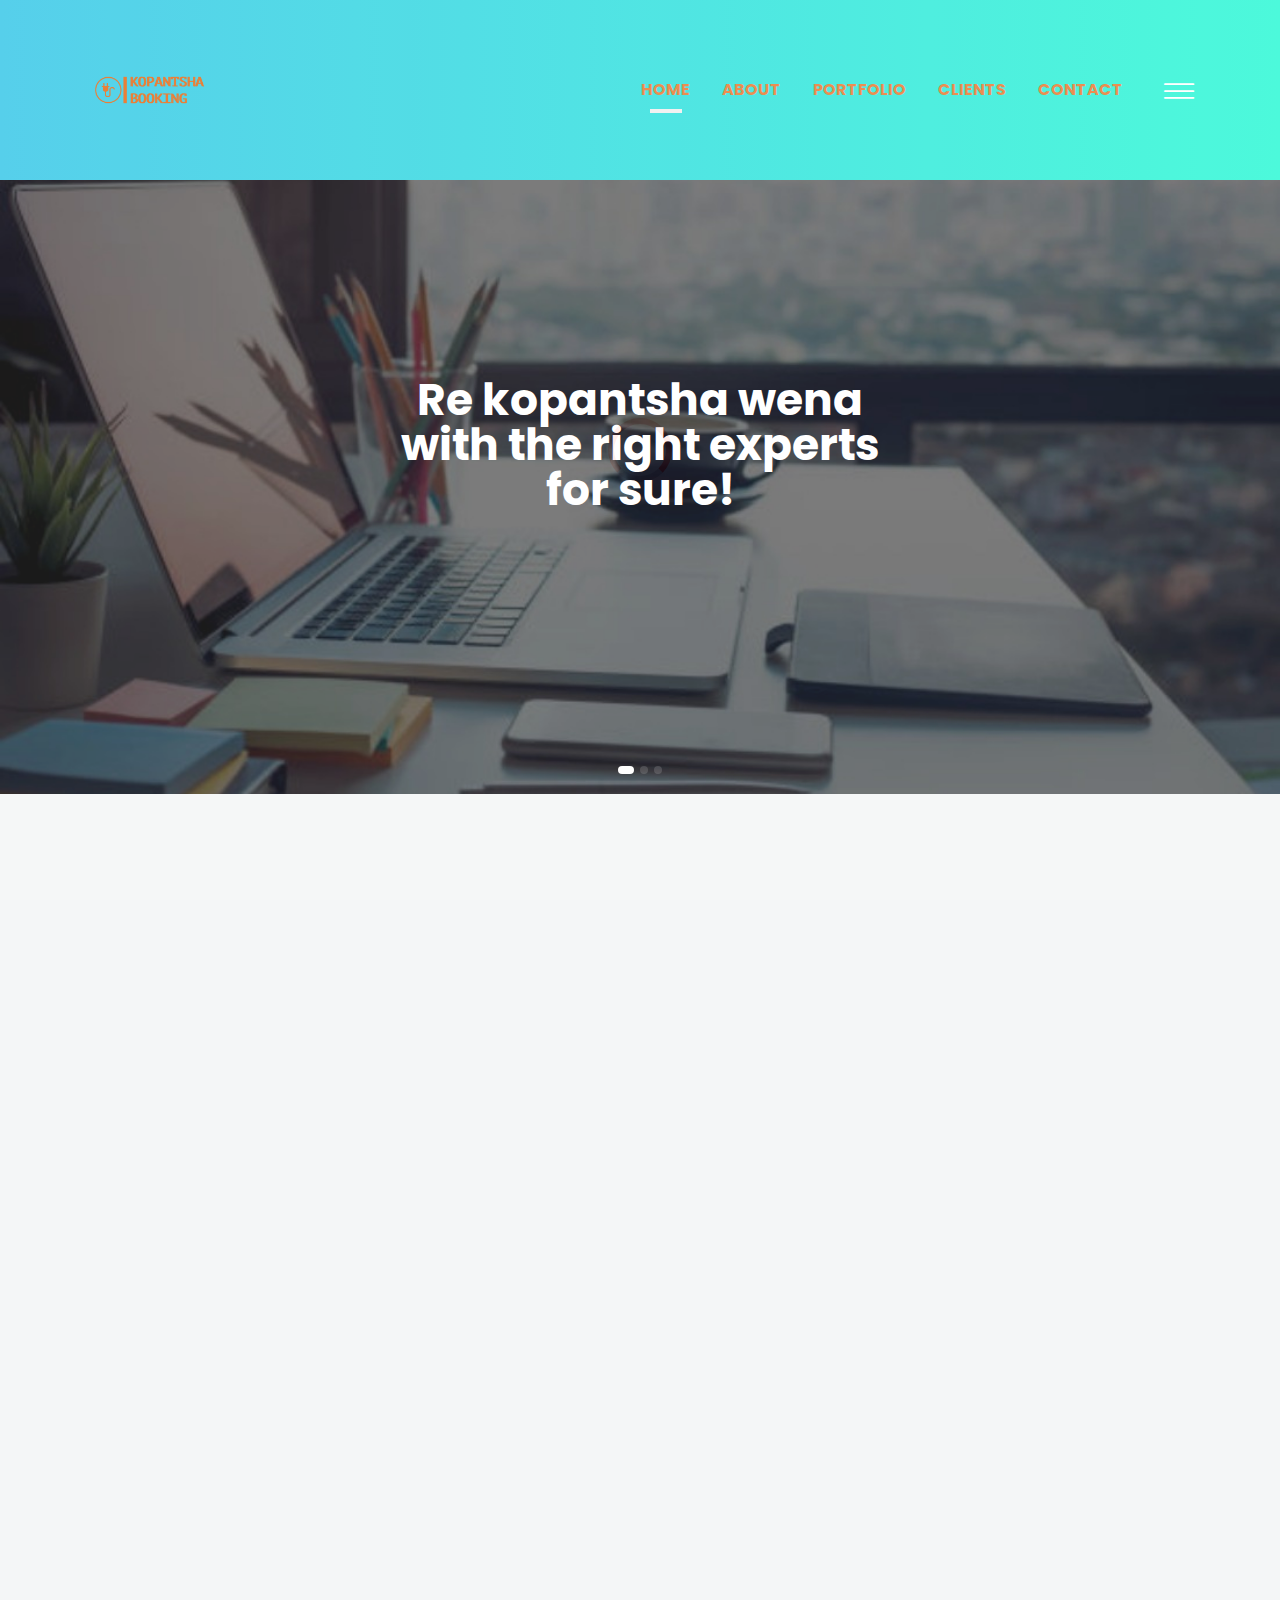
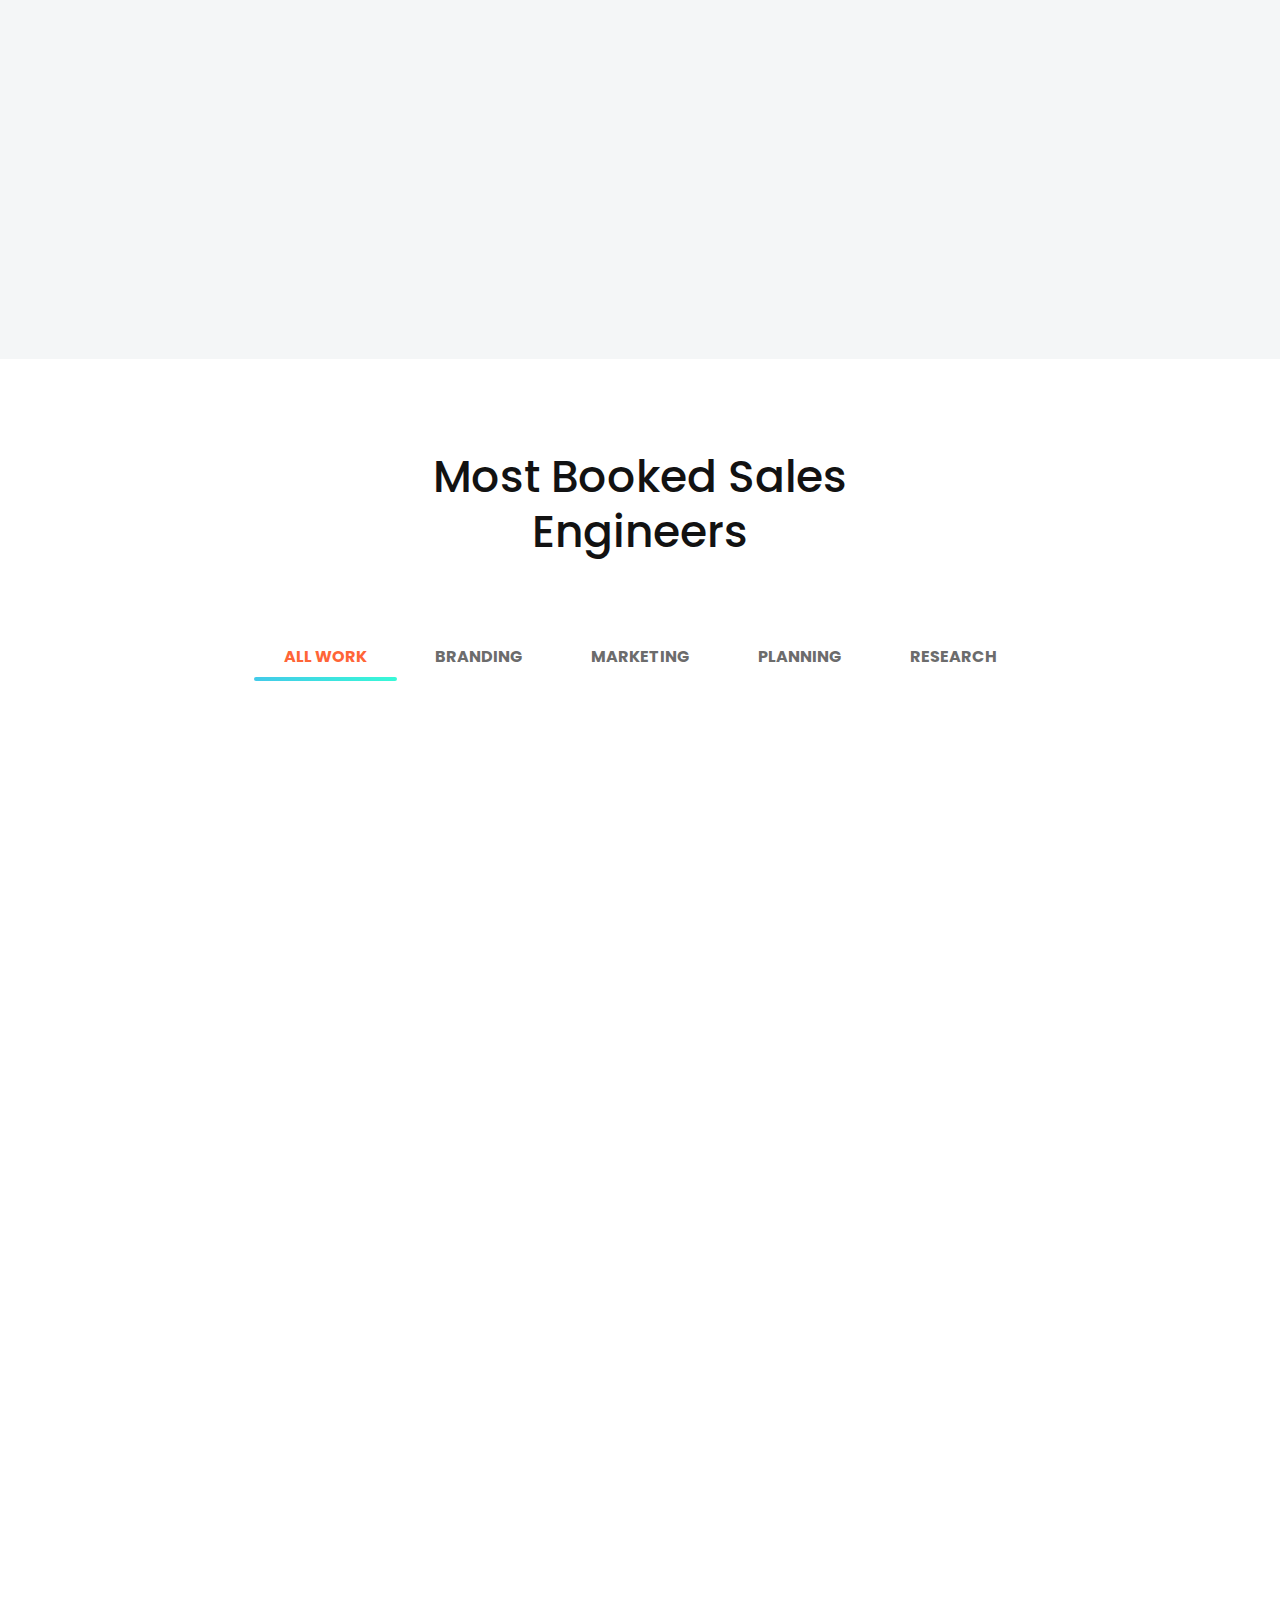
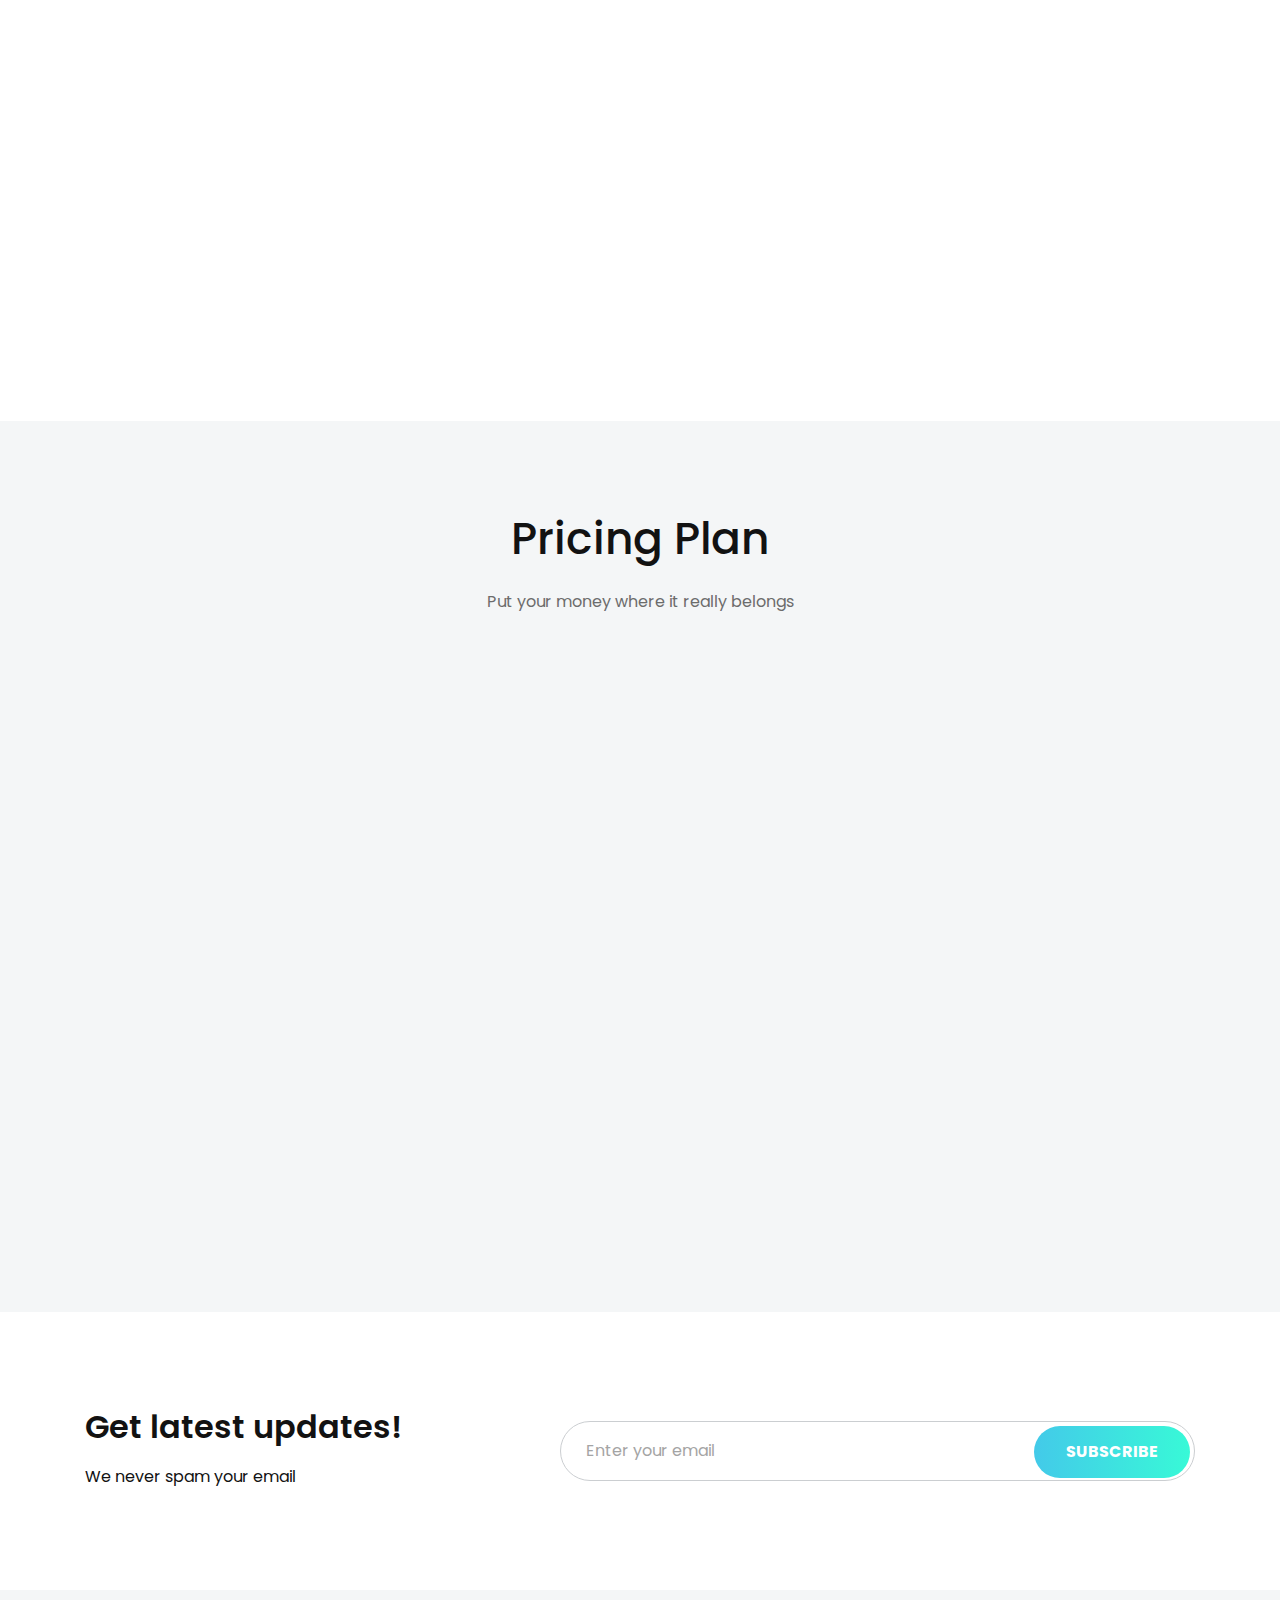
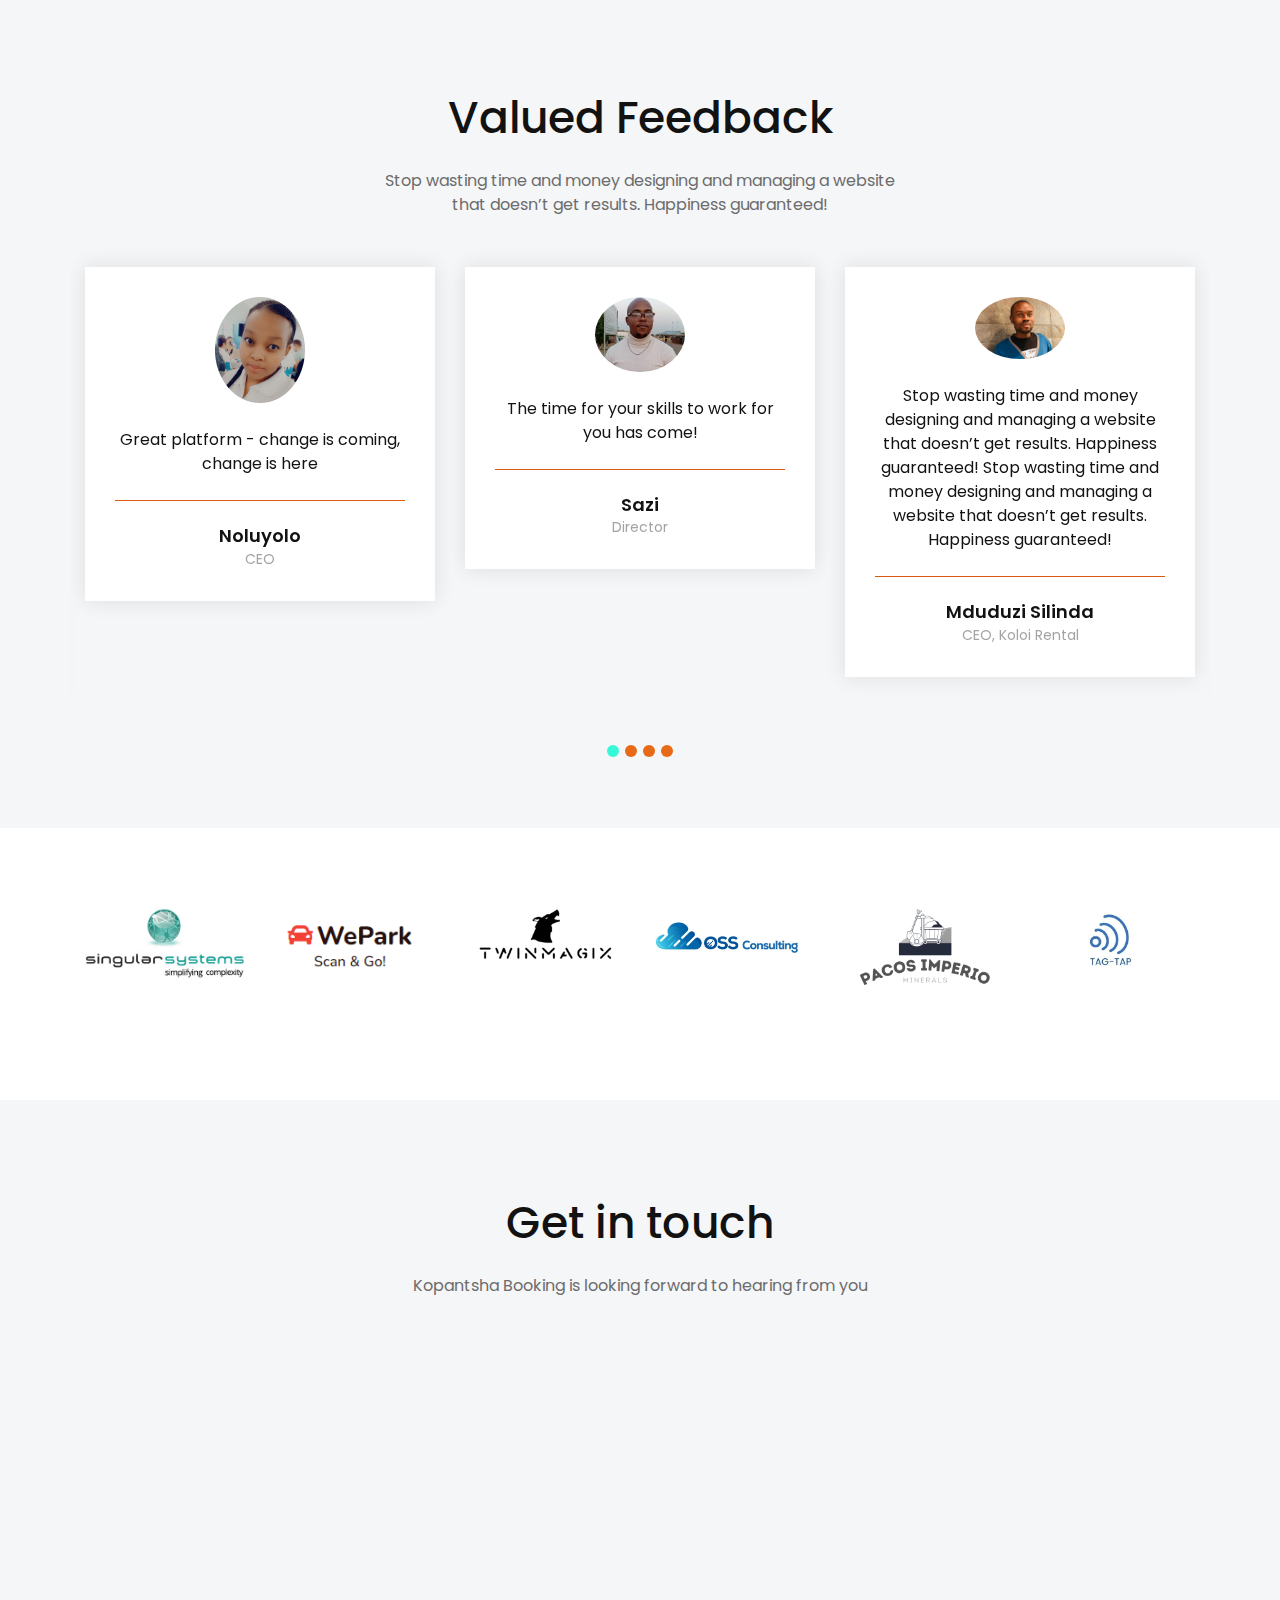
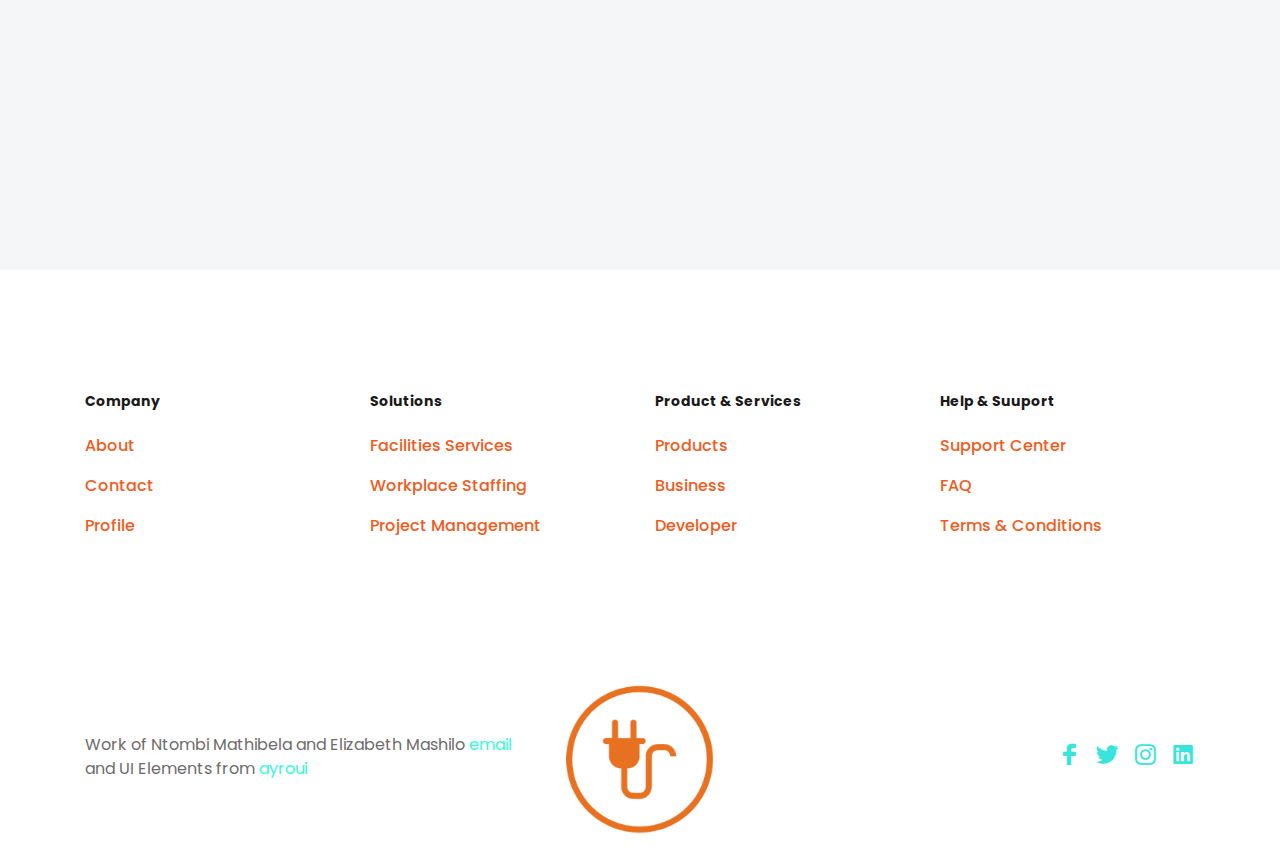
==== commit c25d235a: "updated" ====
--- a/smart-opl/smart-opl/index.html
+++ b/smart-opl/smart-opl/index.html
@@ -126,7 +126,7 @@
                                 <div class="container">
                                     <div class="row justify-content-center">
                                         <div class="col-xl-6 col-lg-7 col-sm-10">
-                                            <h2 class="carousel-title">Kopantsha Bookings has helped over 200 business by connecting them with scientific and technological experts who have helped improve their productivity and efficiency</h2>
+                                            <h2 class="carousel-title">Re kopantsha wena with the right experts for sure!</h2>
                                             
                                         </div>
                                     </div> <!-- row -->
@@ -152,7 +152,7 @@
                                 <div class="container">
                                     <div class="row justify-content-center">
                                         <div class="col-xl-6 col-lg-7 col-sm-10">
-                                            <h2 class="carousel-title">Our sales engineers don't just help you understand what you want to buy, but analyse and understand your problem and present to you quality technologies at quality prices</h2>
+                                            <h2 class="carousel-title">Our sales engineers present quality technologies at quality prices</h2>
                                            
                                         </div>
                                     </div> <!-- row -->
@@ -452,7 +452,7 @@
                         </div>
                         <div class="pricing-header text-center">
                             <h5 class="sub-title">Basic</h5>
-                            <p class="month"><span class="price">$ 199</span>/month</p>
+                            <p class="month"><span class="price">R 500</span>/month</p>
                         </div>
                         <div class="pricing-list">
                             <ul>
@@ -473,7 +473,7 @@
                         </div>
                         <div class="pricing-header text-center">
                             <h5 class="sub-title">Pro</h5>
-                            <p class="month"><span class="price">$ 399</span>/month</p>
+                            <p class="month"><span class="price">R 1000</span>/month</p>
                         </div>
                         <div class="pricing-list">
                             <ul>
@@ -494,7 +494,7 @@
                         </div>
                         <div class="pricing-header text-center">
                             <h5 class="sub-title">Enterprise</h5>
-                            <p class="month"><span class="price">$ 699</span>/month</p>
+                            <p class="month"><span class="price">R 2500</span>/month</p>
                         </div>
                         <div class="pricing-list">
                             <ul>
@@ -779,7 +779,7 @@
                 <div class="row align-items-center">
                     <div class="col-lg-5">
                         <div class="copyright text-center text-lg-left mt-10">
-                            <p class="text">Crafted by <a style="color: #38f9d7" rel="nofollow" href="https://uideck.con">UIdeck</a> and UI Elements from <a style="color: #38f9d7" rel="nofollow" href="https://ayroui.com">Ayro UI</a></p>
+                            <p class="text">Work of Ntombi Mathibela and Elizabeth Mashilo <a style="color: #38f9d7" rel="nofollow" href="">email</a> and UI Elements from <a style="color: #38f9d7" rel="nofollow" href="https://ayroui.com/">ayroui</a></p>
                         </div> <!--  copyright -->
                     </div>
                     <div class="col-lg-2">
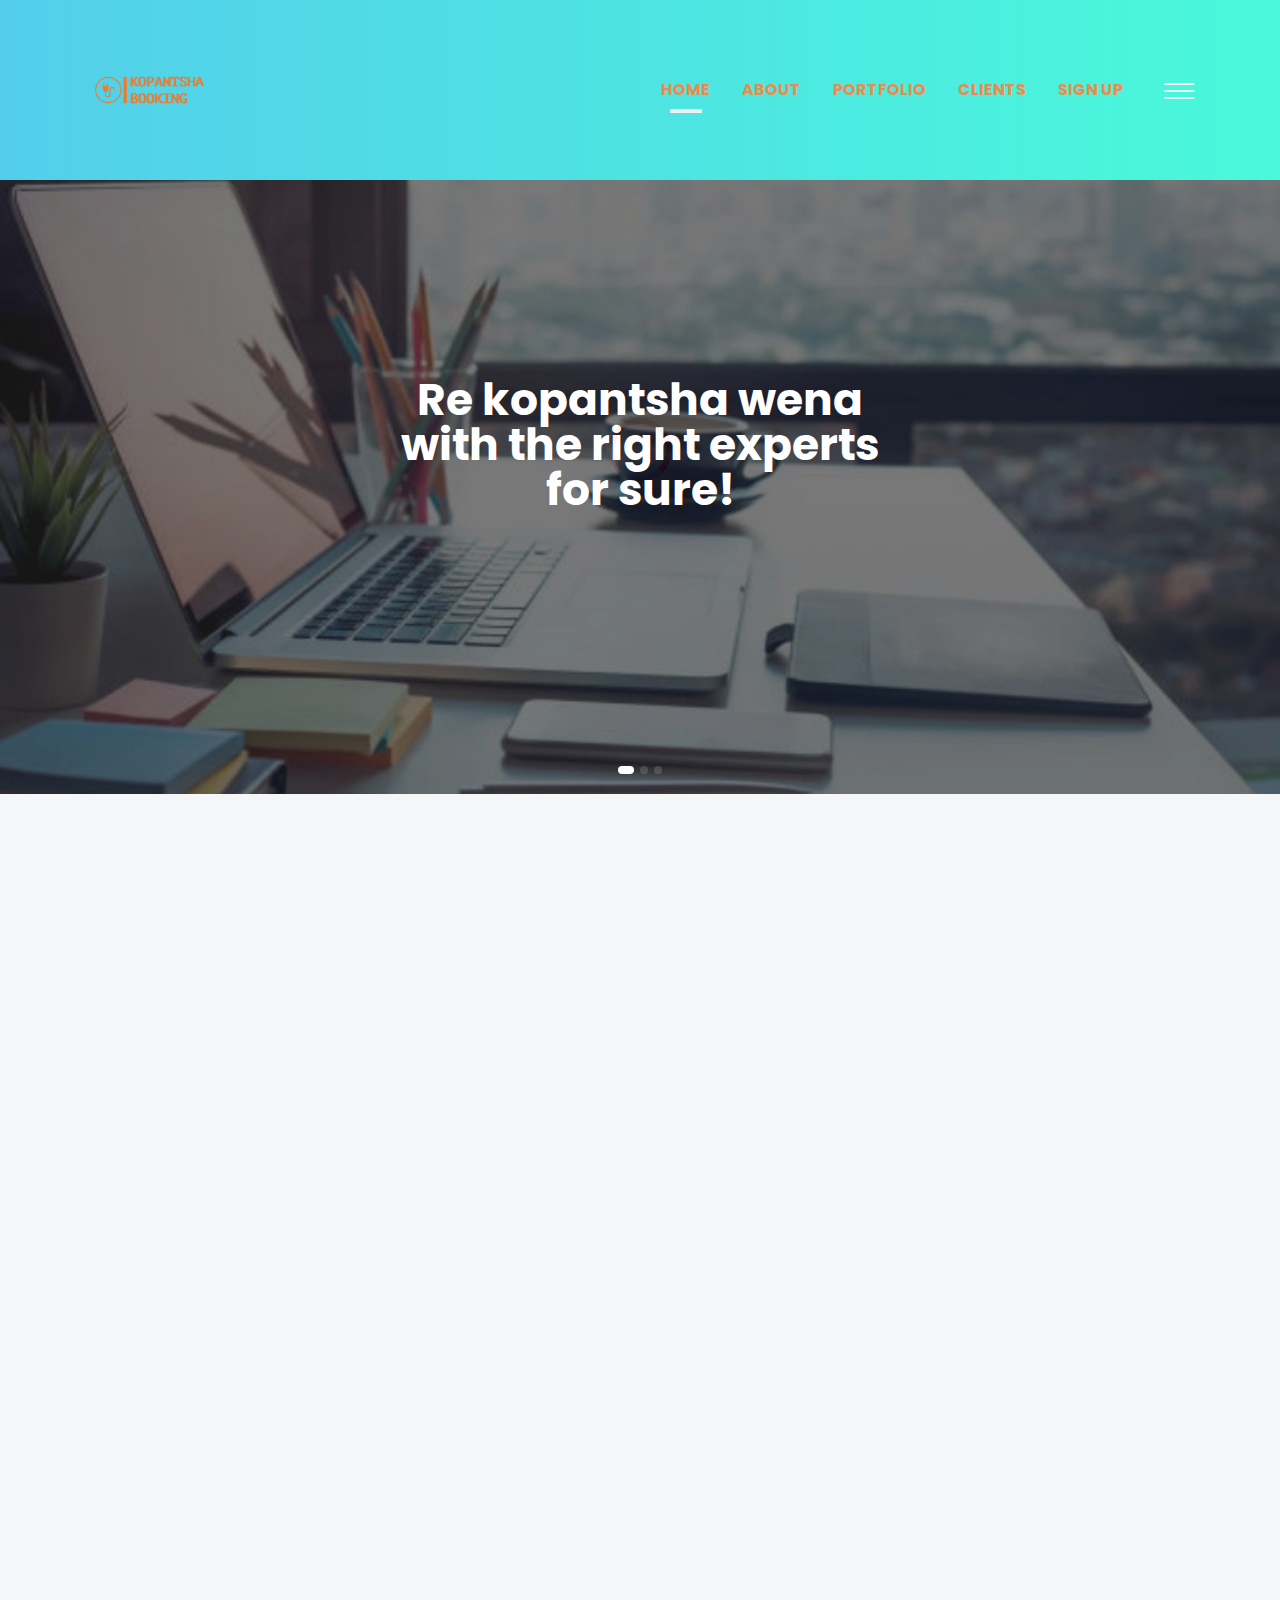
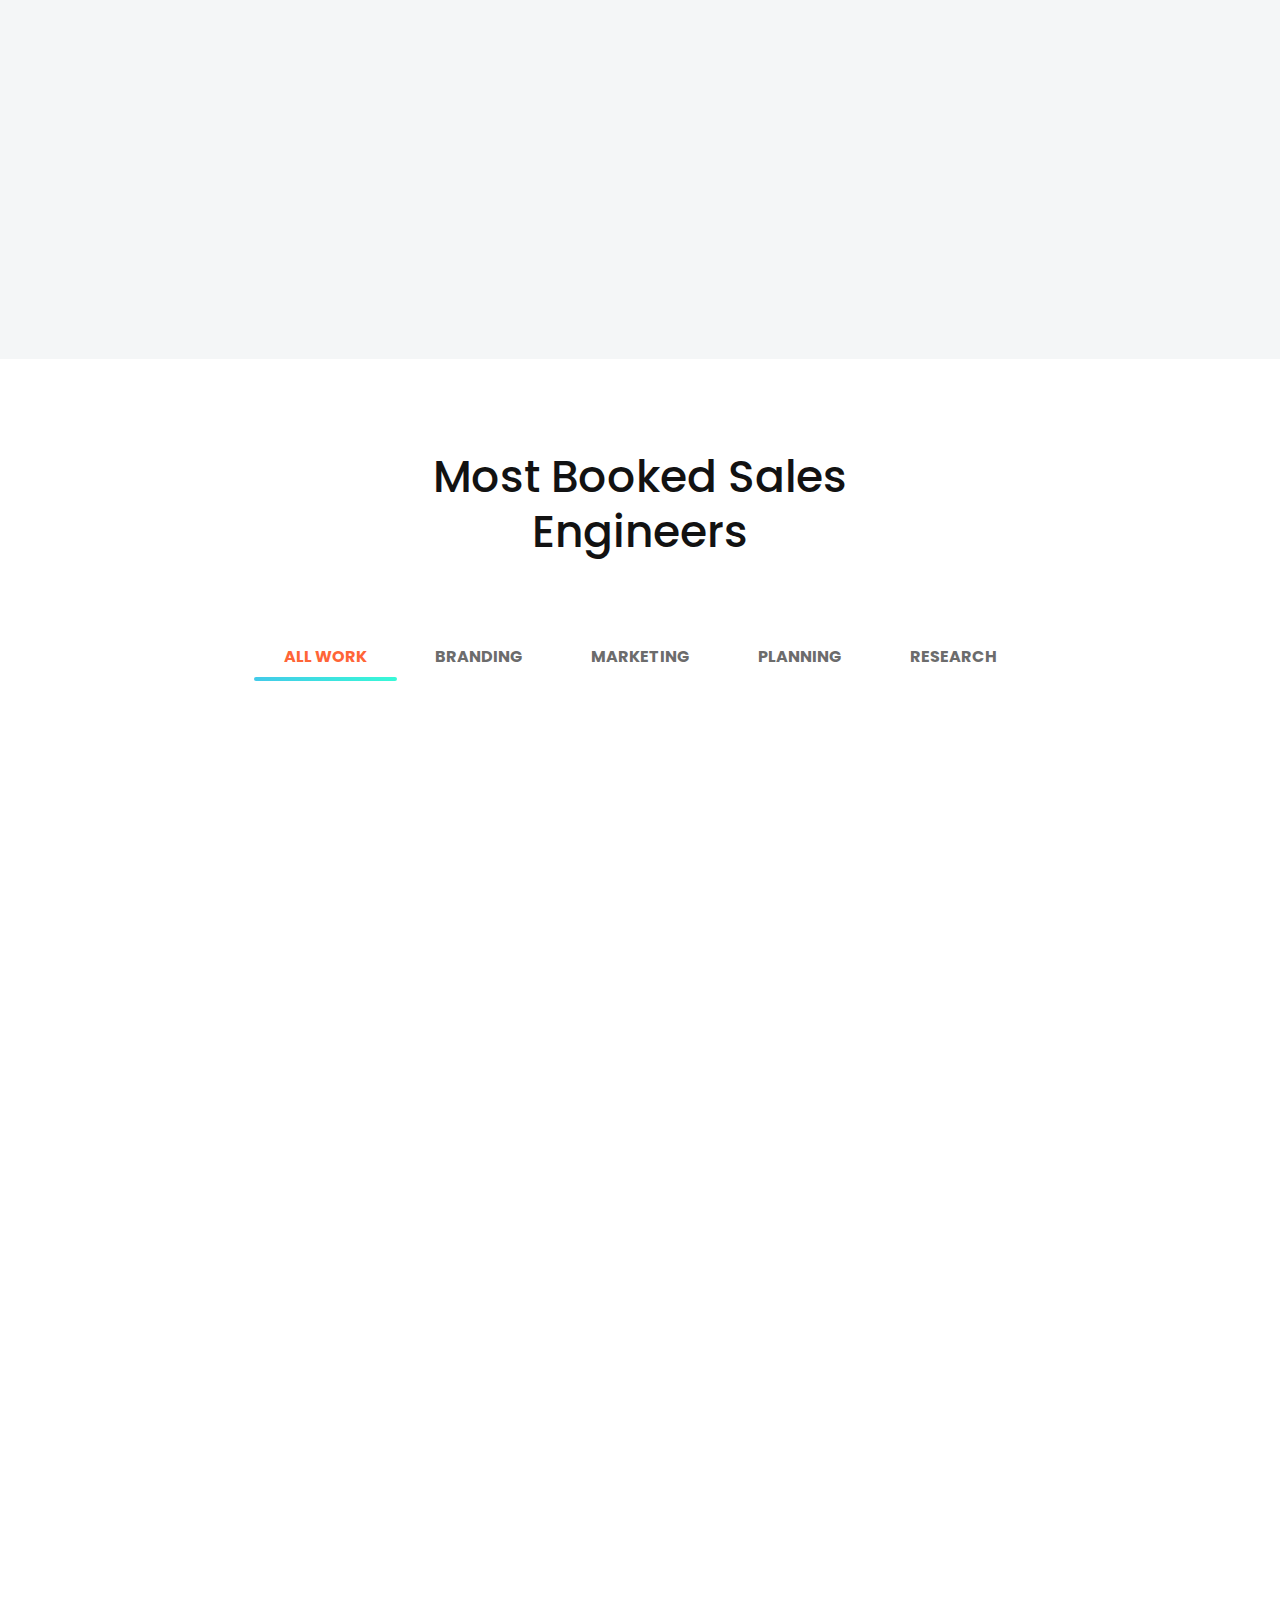
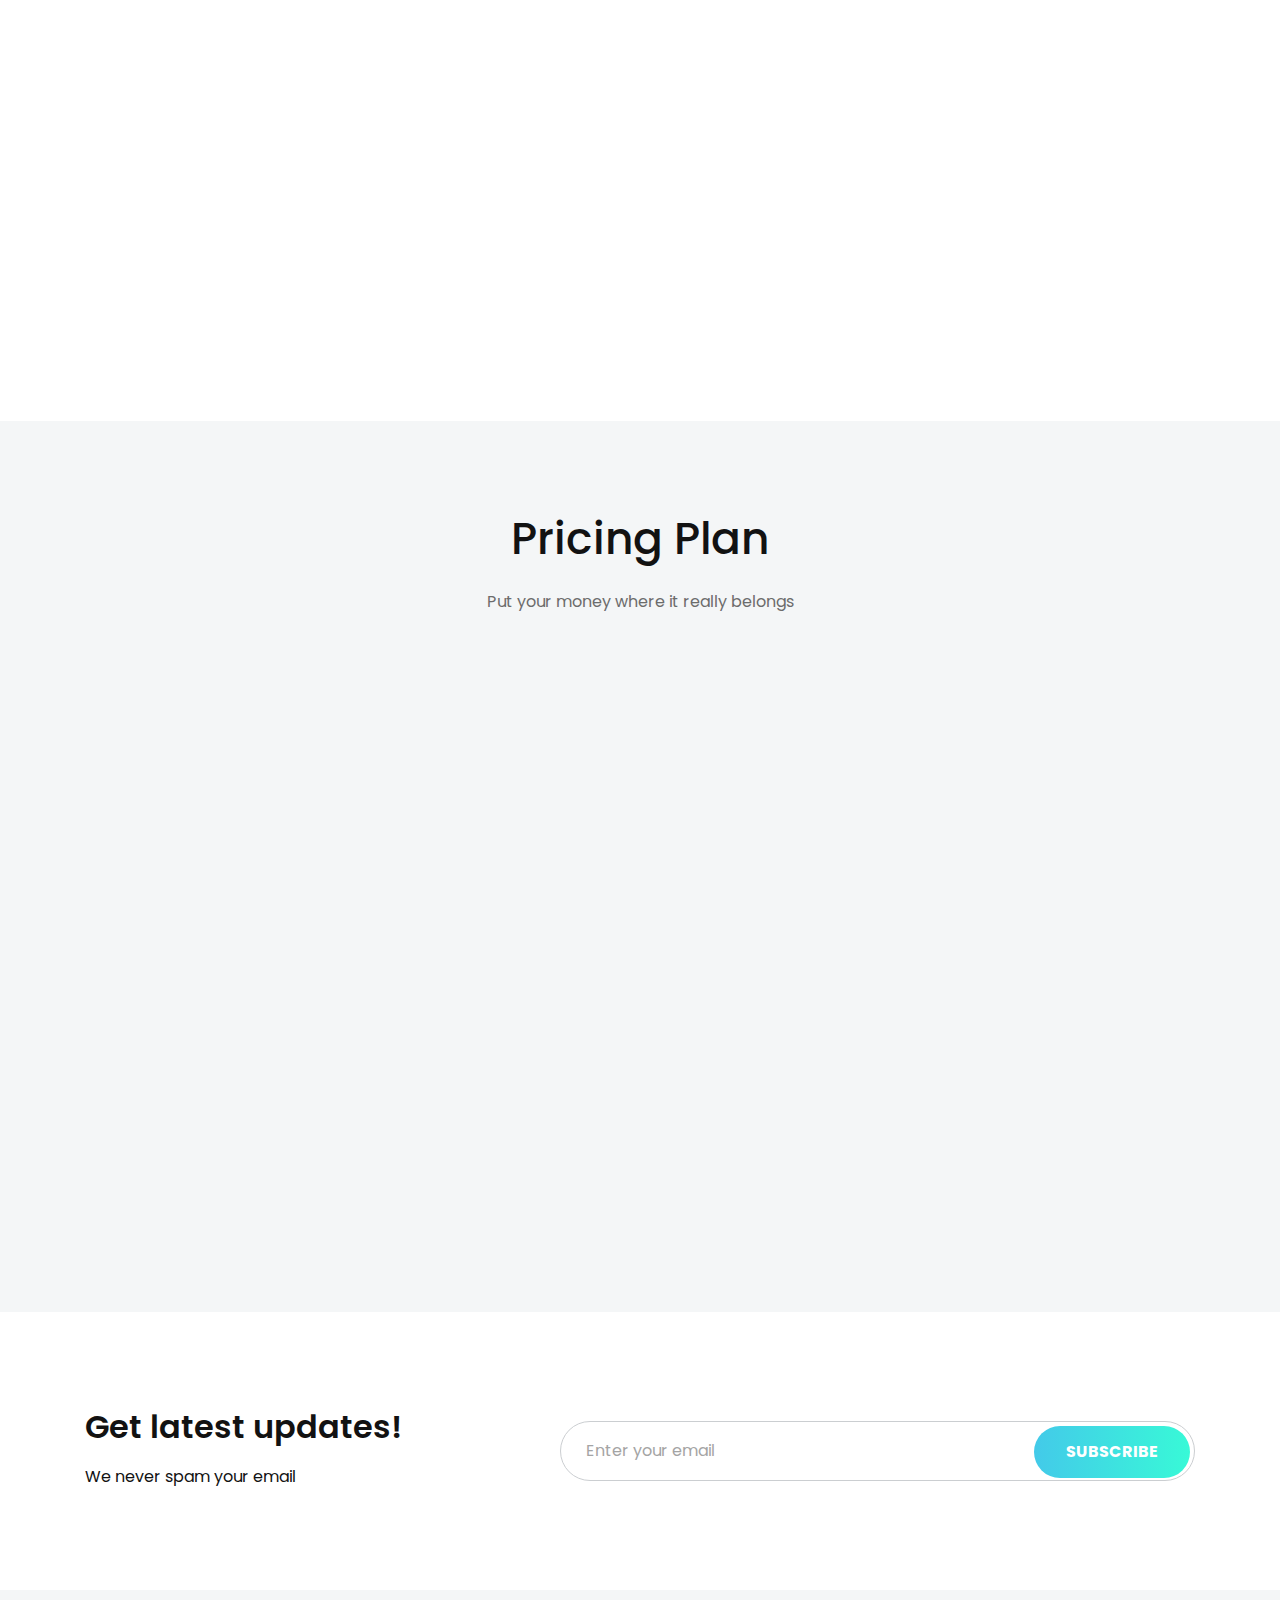
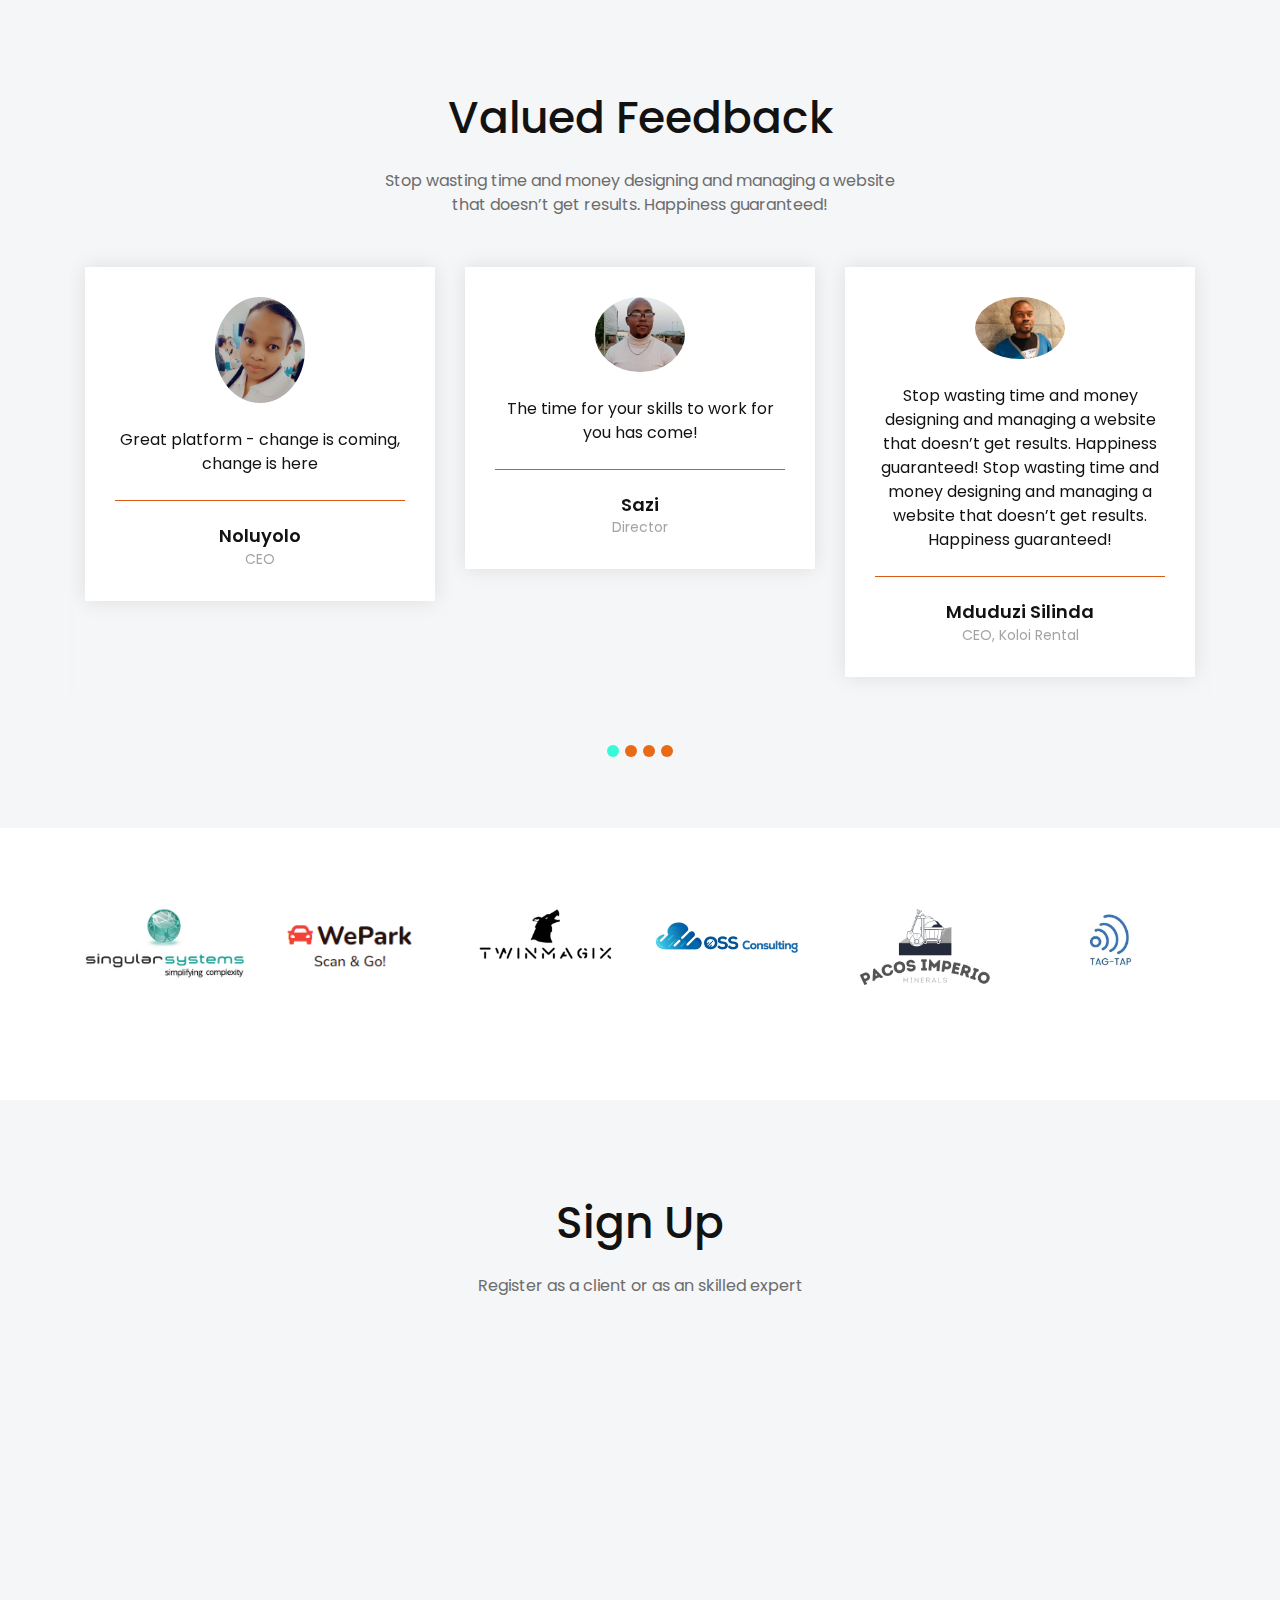
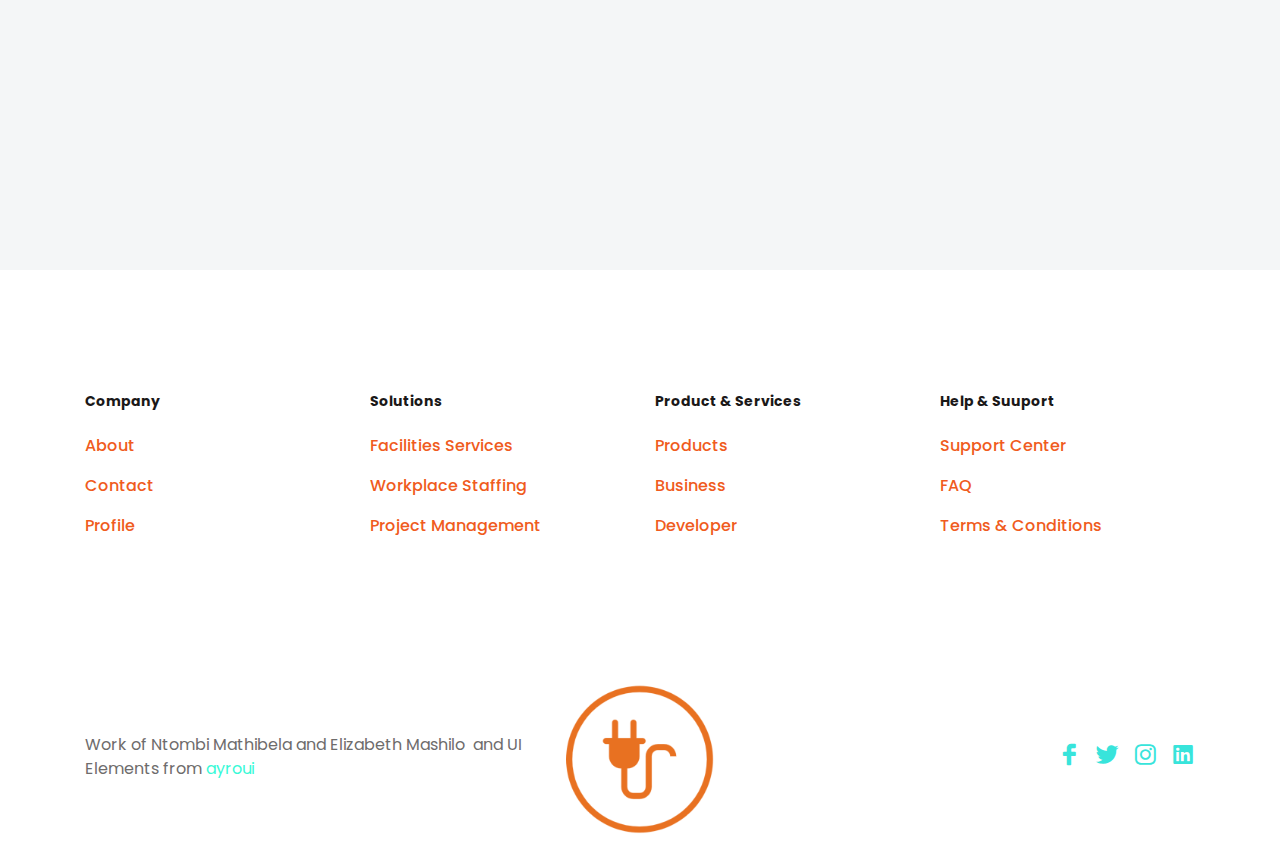
==== commit ca4ec4a6: "updated" ====
--- a/smart-opl/smart-opl/index.html
+++ b/smart-opl/smart-opl/index.html
@@ -97,7 +97,7 @@
                                         <a class="page-scroll" href="#testimonial">CLIENTS</a>
                                     </li>
                                     <li class="nav-item">
-                                        <a class="page-scroll" href="#contact">CONTACT</a>
+                                        <a class="page-scroll" href="#contact">SIGN UP</a>
                                     </li>
                                 </ul>
                             </div>
@@ -670,16 +670,16 @@
             <div class="row justify-content-center">
                 <div class="col-lg-6">
                     <div class="section-title text-center pb-20">
-                        <h3 class="title">Get in touch</h3>
-                        <p class="text">Kopantsha Booking is looking forward to hearing from you</p>
+                        <h3 class="title">Sign Up</h3>
+                        <p class="text">Register as a client or as an skilled expert </p>
                     </div> <!-- section title -->
                 </div>
             </div> <!-- row -->
             <div class="row">
                 <div class="col-lg-6">
                     <div class="contact-two mt-50 wow fadeIn" data-wow-duration="1.5s" data-wow-delay="0.2s">
-                        <h4 class="contact-title">Lets talk about your experience with us</h4>
-                        <p class="text">Share your feedback and help us grow!</p>
+                        <h4 class="contact-title">It's as easy as 1 2 3</h4>
+                        <p class="text">Or visit our offices for some quick paper work</p>
                         <ul class="contact-info">
                             <li><i class="lni-money-location"></i>25 Scott St, Waverley, Johannesburg, 2090 </li>
                             <li><i class="lni-phone-handset"></i> 010 003 0700</li>
@@ -705,9 +705,9 @@
                                 </div>
                             </div> <!-- form input -->
                             <div class="form-input mt-15">
-                                <label>Massage</label>
+                                <label>Message</label>
                                 <div class="input-items default">
-                                    <textarea placeholder="Massage" name="massage"></textarea>
+                                    <textarea placeholder="Message" name="message"></textarea>
                                     <i class="lni-pencil-alt"></i>
                                 </div>
                             </div> <!-- form input -->
@@ -779,7 +779,7 @@
                 <div class="row align-items-center">
                     <div class="col-lg-5">
                         <div class="copyright text-center text-lg-left mt-10">
-                            <p class="text">Work of Ntombi Mathibela and Elizabeth Mashilo <a style="color: #38f9d7" rel="nofollow" href="">email</a> and UI Elements from <a style="color: #38f9d7" rel="nofollow" href="https://ayroui.com/">ayroui</a></p>
+                            <p class="text">Work of Ntombi Mathibela and Elizabeth Mashilo <a style="color: #38f9d7" rel="nofollow" href=""></a> and UI Elements from <a style="color: #38f9d7" rel="nofollow" href="https://ayroui.com/">ayroui</a></p>
                         </div> <!--  copyright -->
                     </div>
                     <div class="col-lg-2">
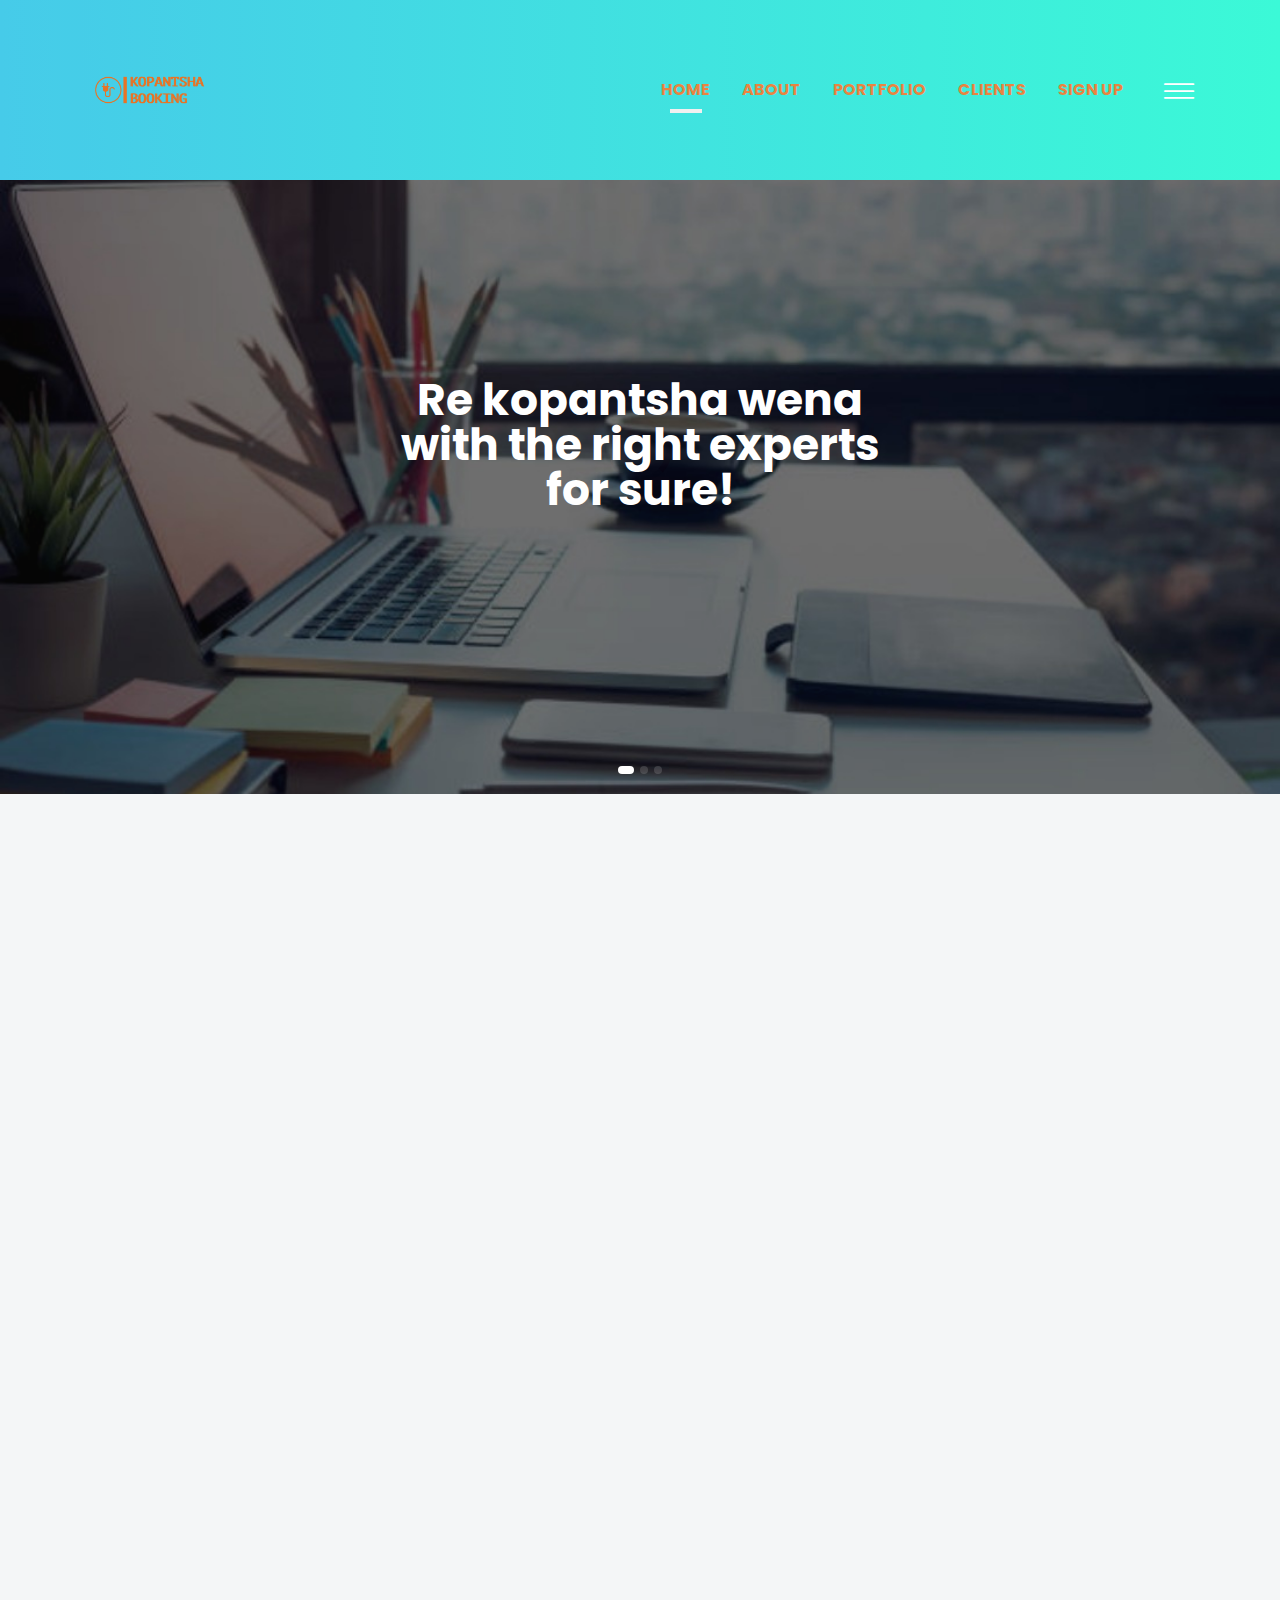
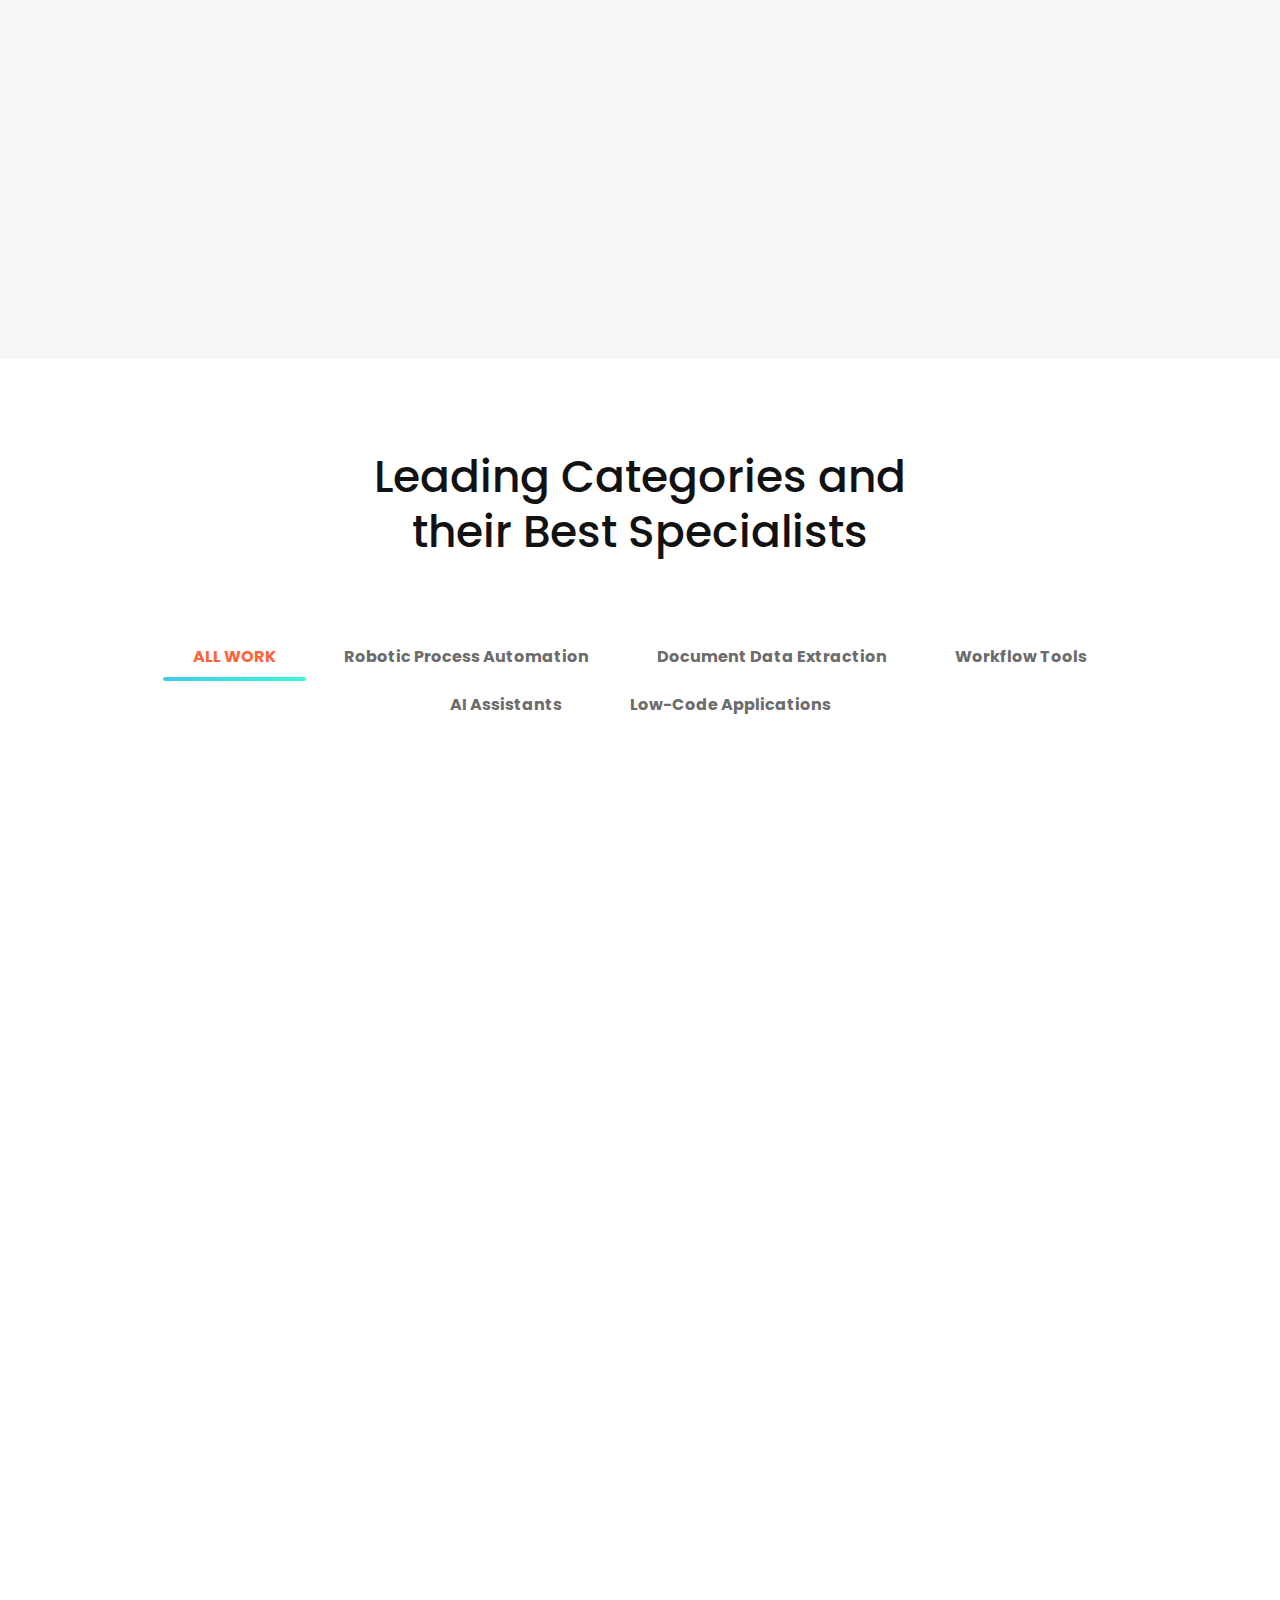
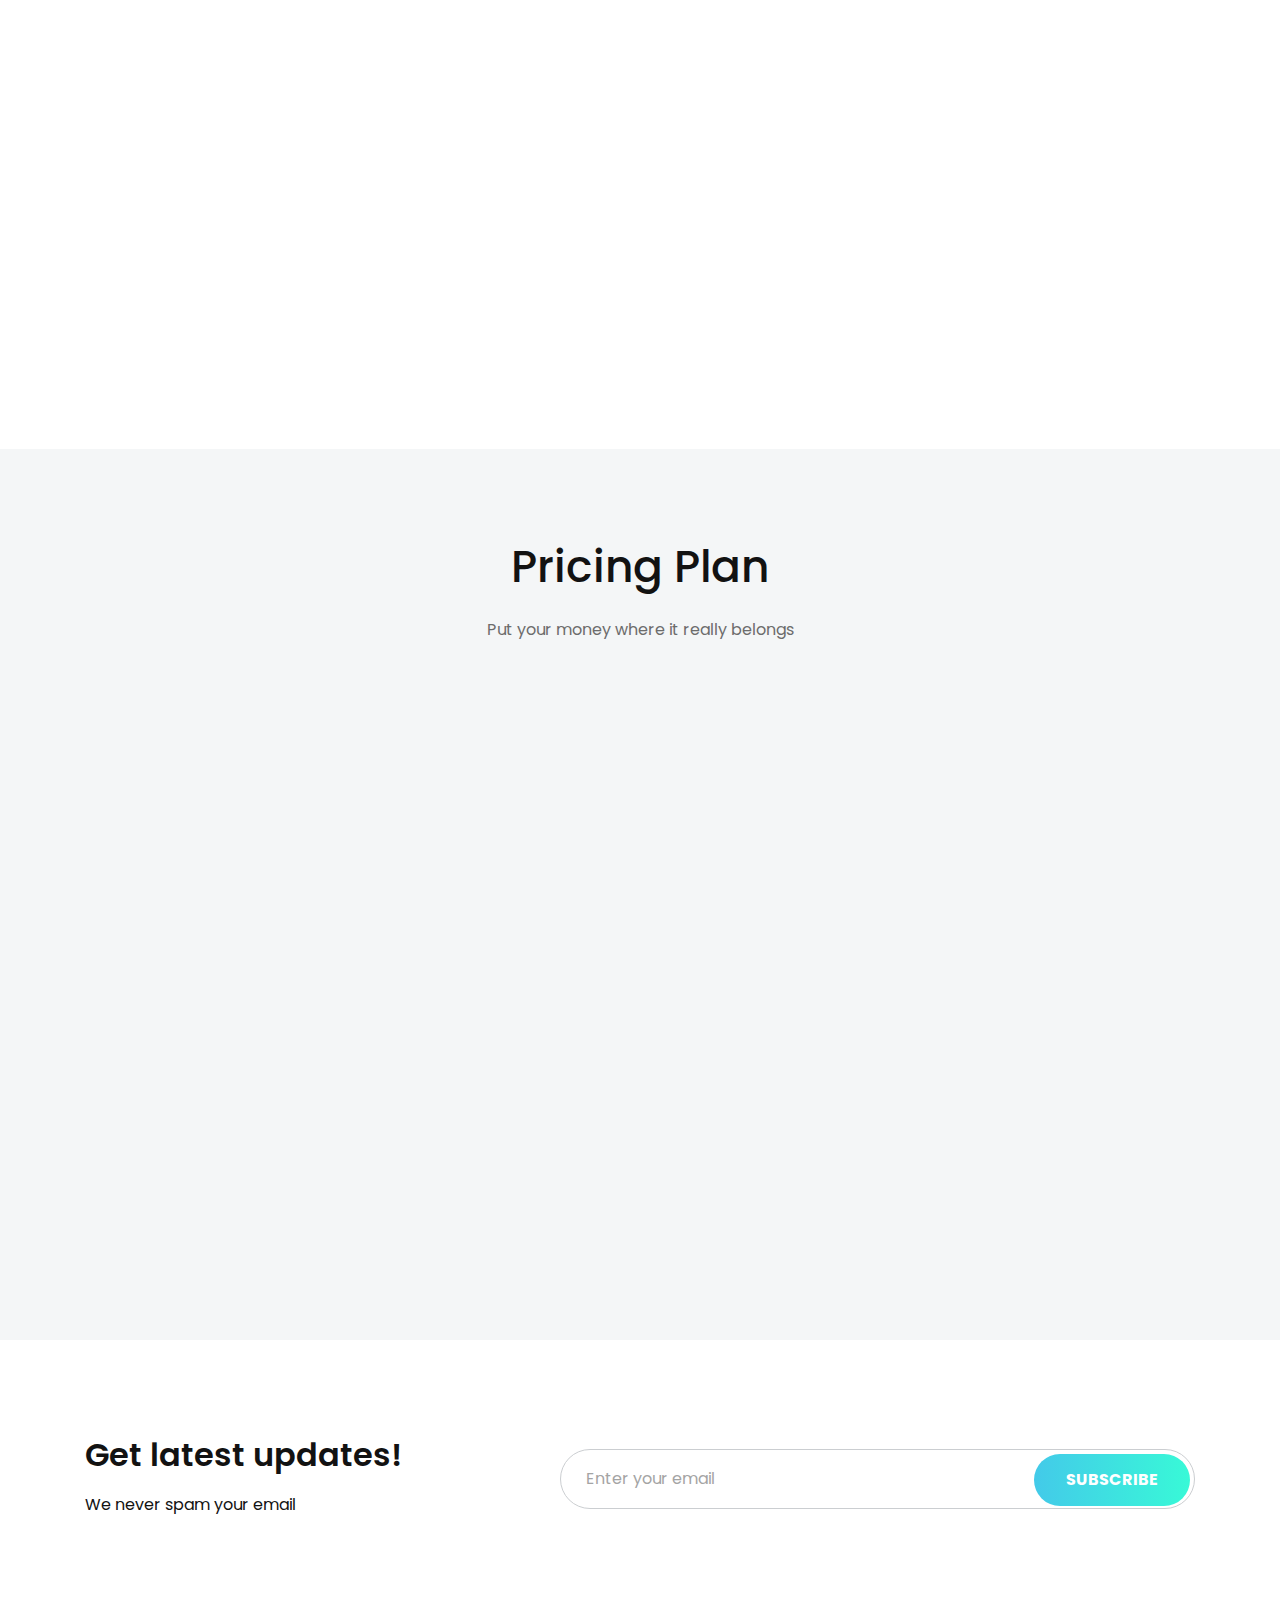
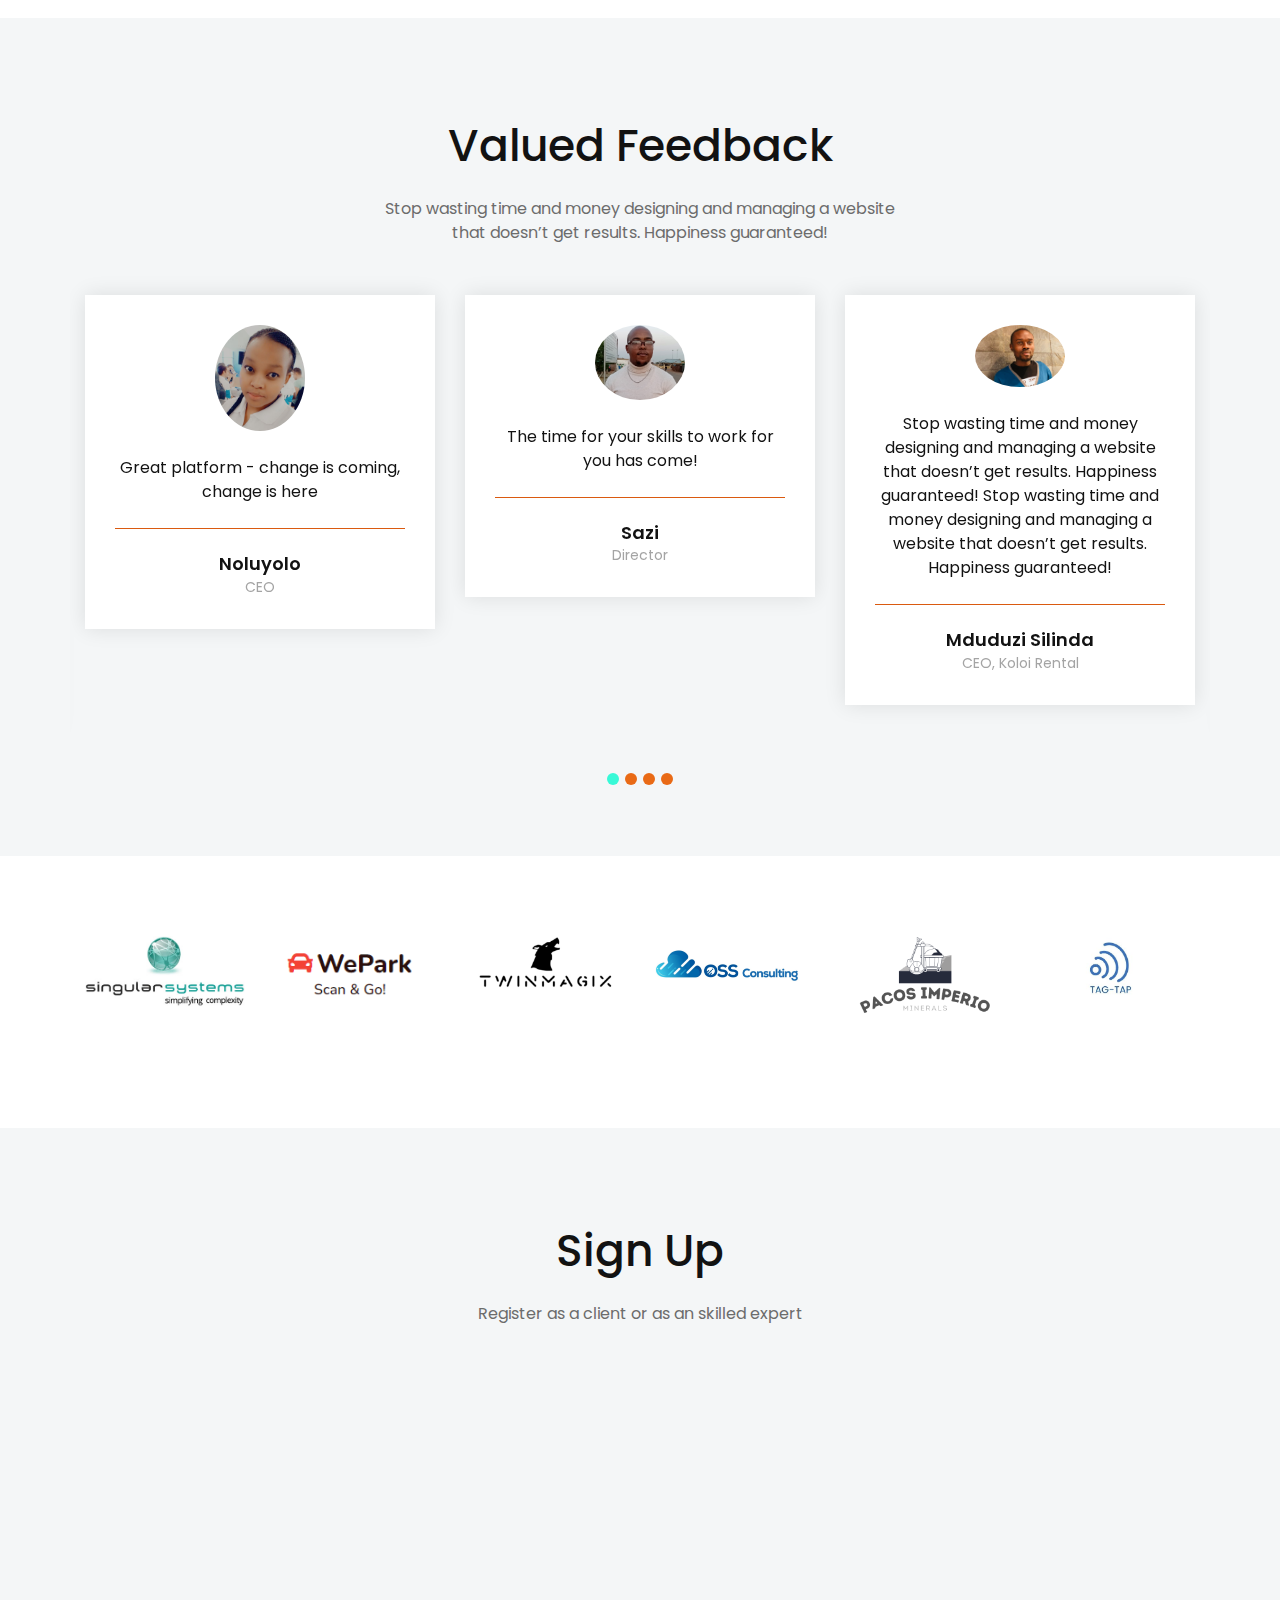
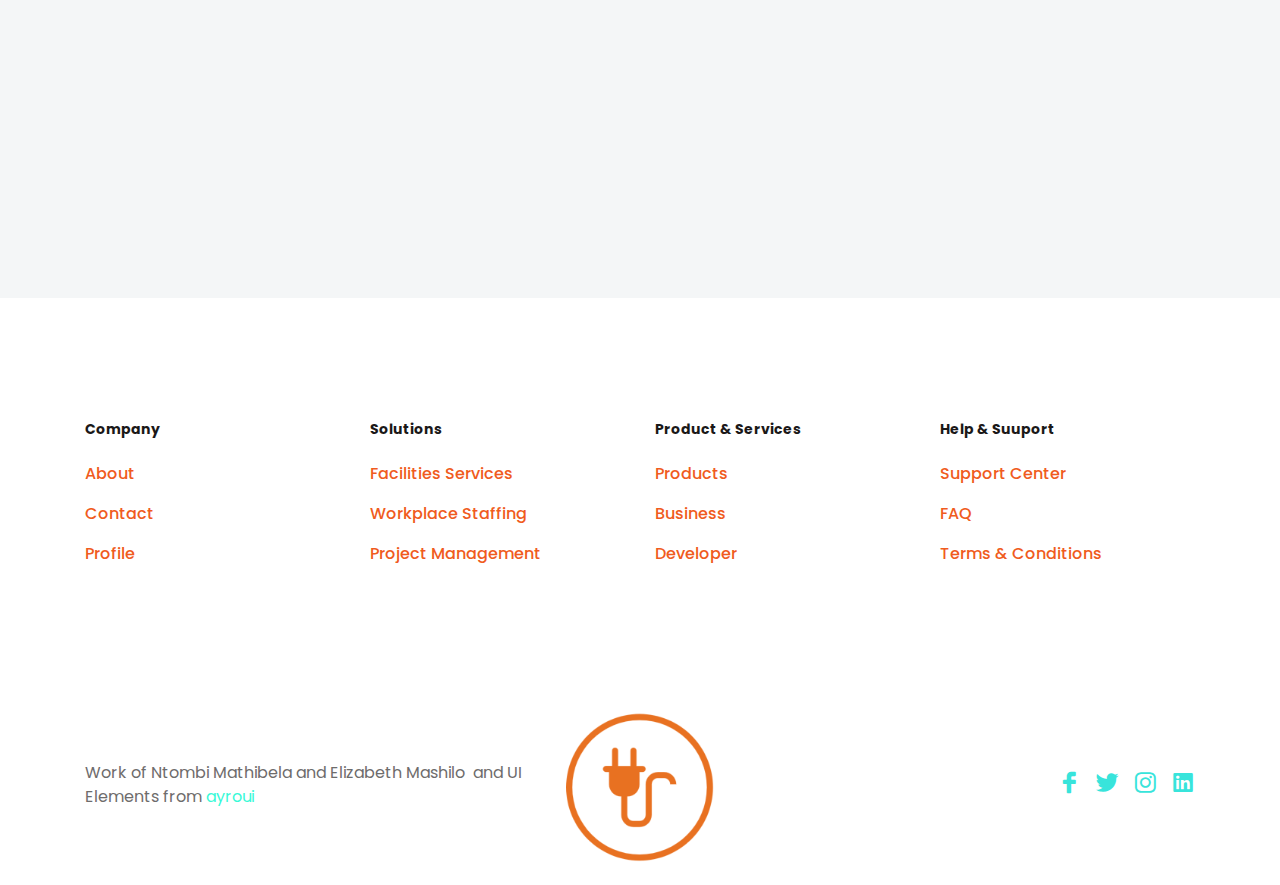
==== commit eb38b188: "update" ====
--- a/smart-opl/smart-opl/index.html
+++ b/smart-opl/smart-opl/index.html
@@ -281,7 +281,7 @@
             <div class="row justify-content-center">
                 <div class="col-lg-6">
                     <div class="section-title text-center pb-20">
-                        <h3 class="title">Most Booked Sales Engineers</h3>
+                        <h3 class="title">Leading Categories and their Best Specialists</h3>
                         <p class="text"></p>
                     </div> <!-- row -->
                 </div>
@@ -291,10 +291,11 @@
                     <div class="portfolio-menu pt-30 text-center">
                         <ul>
                             <li data-filter="*" class="active">ALL WORK</li>
-                            <li data-filter=".branding-3">BRANDING</li>
-                            <li data-filter=".marketing-3">MARKETING</li>
-                            <li data-filter=".planning-3">PLANNING</li>
-                            <li data-filter=".research-3">RESEARCH</li>
+                            <li data-filter=".branding-3">Robotic Process Automation</li>
+                            <li data-filter=".marketing-3">Document Data Extraction</li>
+                            <li data-filter=".planning-3">Workflow Tools</li>
+                            <li data-filter=".research-3">AI Assistants</li>
+                            <li data-filter=".research-3">Low-Code Applications</li>
                         </ul>
                     </div> <!-- portfolio menu -->
                 </div>
@@ -316,8 +317,8 @@
                             </div>
                         </div>
                         <div class="portfolio-text">
-                            <h4 class="portfolio-title"><a href="#">Graphics Design</a></h4>
-                            <p class="text">Short description for the ones who look for something new. Awesome!</p>
+                            <h4 class="portfolio-title"><a href="#">Justin stone</a></h4>
+                            <p class="text">"I don't just sell, I help business become more productive and efficient."</p>
                         </div>
                     </div> <!-- single portfolio -->
                 </div>
@@ -337,8 +338,8 @@
                             </div>
                         </div>
                         <div class="portfolio-text">
-                            <h4 class="portfolio-title"><a href="#">Graphics Design</a></h4>
-                            <p class="text">Short description for the ones who look for something new. Awesome!</p>
+                            <h4 class="portfolio-title"><a href="#">Karabo Lubisa</a></h4>
+                            <p class="text">"Business is business"</p>
                         </div>
                     </div> <!-- single portfolio -->
                 </div>
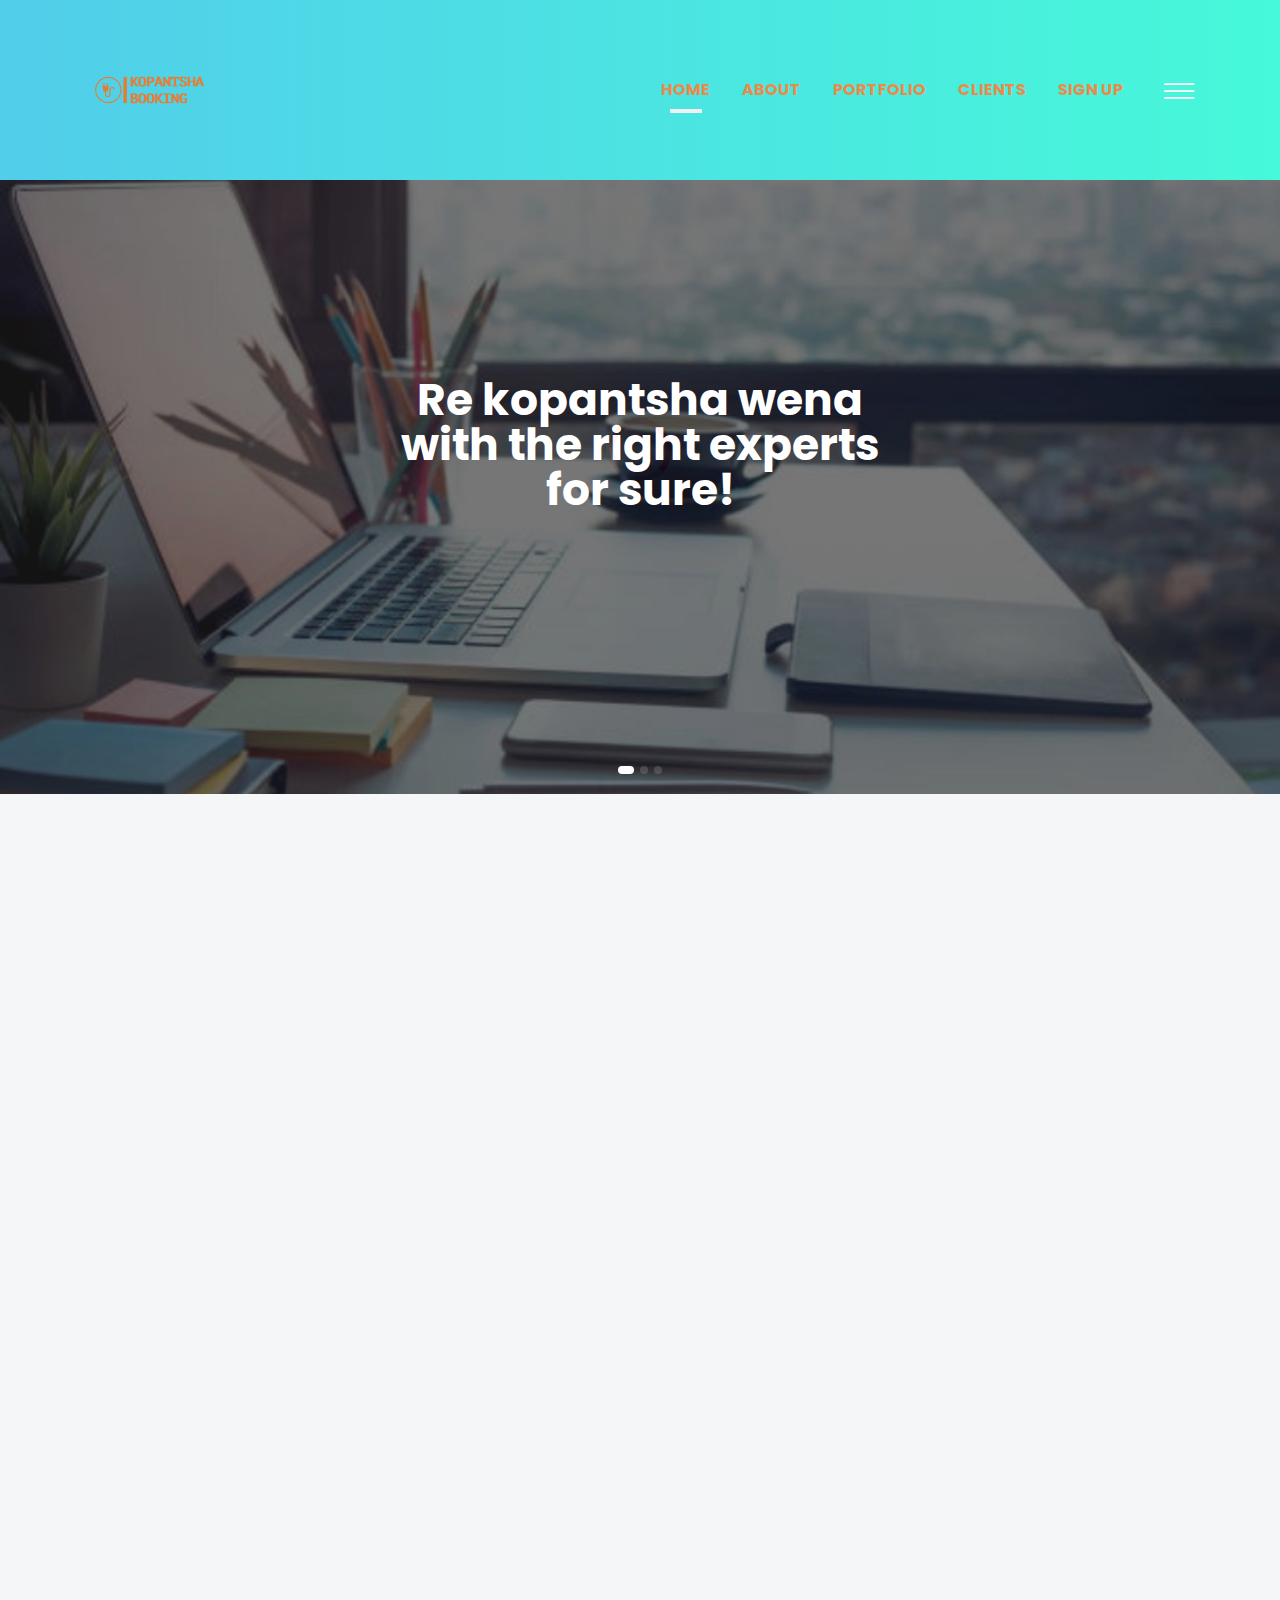
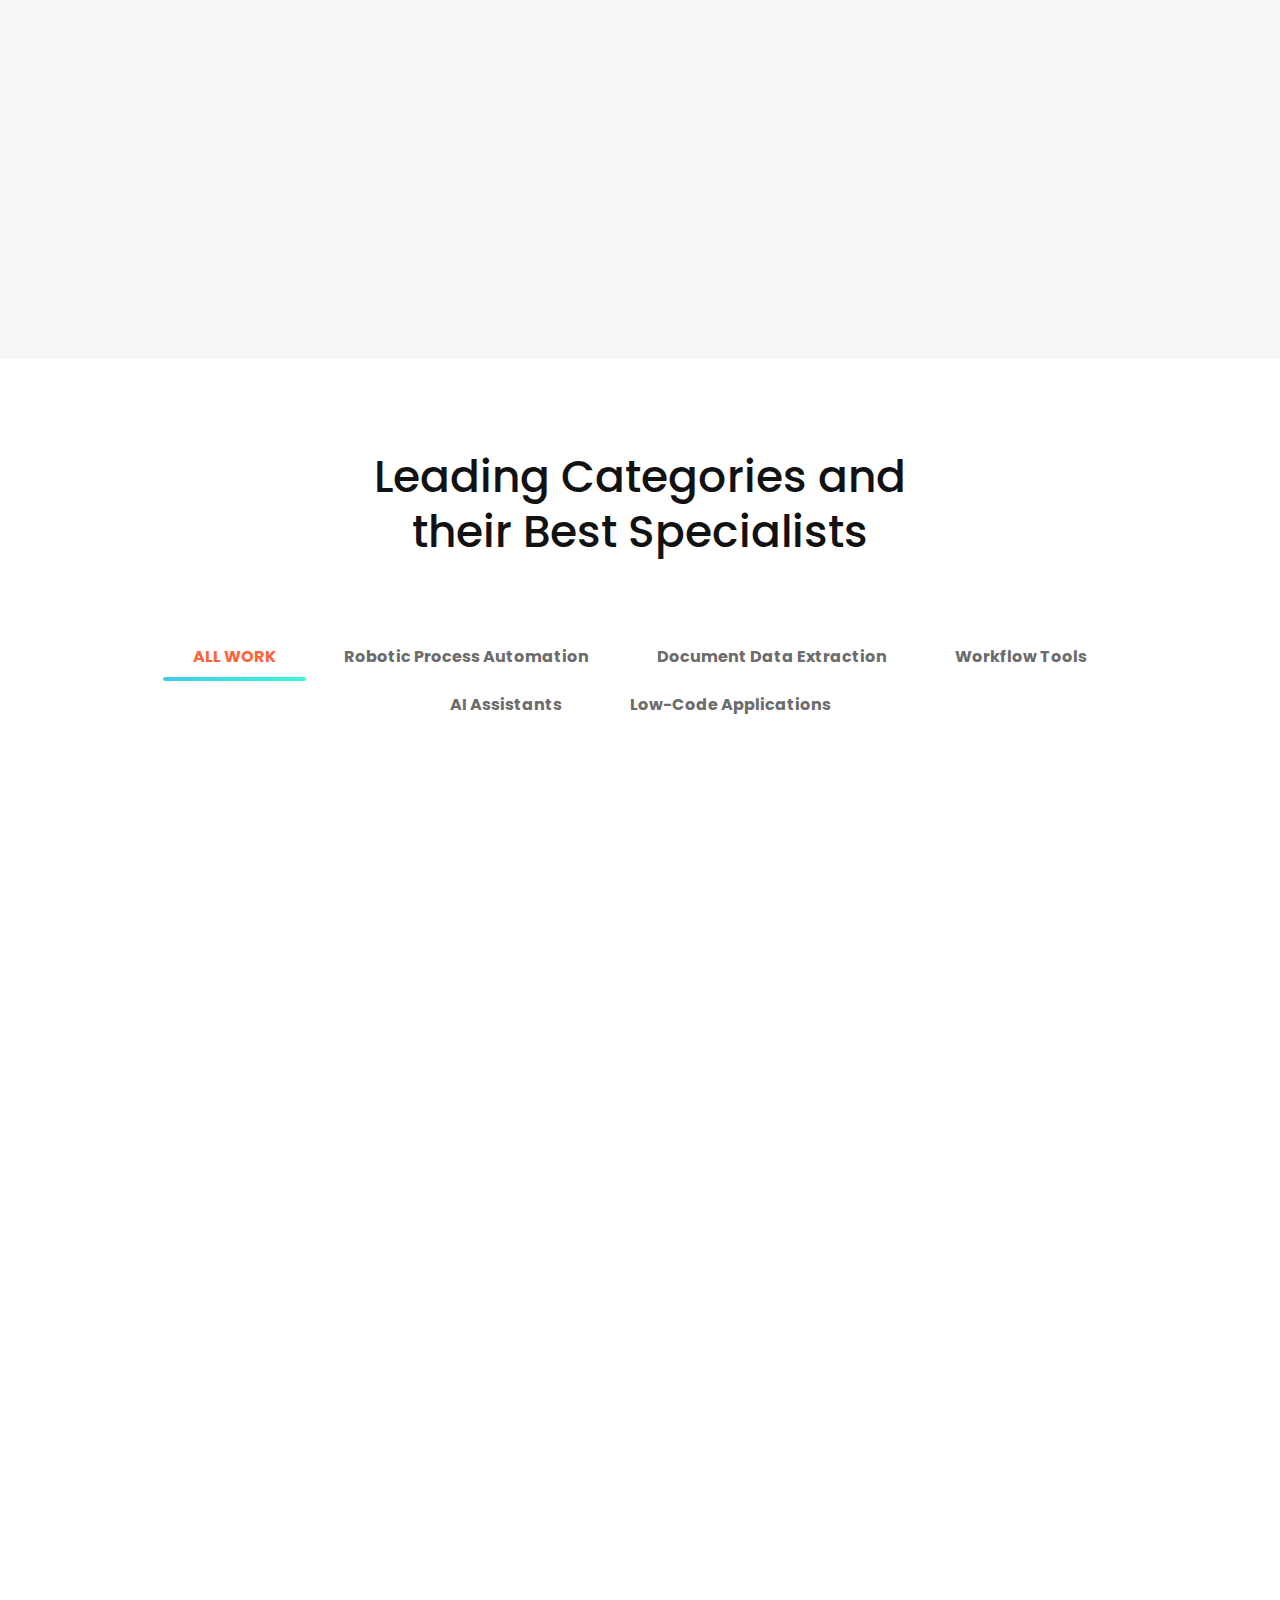
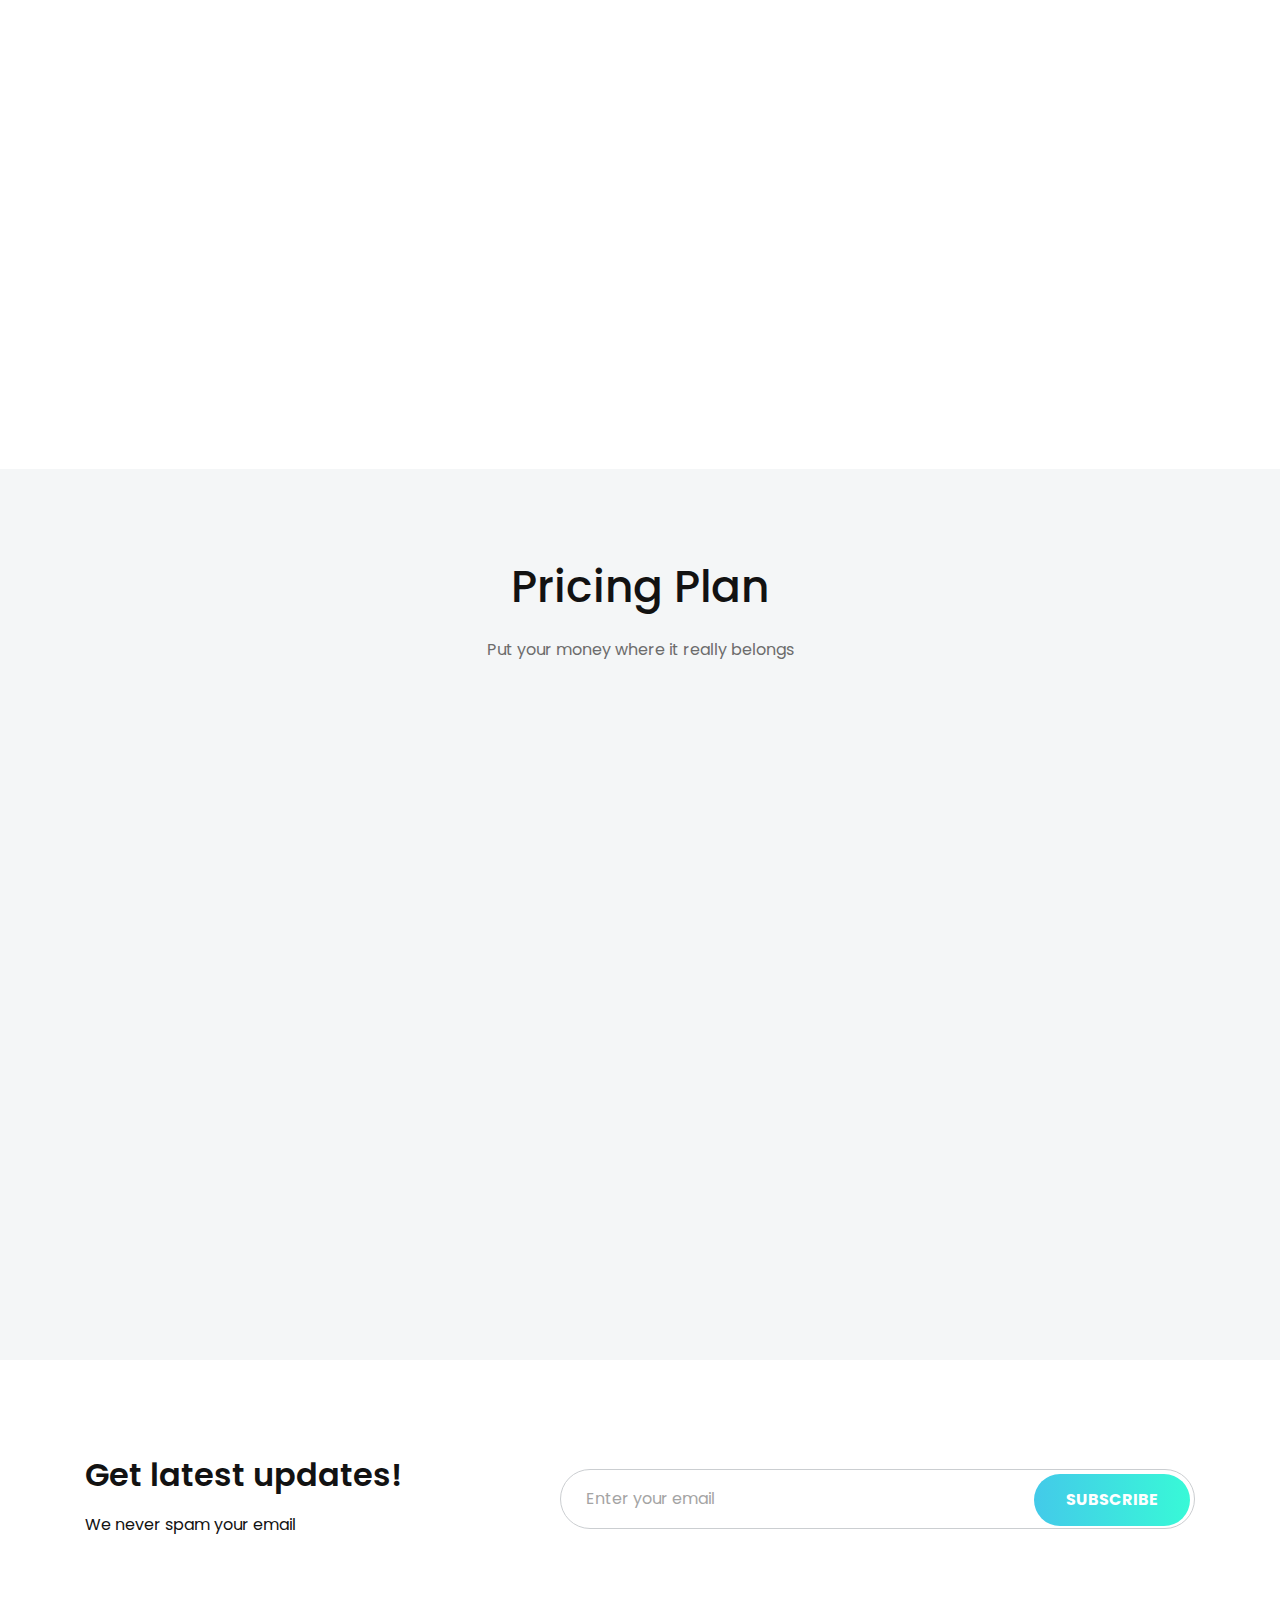
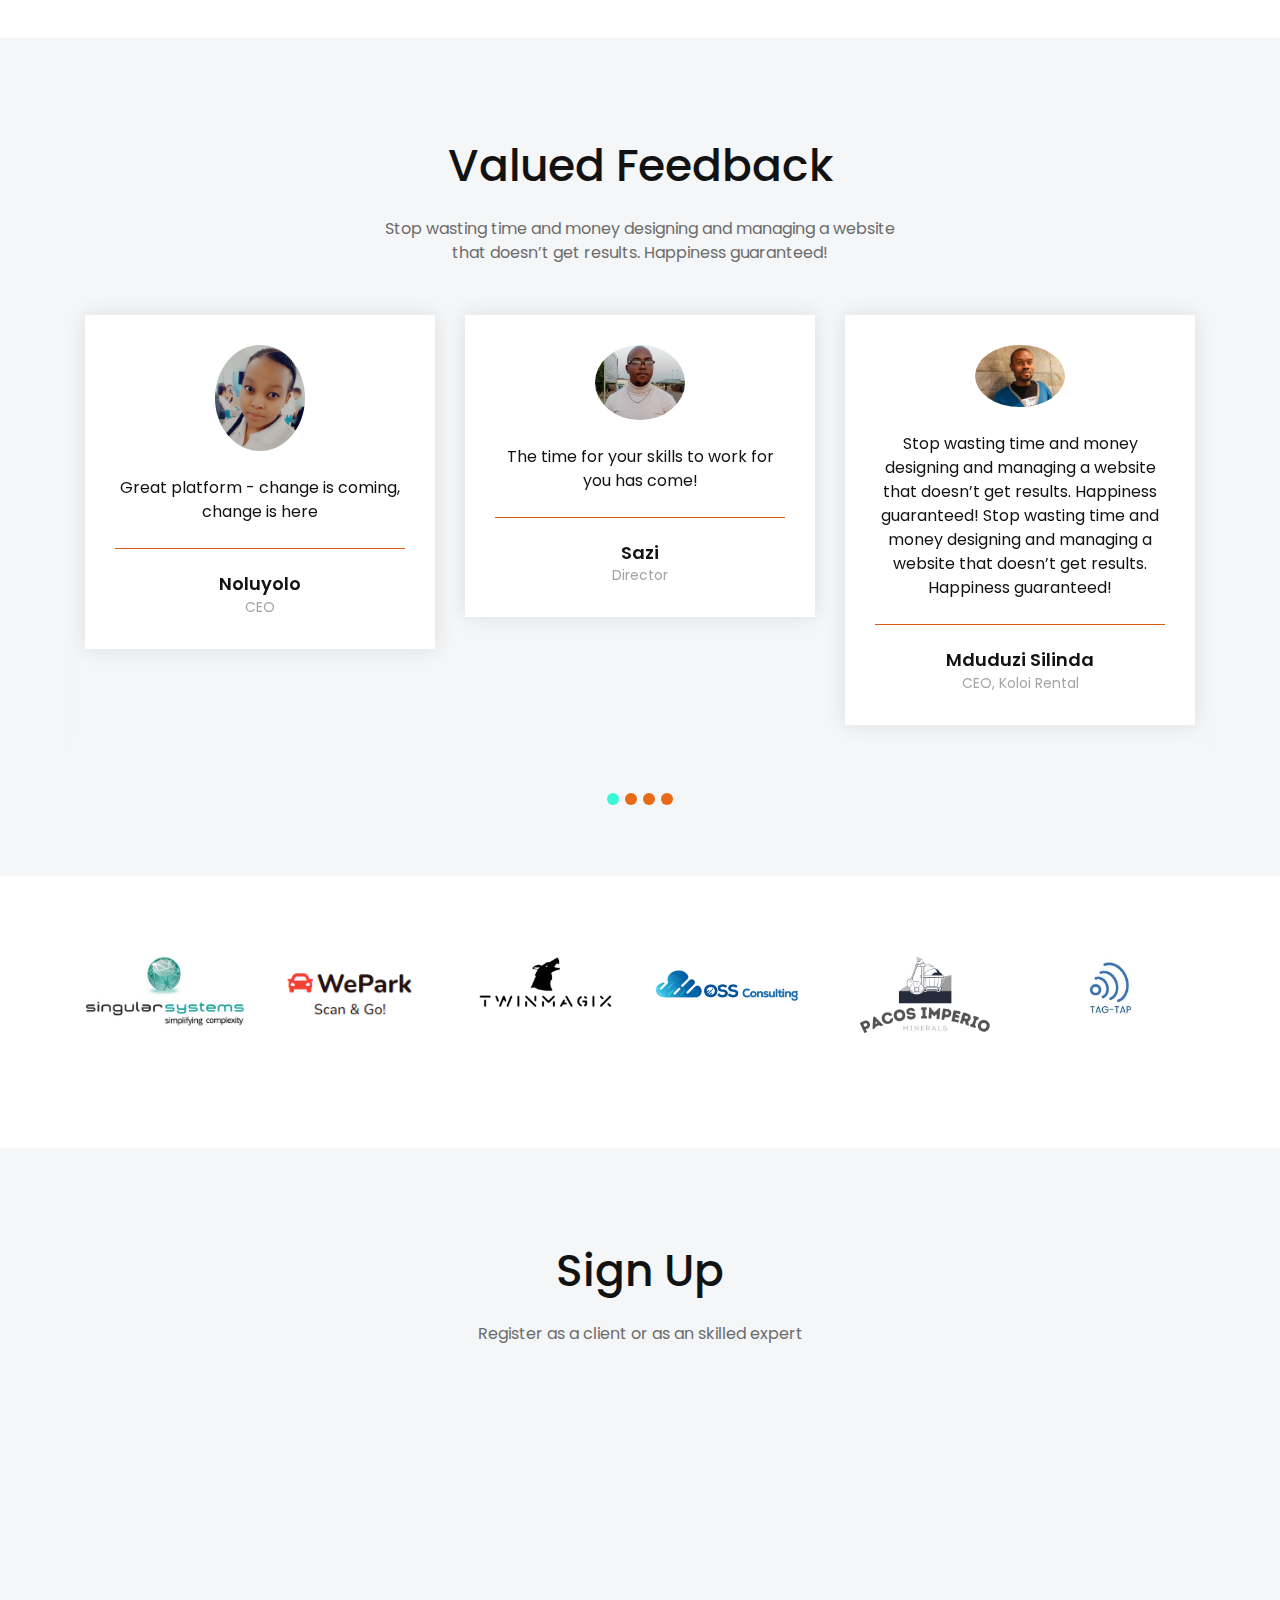
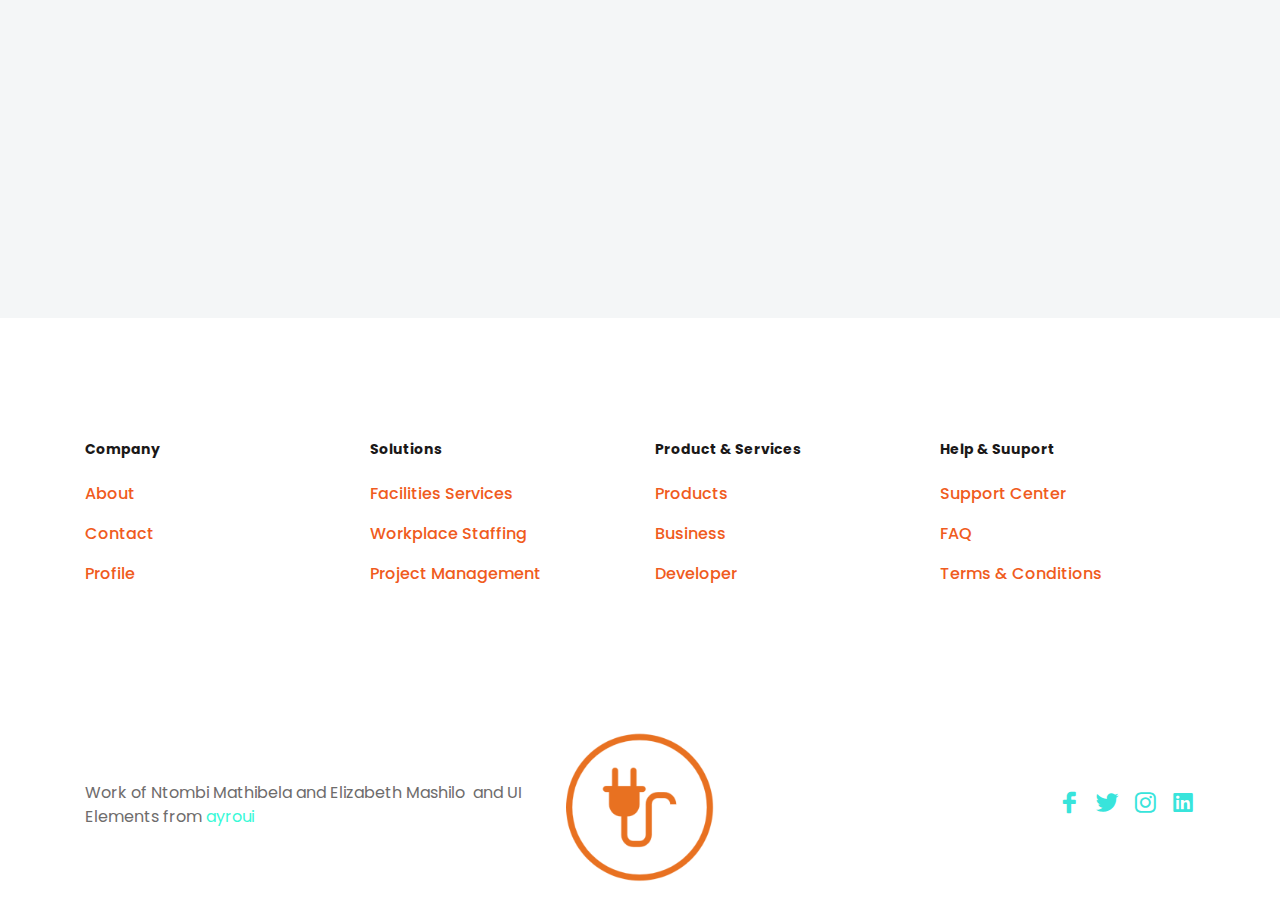
==== commit 8136073a: "update" ====
--- a/smart-opl/smart-opl/index.html
+++ b/smart-opl/smart-opl/index.html
@@ -339,7 +339,7 @@
                         </div>
                         <div class="portfolio-text">
                             <h4 class="portfolio-title"><a href="#">Karabo Lubisa</a></h4>
-                            <p class="text">"Business is business"</p>
+                            <p class="text">"Just because your business is doing good, it doesn't mean it cannot be improved"</p>
                         </div>
                     </div> <!-- single portfolio -->
                 </div>
@@ -359,8 +359,8 @@
                             </div>
                         </div>
                         <div class="portfolio-text">
-                            <h4 class="portfolio-title"><a href="#">Graphics Design</a></h4>
-                            <p class="text">Short description for the ones who look for something new. Awesome!</p>
+                            <h4 class="portfolio-title"><a href="#">lawrence lee</a></h4>
+                            <p class="text">"There is nothing so useless as doing efficiently that which should not be done at all."</p>
                         </div>
                     </div> <!-- single portfolio -->
                 </div>
@@ -380,8 +380,8 @@
                             </div>
                         </div>
                         <div class="portfolio-text">
-                            <h4 class="portfolio-title"><a href="#">Graphics Design</a></h4>
-                            <p class="text">Short description for the ones who look for something new. Awesome!</p>
+                            <h4 class="portfolio-title"><a href="#">Lebrone Mckay</a></h4>
+                            <p class="text">"Some people try to make everything complicated, be the person who tries to make everything simple".</p>
                         </div>
                     </div> <!-- single portfolio -->
                 </div>
@@ -401,8 +401,8 @@
                             </div>
                         </div>
                         <div class="portfolio-text">
-                            <h4 class="portfolio-title"><a href="#">Graphics Design</a></h4>
-                            <p class="text">Short description for the ones who look for something new. Awesome!</p>
+                            <h4 class="portfolio-title"><a href="#">Kay Kubheka</a></h4>
+                            <p class="text">"Excellent firms don’t believe in excellence – only in constant improvement and constant change."</p>
                         </div>
                     </div> <!-- single portfolio -->
                 </div>
@@ -422,8 +422,8 @@
                             </div>
                         </div>
                         <div class="portfolio-text">
-                            <h4 class="portfolio-title"><a href="#">Graphics Design</a></h4>
-                            <p class="text">Short description for the ones who look for something new. Awesome!</p>
+                            <h4 class="portfolio-title">Gert Voster<a href="#"></a></h4>
+                            <p class="text">"If you do not know how to ask the right question, you discover nothing."</p>
                         </div>
                     </div> <!-- single portfolio -->
                 </div>
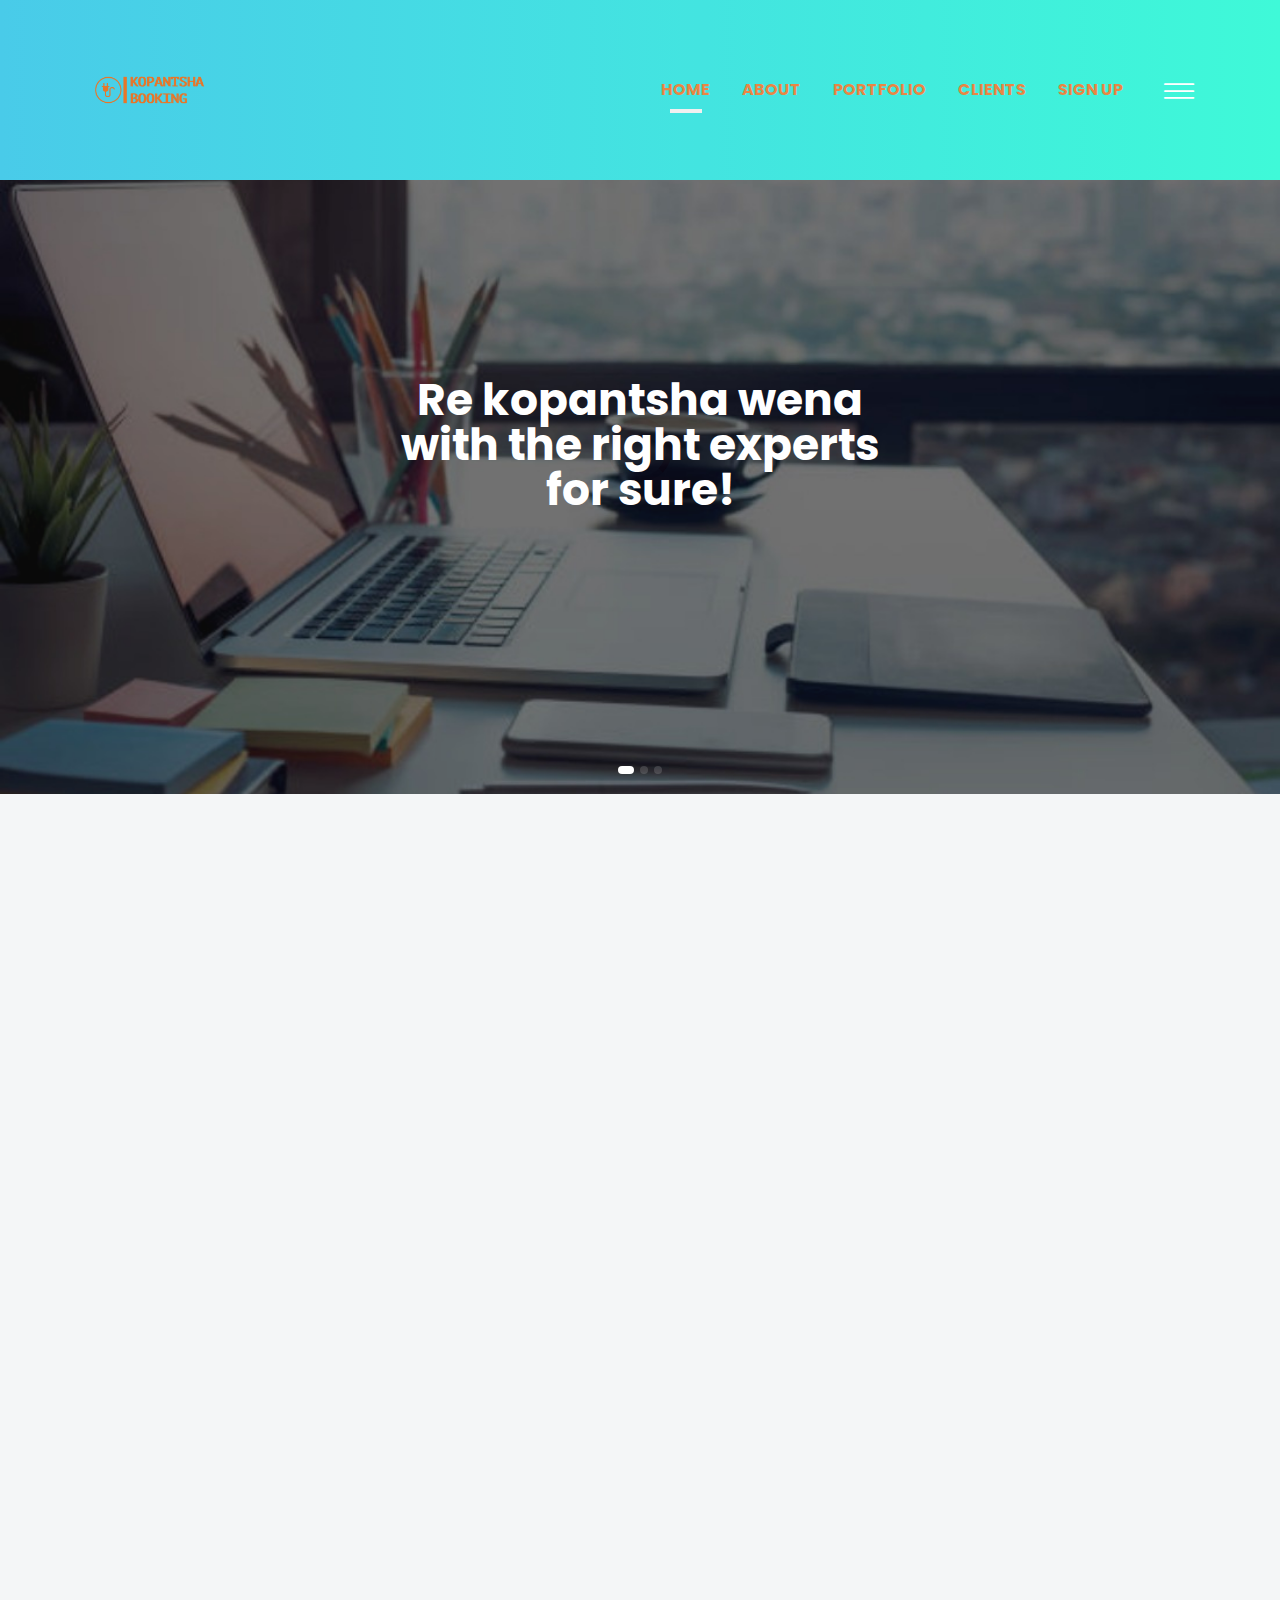
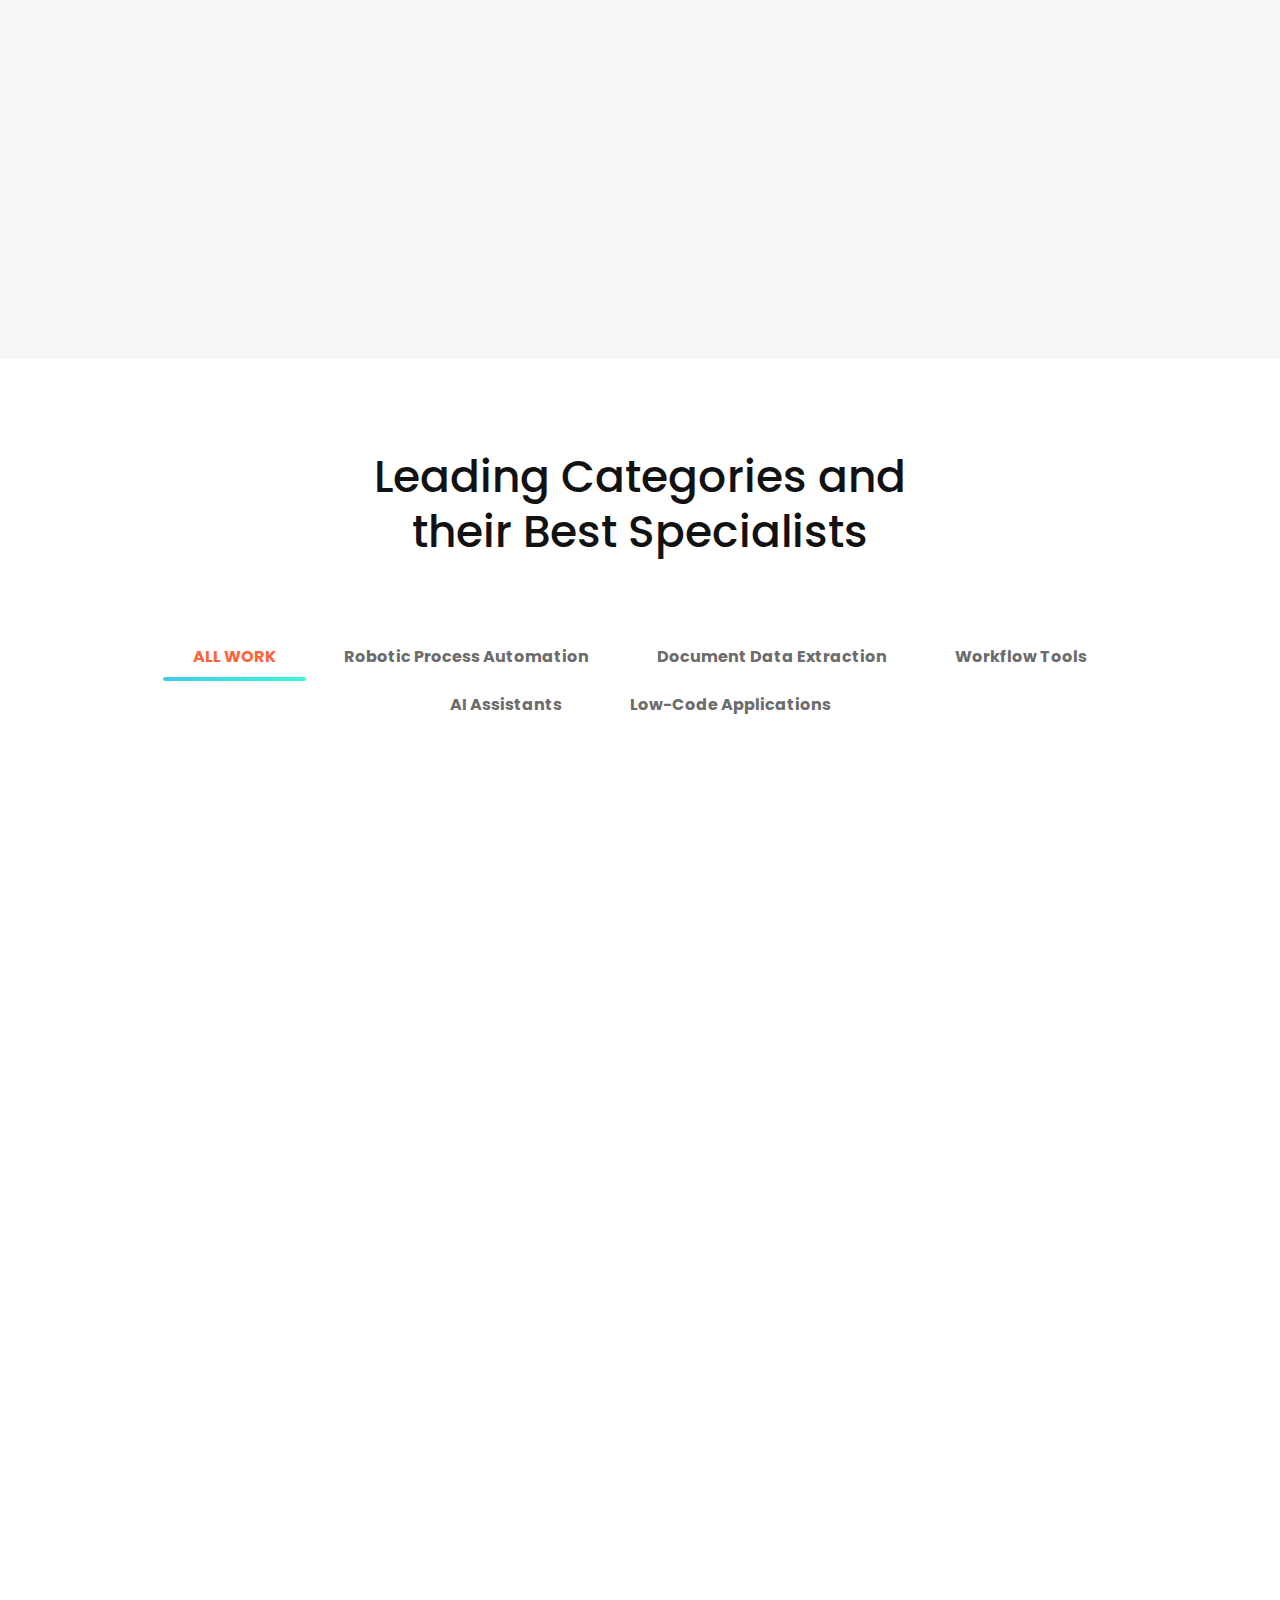
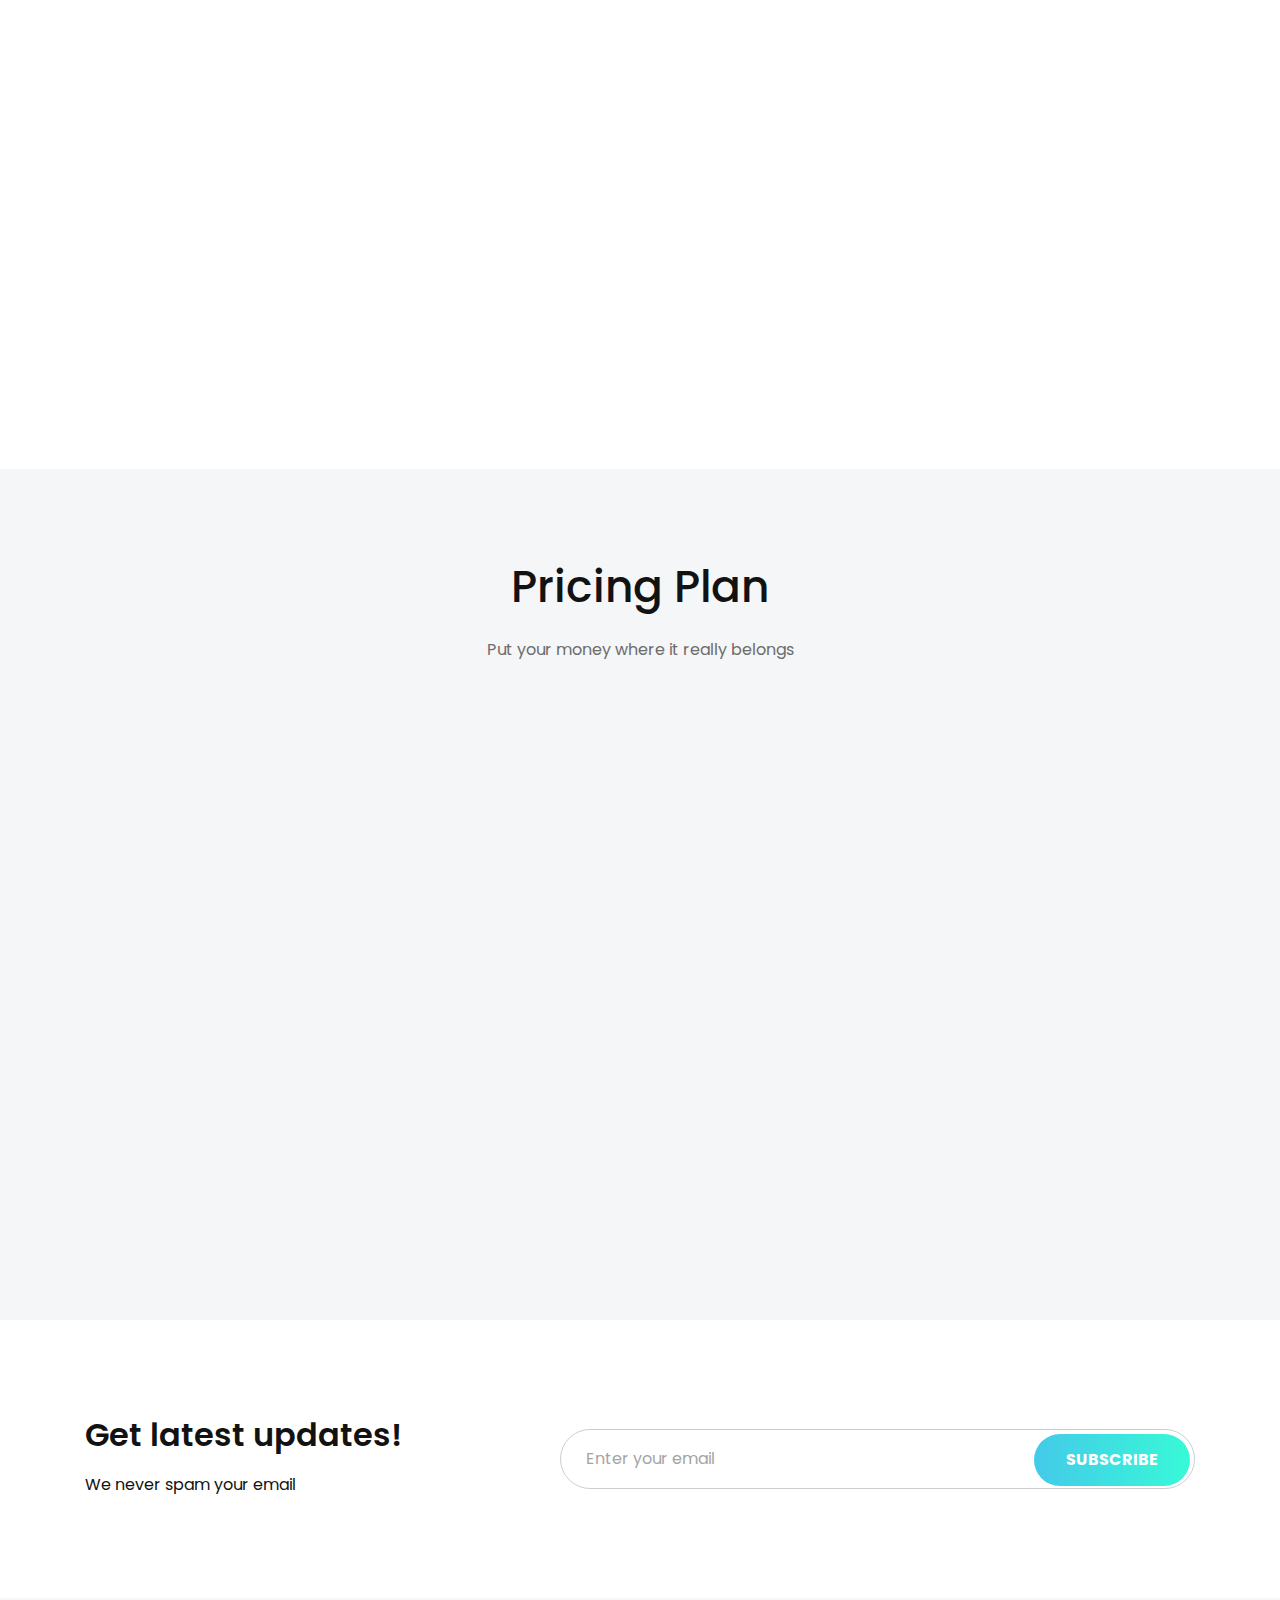
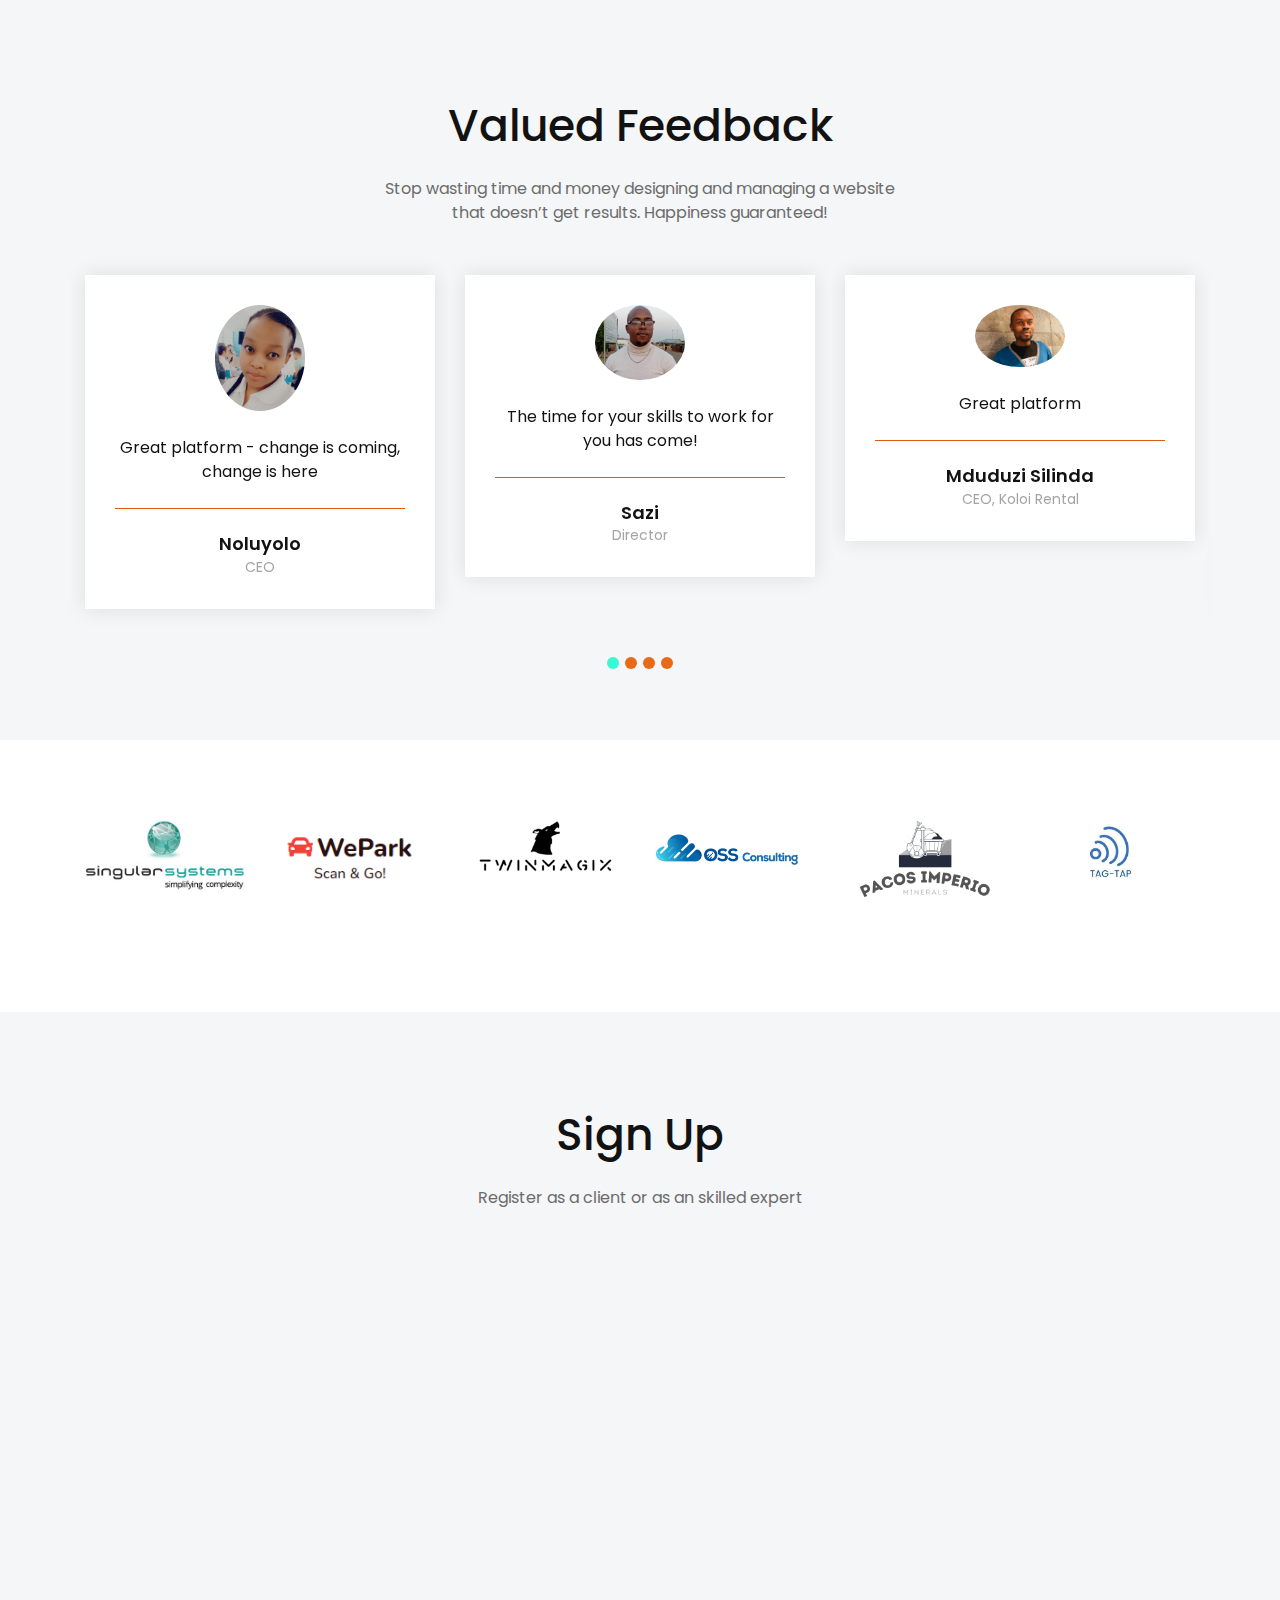
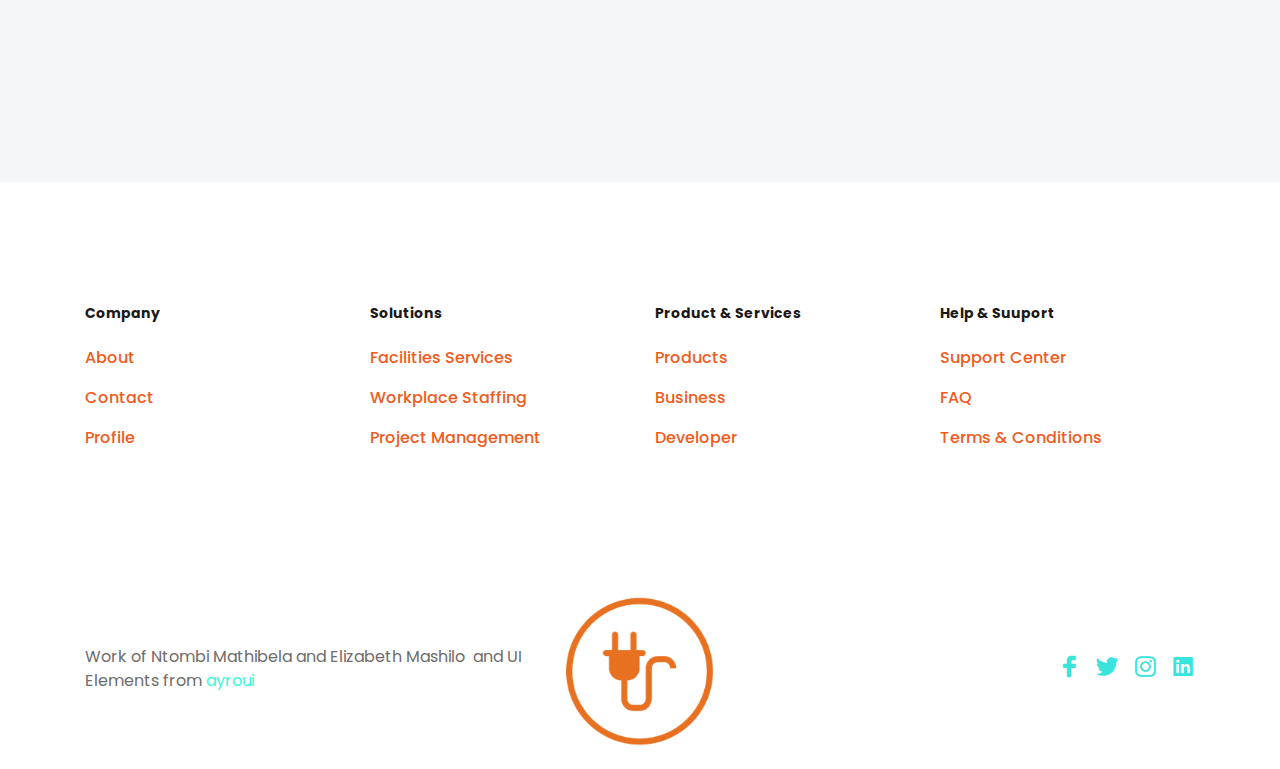
==== commit 4976548e: "commit now" ====
--- a/smart-opl/smart-opl/index.html
+++ b/smart-opl/smart-opl/index.html
@@ -183,9 +183,7 @@
             <a class="close" href="#close"><i class="lni-close"></i></a>
         </div>
         <div class="sidebar-content">
-            <div class="sidebar-logo text-center">
-                <a href="#"><img src="Kopantsha_Booking(1).png" alt="Logo"></a>
-            </div> <!-- logo -->
+        
             <div class="sidebar-menu">
                 <ul>
                     <li><a href="#">ABOUT</a></li>
@@ -199,6 +197,7 @@
                 <ul>
                     <li><a href="#"><i class="lni-twitter-original"></i></a></li>
                     <li><a href="#"><i class="lni-facebook-filled"></i></a></li>
+                    <li><a href="#"><i class="lni-instagram-original"></i></a></li>
                 </ul>
             </div> <!-- sidebar social -->
         </div> <!-- content -->
@@ -317,7 +316,7 @@
                             </div>
                         </div>
                         <div class="portfolio-text">
-                            <h4 class="portfolio-title"><a href="#">Justin stone</a></h4>
+                            <h4 class="portfolio-title"><a href="#">June Mashaba</a></h4>
                             <p class="text">"I don't just sell, I help business become more productive and efficient."</p>
                         </div>
                     </div> <!-- single portfolio -->
@@ -457,8 +456,8 @@
                         </div>
                         <div class="pricing-list">
                             <ul>
-                                <li><i class="lni-check-mark-circle"></i> Carefully crafted components</li>
-                                <li><i class="lni-check-mark-circle"></i> Amazing page examples</li>
+                                
+                                <li><i class="lni-check-mark-circle"></i> Expert Standard Package </li>
                             </ul>
                         </div>
                         <div class="pricing-btn rounded-buttons text-center">
@@ -467,26 +466,7 @@
                     </div> <!-- pricing style one -->
                 </div>
                 
-                <div class="col-lg-4 col-md-7 col-sm-9">
-                    <div class="pricing-style-one mt-40 wow fadeIn" data-wow-duration="1.5s" data-wow-delay="0.5s">
-                        <div class="pricing-icon text-center">
-                            <img src="assets/images/money.png" alt="">
-                        </div>
-                        <div class="pricing-header text-center">
-                            <h5 class="sub-title">Pro</h5>
-                            <p class="month"><span class="price">R 1000</span>/month</p>
-                        </div>
-                        <div class="pricing-list">
-                            <ul>
-                                <li><i class="lni-check-mark-circle"></i> Carefully crafted components</li>
-                                <li><i class="lni-check-mark-circle"></i> Amazing page examples</li>
-                            </ul>
-                        </div>
-                        <div class="pricing-btn rounded-buttons text-center">
-                            <a class="main-btn rounded-three" href="#">GET STARTED</a>
-                        </div>
-                    </div> <!-- pricing style one -->
-                </div>
+               
                 
                 <div class="col-lg-4 col-md-7 col-sm-9">
                     <div class="pricing-style-one mt-40 wow fadeIn" data-wow-duration="1.5s" data-wow-delay="0.8s">
@@ -495,12 +475,12 @@
                         </div>
                         <div class="pricing-header text-center">
                             <h5 class="sub-title">Enterprise</h5>
-                            <p class="month"><span class="price">R 2500</span>/month</p>
+                            <p class="month"><span class="price">R 700</span>/month</p>
                         </div>
                         <div class="pricing-list">
                             <ul>
-                                <li><i class="lni-check-mark-circle"></i> Carefully crafted components</li>
-                                <li><i class="lni-check-mark-circle"></i> Amazing page examples</li>
+                                
+                                <li><i class="lni-check-mark-circle"></i> Client Standard Package</li>
                             </ul>
                         </div>
                         <div class="pricing-btn rounded-buttons text-center">
@@ -587,7 +567,7 @@
                                     <img src="assets/images/Mdu.png" alt="Author">
                                 </div>
                                 <div class="testimonial-content">
-                                    <p class="text">Stop wasting time and money designing and managing a website that doesn’t get results. Happiness guaranteed! Stop wasting time and money designing and managing a website that doesn’t get results. Happiness guaranteed!</p>
+                                    <p class="text">Great platform</p>
                                     <h6 class="author-name">Mduduzi Silinda</h6>
                                     <span class="sub-title">CEO, Koloi Rental</span>
                                 </div>
@@ -599,7 +579,7 @@
                                     <img src="assets/images/Nthuthuko.png" alt="Author">
                                 </div>
                                 <div class="testimonial-content">
-                                    <p class="text">Stop wasting time and money designing and managing a website that doesn’t get results. Happiness guaranteed! Stop wasting time and money designing and managing a website that doesn’t get results. Happiness guaranteed!</p>
+                                    <p class="text">Great customer service and convenient for individuals as well as small or large companies</p>
                                     <h6 class="author-name">Ntuthuko Mashinini</h6>
                                     <span class="sub-title">CEO, Making Moves</span>
                                 </div>
--- a/smart-opl/smart-opl/assets/css/style.css
+++ b/smart-opl/smart-opl/assets/css/style.css
@@ -412,7 +412,7 @@
   padding: 0 32px;
   font-size: 16px;
   line-height: 46px;
-  color: #666;
+  color: rgb(94, 223, 216);
   cursor: pointer;
   z-index: 5;
   -webkit-transition: all 0.4s ease-out 0s;
@@ -671,7 +671,7 @@
         top: 108%;
         left: 0;
         width: 100%;
-        background-color: #b6b7b8;
+        background-color: #57e4d1;
         z-index: 8;
         padding: 10px 16px;
         -webkit-box-shadow: 0 3px 6px 0 rgba(0, 0, 0, 0.16);
